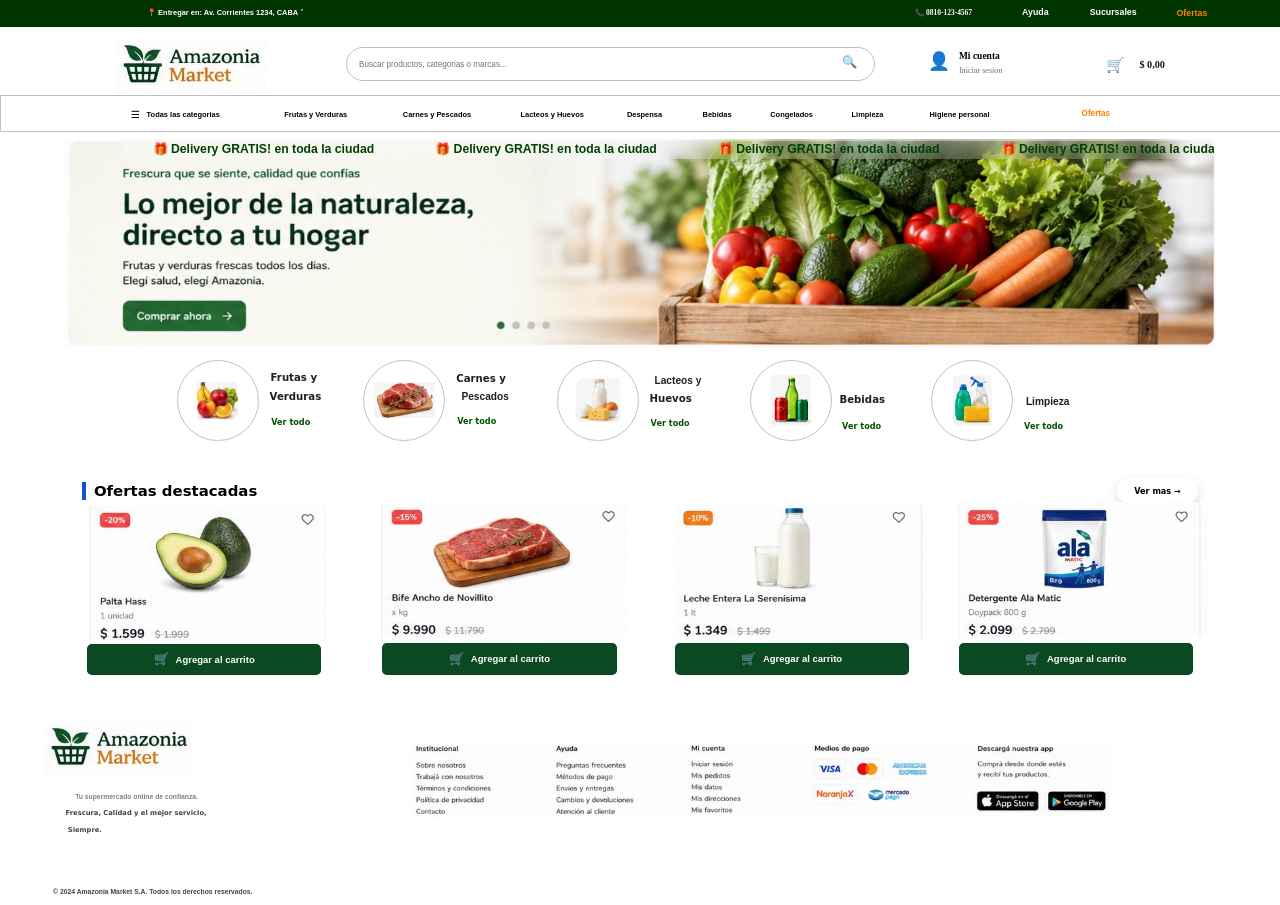
==== index.html @ 71a2fd88 "h" ====
<!DOCTYPE html>
<html lang="es">
<head>
<meta charset="utf-8">
<meta name="viewport" content="width=device-width, initial-scale=1">
<title>Portada (inicio)</title>
<link rel="stylesheet" href="styles.css">
<style>body{background:#ffffff;}</style>
</head>
<body class="">
<div class="view only-pc"><section class="block" style="min-height:40px;background:#003500;"><div class="wrap" style="justify-content:center;"><div class="inner" style="width:100%;max-width:1886px;min-height:40px;position:relative;"><div class="el text" style="left:9.3400%;top:15.0000%;width:312px;height:26px;border-radius:0px 0px 0px 0px;color:#ffffff;font-size:11px;font-family:'Arial',system-ui,sans-serif;background:transparent;border:0!important;box-shadow:none!important;backdrop-filter:none;">📍 Entregar en: Av. Corrientes 1234, CABA ˅</div><div class="el text" style="left:68.4200%;top:12.5000%;width:200px;height:26px;border-radius:0px 0px 0px 0px;color:#ffffff;font-size:11px;font-family:'Times New Roman',system-ui,sans-serif;background:transparent;border:0!important;box-shadow:none!important;backdrop-filter:none;">📞 0810-123-4567</div><div class="el text" style="left:78.2300%;top:12.5000%;width:100px;height:26px;border-radius:0px 0px 0px 0px;color:#ffffff;font-size:13px;font-family:'Arial',system-ui,sans-serif;background:transparent;border:0!important;box-shadow:none!important;backdrop-filter:none;">Ayuda</div><div class="el text" style="left:84.5800%;top:12.5000%;width:90px;height:26px;border-radius:0px 0px 0px 0px;color:#ffffff;font-size:13px;font-family:'Arial',system-ui,sans-serif;background:transparent;border:0!important;box-shadow:none!important;backdrop-filter:none;">Sucursales</div><div class="el text" style="left:91.0000%;top:15.0000%;width:80px;height:26px;border-radius:0px 0px 0px 0px;color:#ff8000;font-size:13px;font-family:'Arial',system-ui,sans-serif;background:transparent;border:0!important;box-shadow:none!important;backdrop-filter:none;">Ofertas</div></div></div></section><section class="block" style="min-height:165px;background:#ffffff;"><div class="wrap" style="justify-content:center;"><div class="inner" style="width:100%;max-width:1886px;min-height:165px;position:relative;"><a href="index.html" class="plain"><div class="el logo logo" style="left:7.0000%;top:10.0000%;width:300px;height:85px;border-radius:13px 13px 13px 13px;color:#ffffff;font-size:15px;font-family:'Segoe UI',system-ui,sans-serif;background:rgba(255,255,255,0.22);backdrop-filter:blur(10px);-webkit-backdrop-filter:blur(10px);border:0 !important;outline:none;"><img src="assets/whatsapp-image-2026-08-26-at-11-25-01-pm.jpeg" alt="logo" style="transform:scale(1.00)"></div></a><div class="el search" style="left:27.0200%;top:18.1800%;width:780px;height:50px;border-radius:999px 999px 999px 999px;color:#808080;font-size:12px;font-family:'Segoe UI',system-ui,sans-serif;background:#ffffff;border:0.70px solid #c0c0c0;"><input type="text" placeholder="Buscar productos, categorias o marcas..." style="font-size:12px;color:#808080"></div><div data-search="1" class="el btn" style="left:65.2700%;top:19.3900%;width:40px;height:40px;border-radius:999px 999px 999px 999px;color:#000000;font-size:14px;font-family:'Segoe UI',system-ui,sans-serif;background:#ffffff;border:0 !important;outline:none;cursor:pointer;"><span class="ico" style="font-size:18px">🔍</span></div><div class="el mqbar mq" style="left:0.0000%;top:61.0000%;width:2000px;height:54px;border-radius:0px 0px 0px 0px;color:#ffffff;font-size:18px;font-family:'Segoe UI',system-ui,sans-serif;background:#ffffff;border:0.74px solid #c0c0c0;"><div class="mq-track" style="animation-duration:9s"><span style="padding:0 45px"></span><span style="padding:0 45px"></span><span style="padding:0 45px"></span><span style="padding:0 45px"></span><span style="padding:0 45px"></span><span style="padding:0 45px"></span><span style="padding:0 45px"></span><span style="padding:0 45px"></span><span style="padding:0 45px"></span><span style="padding:0 45px"></span><span style="padding:0 45px"></span><span style="padding:0 45px"></span></div></div><div data-menubtn="1" class="el btn" style="left:8.3900%;top:64.2400%;width:200px;height:46px;border-radius:999px 999px 999px 999px;color:#000000;font-size:11px;font-family:'Arial',system-ui,sans-serif;background:#ffffff;cursor:pointer;"><span class="ico" style="font-size:15px">☰</span><span>Todas las categorias</span></div><div class="el text" style="left:20.9300%;top:70.3000%;width:141px;height:26px;border-radius:0px 0px 0px 0px;color:#000000;font-size:11px;font-family:'Arial',system-ui,sans-serif;background:rgba(255,255,255,0.22);backdrop-filter:blur(10px);-webkit-backdrop-filter:blur(10px);border:0 !important;outline:none;">Frutas y Verduras</div><div class="el text" style="left:30.4300%;top:64.2400%;width:140px;height:46px;border-radius:0px 0px 0px 0px;color:#000000;font-size:11px;font-family:'Arial',system-ui,sans-serif;background:rgba(255,255,255,0.22);backdrop-filter:blur(10px);-webkit-backdrop-filter:blur(10px);border:0 !important;outline:none;">Carnes y Pescados</div><div class="el text" style="left:39.5600%;top:70.3000%;width:135px;height:26px;border-radius:7px 7px 7px 7px;color:#000000;font-size:11px;font-family:'Arial',system-ui,sans-serif;background:rgba(255,255,255,0.22);backdrop-filter:blur(10px);-webkit-backdrop-filter:blur(10px);border:0 !important;outline:none;">Lacteos y Huevos</div><div class="el text" style="left:46.6400%;top:64.2400%;width:140px;height:46px;border-radius:0px 0px 0px 0px;color:#000000;font-size:11px;font-family:'Arial',system-ui,sans-serif;background:rgba(255,255,255,0.22);backdrop-filter:blur(10px);-webkit-backdrop-filter:blur(10px);border:0 !important;outline:none;">Despensa</div><div class="el text" style="left:52.3100%;top:64.2400%;width:140px;height:46px;border-radius:0px 0px 0px 0px;color:#000000;font-size:11px;font-family:'Arial',system-ui,sans-serif;background:rgba(255,255,255,0.22);backdrop-filter:blur(10px);-webkit-backdrop-filter:blur(10px);border:0 !important;outline:none;">Bebidas</div><div class="el text" style="left:58.1300%;top:64.2400%;width:140px;height:46px;border-radius:0px 0px 0px 0px;color:#000000;font-size:11px;font-family:'Arial',system-ui,sans-serif;background:rgba(255,255,255,0.22);backdrop-filter:blur(10px);-webkit-backdrop-filter:blur(10px);border:0 !important;outline:none;">Congelados</div><div class="el text" style="left:71.2500%;top:64.2400%;width:140px;height:46px;border-radius:0px 0px 0px 0px;color:#000000;font-size:11px;font-family:'Arial',system-ui,sans-serif;background:rgba(255,255,255,0.22);backdrop-filter:blur(10px);-webkit-backdrop-filter:blur(10px);border:0 !important;outline:none;">Higiene personal</div><div class="el cartbtn" data-cartbtn="1" data-tpl="3" data-cur="$" data-drop="0" style="left:85.8900%;top:19.3900%;width:190px;height:52px;border-radius:999px 999px 999px 999px;color:#111827;font-size:13px;font-family:'Segoe UI',system-ui,sans-serif;background:#ffffff;border:0 !important;outline:none;"><span class="cico" style="left:10px;top:50%;margin-top:-13px;font-size:22px;color:#111827"><span class="ico" style="font-size:22px">🛒</span></span><span class="cbadge2" style="left:28px;top:50%;margin-top:-22px;width:20px;height:20px;background:#0f7a3d;color:#ffffff;font-size:11px"></span><span class="ctotal" style="left:59px;top:50%;margin-top:-10px;font-size:15px;color:#111827;font-family:Segoe UI">$ 0.00</span><div class="cdrop"></div></div><div class="el text" style="left:81.9000%;top:66.0600%;width:140px;height:37px;border-radius:0px 0px 0px 0px;color:#ff8000;font-size:12px;font-family:'Arial',system-ui,sans-serif;background:rgba(255,255,255,0.22);backdrop-filter:blur(10px);-webkit-backdrop-filter:blur(10px);border:0 !important;outline:none;">Ofertas</div><div class="el accbtn" data-accbtn="1" style="left:72.0000%;top:16.0000%;width:190px;height:56px;border-radius:8px 8px 8px 8px;color:#000000;font-size:14px;font-family:'Segoe UI',system-ui,sans-serif;background:#ffffff;"><span class="aico" style="left:10px;top:50%;margin-top:-16px;font-size:26px;color:#000000"><span class="ico" style="font-size:26px">👤</span></span><span class="atitle" style="left:55px;top:50%;margin-top:-18px;font-size:14px;color:#000000;font-family:Segoe UI">Mi cuenta</span><span class="asub" style="left:55px;top:50%;margin-top:4px;font-size:12px;color:#6b7280;font-family:Segoe UI">Iniciar sesion</span></div><div class="el text" style="left:64.0600%;top:64.2400%;width:140px;height:46px;border-radius:0px 0px 0px 0px;color:#000000;font-size:11px;font-family:'Arial',system-ui,sans-serif;background:rgba(255,255,255,0.22);backdrop-filter:blur(10px);-webkit-backdrop-filter:blur(10px);border:0 !important;outline:none;">Limpieza</div></div></div></section><section class="block" style="min-height:308px;background:#ffffff;"><div class="wrap" style="justify-content:center;justify-content:center!important;"><div class="inner" style="width:90%;max-width:1697px;min-height:308px;position:relative;overflow:hidden;"><div class="carousel tr-fade" data-ms="4000"><div class="slide on"><img src="assets/whatsapp-image-2026-08-27-at-12-18-25-am.jpeg" alt=""></div></div><div class="el mqbar mq" style="left:5.0000%;top:0.0000%;width:1609px;height:30px;border-radius:0px 0px 0px 0px;color:#004000;font-size:18px;font-family:'Arial',system-ui,sans-serif;background:rgba(255,255,255,0.22);backdrop-filter:blur(10px);-webkit-backdrop-filter:blur(10px);border:0 !important;outline:none;"><div class="mq-track" style="animation-duration:49s"><span style="padding:0 45px">🎁 Delivery GRATIS! en toda la ciudad</span><span style="padding:0 45px">🎁 Delivery GRATIS! en toda la ciudad</span><span style="padding:0 45px">🎁 Delivery GRATIS! en toda la ciudad</span><span style="padding:0 45px">🎁 Delivery GRATIS! en toda la ciudad</span><span style="padding:0 45px">🎁 Delivery GRATIS! en toda la ciudad</span><span style="padding:0 45px">🎁 Delivery GRATIS! en toda la ciudad</span><span style="padding:0 45px">🎁 Delivery GRATIS! en toda la ciudad</span><span style="padding:0 45px">🎁 Delivery GRATIS! en toda la ciudad</span><span style="padding:0 45px">🎁 Delivery GRATIS! en toda la ciudad</span><span style="padding:0 45px">🎁 Delivery GRATIS! en toda la ciudad</span><span style="padding:0 45px">🎁 Delivery GRATIS! en toda la ciudad</span><span style="padding:0 45px">🎁 Delivery GRATIS! en toda la ciudad</span></div></div></div></div></section><section class="block" style="min-height:170px;background:#ffffff;"><div class="wrap" style="justify-content:center;"><div class="inner" style="width:100%;max-width:1886px;min-height:170px;position:relative;"><div class="el logo photo" style="left:13.8500%;top:10.0000%;width:120px;height:120px;border-radius:999px 999px 999px 999px;color:#111827;font-size:14px;font-family:'Segoe UI',system-ui,sans-serif;background:rgba(255,255,255,0.22);backdrop-filter:blur(10px);-webkit-backdrop-filter:blur(10px);border:2.00px solid #c0c0c0;overflow:hidden;"><img src="assets/whatsapp-image-2026-08-27-at-12-25-51-am.jpeg" alt="logo" style="transform:scale(0.65)"></div><div class="el text" style="left:20.5700%;top:20.0000%;width:90px;height:20px;border-radius:0px 0px 0px 0px;color:#202020;font-size:15px;font-family:'Segoe UI',system-ui,sans-serif;background:rgba(255,255,255,0.22);backdrop-filter:blur(10px);-webkit-backdrop-filter:blur(10px);border:0 !important;outline:none;">Frutas y</div><div class="el text" style="left:20.8300%;top:35.8800%;width:85px;height:20px;border-radius:0px 0px 0px 0px;color:#1f1f1f;font-size:15px;font-family:'Segoe UI',system-ui,sans-serif;background:rgba(255,255,255,0.22);backdrop-filter:blur(10px);-webkit-backdrop-filter:blur(10px);border:0 !important;outline:none;">Verduras</div><div class="el text" style="left:20.4600%;top:58.2400%;width:85px;height:20px;border-radius:0px 0px 0px 0px;color:#005100;font-size:12px;font-family:'Tahoma',system-ui,sans-serif;background:rgba(255,255,255,0.22);backdrop-filter:blur(10px);-webkit-backdrop-filter:blur(10px);border:0 !important;outline:none;">Ver todo</div><div class="el logo photo" style="left:58.6000%;top:10.0000%;width:120px;height:120px;border-radius:999px 999px 999px 999px;color:#111827;font-size:14px;font-family:'Segoe UI',system-ui,sans-serif;background:rgba(255,255,255,0.22);backdrop-filter:blur(10px);-webkit-backdrop-filter:blur(10px);border:2.00px solid #c0c0c0;overflow:hidden;"><img src="assets/whatsapp-image-2026-08-27-at-5-06-15-pm.jpeg" alt="logo" style="transform:scale(0.75)"></div><div class="el text" style="left:50.5800%;top:22.3500%;width:90px;height:20px;border-radius:0px 0px 0px 0px;color:#202020;font-size:15px;font-family:'Arial',system-ui,sans-serif;background:rgba(255,255,255,0.22);backdrop-filter:blur(10px);-webkit-backdrop-filter:blur(10px);border:0 !important;outline:none;">Lacteos y</div><div class="el text" style="left:50.0000%;top:35.8800%;width:90px;height:26px;border-radius:0px 0px 0px 0px;color:#1f1f1f;font-size:15px;font-family:'Segoe UI',system-ui,sans-serif;background:rgba(255,255,255,0.22);backdrop-filter:blur(10px);-webkit-backdrop-filter:blur(10px);border:0 !important;outline:none;">Huevos</div><div class="el text" style="left:50.1000%;top:59.4100%;width:85px;height:20px;border-radius:0px 0px 0px 0px;color:#005300;font-size:12px;font-family:'Tahoma',system-ui,sans-serif;background:rgba(255,255,255,0.22);backdrop-filter:blur(10px);-webkit-backdrop-filter:blur(10px);border:0 !important;outline:none;">Ver todo</div><div class="el logo photo" style="left:28.3800%;top:10.0000%;width:120px;height:120px;border-radius:999px 999px 999px 999px;color:#111827;font-size:14px;font-family:'Segoe UI',system-ui,sans-serif;background:rgba(255,255,255,0.22);backdrop-filter:blur(10px);-webkit-backdrop-filter:blur(10px);border:2.00px solid #c0c0c0;overflow:hidden;"><img src="assets/whatsapp-image-2026-08-27-at-5-05-43-pm.jpeg" alt="logo" style="transform:scale(0.85)"></div><div class="el text" style="left:35.2000%;top:20.5900%;width:90px;height:20px;border-radius:0px 0px 0px 0px;color:#202020;font-size:15px;font-family:'Segoe UI',system-ui,sans-serif;background:rgba(255,255,255,0.22);backdrop-filter:blur(10px);-webkit-backdrop-filter:blur(10px);border:0 !important;outline:none;">Carnes y</div><div class="el text" style="left:35.5200%;top:35.8800%;width:90px;height:20px;border-radius:0px 0px 0px 0px;color:#1f1f1f;font-size:15px;font-family:'Arial',system-ui,sans-serif;background:rgba(255,255,255,0.22);backdrop-filter:blur(10px);-webkit-backdrop-filter:blur(10px);border:0 !important;outline:none;">Pescados</div><div class="el text" style="left:34.9900%;top:57.6500%;width:85px;height:20px;border-radius:0px 0px 0px 0px;color:#005300;font-size:12px;font-family:'Tahoma',system-ui,sans-serif;background:rgba(255,255,255,0.22);backdrop-filter:blur(10px);-webkit-backdrop-filter:blur(10px);border:0 !important;outline:none;">Ver todo</div><div class="el logo photo" style="left:43.5500%;top:10.0000%;width:120px;height:120px;border-radius:999px 999px 999px 999px;color:#111827;font-size:14px;font-family:'Segoe UI',system-ui,sans-serif;background:rgba(255,255,255,0.22);backdrop-filter:blur(10px);-webkit-backdrop-filter:blur(10px);border:2.00px solid #c0c0c0;overflow:hidden;"><img src="assets/whatsapp-image-2026-08-27-at-5-05-59-pm.jpeg" alt="logo" style="transform:scale(0.70)"></div><div class="el text" style="left:65.1100%;top:38.2400%;width:85px;height:20px;border-radius:0px 0px 0px 0px;color:#1f1f1f;font-size:15px;font-family:'Segoe UI',system-ui,sans-serif;background:rgba(255,255,255,0.22);backdrop-filter:blur(10px);-webkit-backdrop-filter:blur(10px);border:0 !important;outline:none;">Bebidas</div><div class="el text" style="left:65.0600%;top:61.1800%;width:85px;height:20px;border-radius:0px 0px 0px 0px;color:#005300;font-size:12px;font-family:'Tahoma',system-ui,sans-serif;background:rgba(255,255,255,0.22);backdrop-filter:blur(10px);-webkit-backdrop-filter:blur(10px);border:0 !important;outline:none;">Ver todo</div><div class="el logo photo" style="left:72.7700%;top:10.0000%;width:120px;height:120px;border-radius:999px 999px 999px 999px;color:#111827;font-size:14px;font-family:'Segoe UI',system-ui,sans-serif;background:rgba(255,255,255,0.22);backdrop-filter:blur(10px);-webkit-backdrop-filter:blur(10px);border:2.00px solid #c0c0c0;overflow:hidden;"><img src="assets/whatsapp-image-2026-08-27-at-5-25-09-pm.jpeg" alt="logo" style="transform:scale(0.75)"></div><div class="el text" style="left:79.3300%;top:40.0000%;width:95px;height:20px;border-radius:0px 0px 0px 0px;color:#1f1f1f;font-size:15px;font-family:'Arial',system-ui,sans-serif;background:rgba(255,255,255,0.22);backdrop-filter:blur(10px);-webkit-backdrop-filter:blur(10px);border:0 !important;outline:none;">Limpieza</div><div class="el text" style="left:79.2800%;top:61.7600%;width:85px;height:20px;border-radius:0px 0px 0px 0px;color:#005300;font-size:12px;font-family:'Tahoma',system-ui,sans-serif;background:rgba(255,255,255,0.22);backdrop-filter:blur(10px);-webkit-backdrop-filter:blur(10px);border:0 !important;outline:none;">Ver todo</div></div></div></section><section class="block" style="min-height:336px;background:#ffffff;"><div class="wrap" style="justify-content:center;"><div class="inner" style="width:90%;max-width:1697px;min-height:336px;position:relative;">
        <div class="section">
          <div class="sec-head">
            <h3 style="font-size:22px;color:#000000;">Ofertas destacadas</h3>
            <a class="more" href="#" style="background:#ffffff;color:#000000;font-size:12px;
               width:120px;height:38px;border-radius:999px;">Ver mas →</a>
          </div>
          <div class="cats" style="display:flex;gap:18px;overflow-x:auto;
               scroll-snap-type:x mandatory;grid-template-columns:none;"></div>
        </div><div class="el logo photo" style="left:0.0000%;top:18.4500%;width:422px;height:200px;border-radius:18px 18px 18px 18px;color:#111827;font-size:14px;font-family:'Segoe UI',system-ui,sans-serif;background:transparent;border:0!important;box-shadow:none!important;backdrop-filter:none;"><img src="assets/whatsapp-image-2026-08-27-at-5-41-16-pm.jpeg" alt="logo" style="transform:scale(1.00)"></div><button class="el btn addcart" data-name="PRODUCTO" data-price="$0.00" data-img="" style="left:2.0000%;top:79.0000%;width:345px;height:46px;border-radius:7px 7px 7px 7px;color:#ffffff;font-size:14px;font-family:'Arial',system-ui,sans-serif;background:#0a4922;"><span class="ico" style="font-size:18px">🛒</span><span>       Agregar al carrito</span></button><div class="el logo photo" style="left:25.7700%;top:17.2600%;width:422px;height:200px;border-radius:18px 18px 18px 18px;color:#111827;font-size:14px;font-family:'Segoe UI',system-ui,sans-serif;background:transparent;border:0!important;box-shadow:none!important;backdrop-filter:none;"><img src="assets/whatsapp-image-2026-08-27-at-5-53-44-pm.jpeg" alt="logo" style="transform:scale(1.00)"></div><button class="el btn addcart" data-name="PRODUCTO" data-price="$0.00" data-img="" style="left:27.6370%;top:78.8690%;width:345px;height:46px;border-radius:7px 7px 7px 7px;color:#ffffff;font-size:14px;font-family:'Arial',system-ui,sans-serif;background:#0a4922;"><span class="ico" style="font-size:18px">🛒</span><span>       Agregar al carrito</span></button><div class="el logo photo" style="left:51.3700%;top:17.5600%;width:422px;height:200px;border-radius:0px 0px 0px 0px;color:#111827;font-size:14px;font-family:'Segoe UI',system-ui,sans-serif;background:transparent;border:0!important;box-shadow:none!important;backdrop-filter:none;"><img src="assets/whatsapp-image-2026-08-27-at-5-54-05-pm.jpeg" alt="logo" style="transform:scale(1.00)"></div><button class="el btn addcart" data-name="PRODUCTO" data-price="$0.00" data-img="" style="left:53.0000%;top:78.8700%;width:345px;height:46px;border-radius:7px 7px 7px 7px;color:#ffffff;font-size:14px;font-family:'Arial',system-ui,sans-serif;background:#0a4922;"><span class="ico" style="font-size:18px">🛒</span><span>       Agregar al carrito</span></button><div class="el logo photo" style="left:76.6800%;top:16.9600%;width:400px;height:200px;border-radius:18px 18px 18px 18px;color:#111827;font-size:14px;font-family:'Arial',system-ui,sans-serif;background:transparent;border:0!important;box-shadow:none!important;backdrop-filter:none;"><img src="assets/whatsapp-image-2026-08-27-at-5-54-23-pm.jpeg" alt="logo" style="transform:scale(1.00)"></div><button class="el btn addcart" data-name="PRODUCTO" data-price="$0.00" data-img="" style="left:77.6665%;top:78.8690%;width:345px;height:46px;border-radius:7px 7px 7px 7px;color:#ffffff;font-size:14px;font-family:'Arial',system-ui,sans-serif;background:#0a4922;"><span class="ico" style="font-size:18px">🛒</span><span>       Agregar al carrito</span></button></div></div></section><section class="block" style="min-height:315px;background:#ffffff;"><div class="wrap" style="justify-content:center;"><div class="inner" style="width:100%;max-width:1886px;min-height:315px;position:relative;"><div class="el logo logo" style="left:3.4600%;top:11.1100%;width:220px;height:100px;border-radius:16px 16px 16px 16px;color:#ffffff;font-size:15px;font-family:'Segoe UI',system-ui,sans-serif;background:transparent;border:0!important;box-shadow:none!important;backdrop-filter:none;"><img src="assets/whatsapp-image-2026-08-26-at-11-25-01-pm.jpeg" alt="logo" style="transform:scale(1.00)"></div><div class="el text" style="left:3.7800%;top:45.0800%;width:260px;height:26px;border-radius:0px 0px 0px 0px;color:#808080;font-size:10px;font-family:'Arial',system-ui,sans-serif;background:rgba(255,255,255,0.22);backdrop-filter:blur(10px);-webkit-backdrop-filter:blur(10px);border:0 !important;outline:none;">Tu supermercado online de confianza.</div><div class="el text" style="left:2.6800%;top:53.6500%;width:300px;height:20px;border-radius:0px 0px 0px 0px;color:#444444;font-size:10px;font-family:'Tahoma',system-ui,sans-serif;background:rgba(255,255,255,0.22);backdrop-filter:blur(10px);-webkit-backdrop-filter:blur(10px);border:0 !important;outline:none;">Frescura, Calidad y el mejor servicio,</div><div class="el text" style="left:5.0400%;top:62.2200%;width:60px;height:15px;border-radius:0px 0px 0px 0px;color:#484848;font-size:10px;font-family:'Tahoma',system-ui,sans-serif;background:rgba(255,255,255,0.22);backdrop-filter:blur(10px);-webkit-backdrop-filter:blur(10px);border:0 !important;outline:none;">Siempre.</div><div class="el text" style="left:1.5200%;top:87.6200%;width:393px;height:37px;border-radius:0px 0px 0px 0px;color:#444444;font-size:10px;font-family:'Arial',system-ui,sans-serif;background:rgba(255,255,255,0.22);backdrop-filter:blur(10px);-webkit-backdrop-filter:blur(10px);border:0 !important;outline:none;">© 2024 Amazonia Market S.A. Todos los derechos reservados.</div><div class="el logo photo" style="left:22.3000%;top:10.1600%;width:1400px;height:200px;border-radius:0px 0px 0px 0px;color:#111827;font-size:14px;font-family:'Segoe UI',system-ui,sans-serif;background:rgba(255,255,255,0.22);backdrop-filter:blur(10px);-webkit-backdrop-filter:blur(10px);border:0 !important;outline:none;"><img src="assets/whatsapp-image-2026-08-27-at-6-38-13-pm.jpeg" alt="logo" style="transform:scale(1.00)"></div></div></div></section></div>
<script>window.SITE_PRODUCTS=[{"name": "NOMBRE DEL PRODUCTO", "price": "$0.00", "img": "", "page": "carrito.html"}];</script>
<script>

function cartGet(){try{return JSON.parse(localStorage.getItem('carrito')||'[]');}catch(e){return [];}}
function cartSet(c){localStorage.setItem('carrito',JSON.stringify(c));cartBadge();cartRender();}
function cartNum(p){var m=String(p||'').replace(/[^0-9.,]/g,'').replace(',','.');var v=parseFloat(m);return isNaN(v)?0:v;}
function cartMoney(v){return '$'+v.toFixed(2);}
function cartBadge(){var t=0;cartGet().forEach(function(i){t+=i.q;});
  document.querySelectorAll('.el.btn').forEach(function(b){
    if(b.dataset.cart==='1'){var s=b.querySelector('.cbadge');
      if(!s){s=document.createElement('span');s.className='cbadge';b.appendChild(s);}
      s.textContent=t>0?t:'';}});}
function cartAdd(name,price,img){var c=cartGet();var f=null;
  c.forEach(function(i){if(i.name===name)f=i;});
  if(f){f.q++;}else{c.push({name:name,price:price,img:img,q:1});}
  cartSet(c);cartToast(name+' agregado al carrito');}
function cartToast(msg){var d=document.createElement('div');d.className='ctoast';
  d.textContent=msg;document.body.appendChild(d);
  setTimeout(function(){d.classList.add('off');},1800);
  setTimeout(function(){d.remove();},2400);}
function cartRowAbs(it,ix,cfg,P){
  var r=P.row,im=P.img,nm=P.name,pr=P.price,bt=P.btn;
  var img=it.img?'<img src="'+it.img+'" alt="">':'<div class="cph"></div>';
  var line=cartMoney(cartNum(it.price)*it.q);
  var off=(cfg.off===undefined?null:cfg.off);
  var h='<div class="crow abs" style="'+(off===null?'':'margin-left:'+off+'%;')+'width:'+r[0]+'px;height:'+r[1]+'px;background:'+r[2]+
        ';border-radius:'+r[3]+'px;border:'+r[4]+'px solid '+r[5]+';'+(r[6]?'box-shadow:0 8px 20px rgba(0,0,0,.12);':'')+'">';
  h+='<div class="cimg" style="left:'+im[0]+'px;top:'+im[1]+'px;width:'+im[2]+'px;height:'+im[3]+
     'px;border-radius:'+im[4]+'px;border:'+im[5]+'px solid '+im[6]+'">'+img+'</div>';
  h+='<b class="cname" style="left:'+nm[0]+'px;top:'+nm[1]+'px;font-size:'+nm[2]+'px;color:'+nm[3]+'">'+it.name+'</b>';
  h+='<span class="cprice" style="left:'+pr[0]+'px;top:'+pr[1]+'px;font-size:'+pr[2]+'px;color:'+pr[3]+'">'+it.price+'</span>';
  var qy=P.qty||[1,pr[0],pr[1]+pr[2]+14,12,'#111827','#f3f4f6'];
  var sb=P.sub||[1,pr[0]+170,pr[1],pr[2],(cfg.accent||'#16a34a')];
  var dl=P.dele||[0,nm[0],r[1]-34,12,'#2563eb',(cfg.del_text||'Eliminar')];
  if(qy[0]){h+='<div class="cqty" style="left:'+qy[1]+'px;top:'+qy[2]+'px;font-size:'+qy[3]+
     'px;color:'+qy[4]+';background:'+qy[5]+'"><button data-a="-" data-i="'+ix+'">-</button><span>'+it.q+'</span><button data-a="+" data-i="'+ix+'">+</button></div>';}
  if(sb[0]){h+='<span class="ctot abs" style="left:'+sb[1]+'px;top:'+sb[2]+'px;font-size:'+sb[3]+'px;color:'+sb[4]+'">'+line+'</span>';}
  if(dl[0]){h+='<button class="clink abs" data-a="x" data-i="'+ix+'" style="left:'+dl[1]+'px;top:'+dl[2]+
     'px;font-size:'+dl[3]+'px;color:'+dl[4]+'">'+(dl[5]||cfg.del_text||'Eliminar')+'</button>';}
  var bst='left:'+bt[0]+'px;top:'+bt[1]+'px;width:'+bt[2]+'px;height:'+bt[3]+
     'px;background:'+bt[4]+';color:'+bt[5]+';border-radius:'+bt[6]+'px;font-size:'+(bt[7]+2)+'px';
  var btxt=((bt[9]||'')+' '+(bt[8]||'')).trim();
  if(cfg.tpl>=3){
    h+='<button class="cdel cpaybtn" style="'+bst+'" onclick="cartGoPay()">'+btxt+'</button>';
    if(!dl[0]){h+='<button class="clink abs" data-a="x" data-i="'+ix+'" style="left:'+nm[0]+'px;top:'+(r[1]-34)+'px">'+(cfg.del_text||'Eliminar')+'</button>';}
  }else{
    h+='<button class="cdel" data-a="x" data-i="'+ix+'" style="'+bst+'">'+btxt+'</button>';
  }
  return h+'</div>';}
function cartRenderRoot(root){
  var cfg={};try{cfg=JSON.parse(root.dataset.cfg||'{}');}catch(e){}
  var items=cartGet();
  if(!items.length){root.innerHTML='<div class="cempty">'+(cfg.empty_text||'Tu carrito esta vacio')+'</div>';return;}
  var total=0;items.forEach(function(i){total+=cartNum(i.price)*i.q;});
  var rows;
  if(cfg.pos){rows=items.map(function(it,ix){return cartRowAbs(it,ix,cfg,cfg.pos);}).join('');}
  else{rows=items.map(function(it,ix){
    var img=it.img?'<img src="'+it.img+'" alt="">':'<div class="cph"></div>';
    var qty='<div class="cqty"><button data-a="-" data-i="'+ix+'">-</button><span>'+it.q+'</span><button data-a="+" data-i="'+ix+'">+</button></div>';
    var trash='<button class="ctrash" data-a="x" data-i="'+ix+'" style="color:'+(cfg.trash_color||'#ef4444')+';font-size:'+(cfg.trash_size||18)+'px">'+(cfg.trash_glyph||'&#128465;')+'</button>';
    if(cfg.tpl===2){
      return '<div class="crow tpl2" style="border-radius:'+(cfg.radius||14)+'px">'+img+
        '<div class="cinfo"><b>'+it.name+'</b><span>'+it.price+' c/u</span></div>'+qty+
        '<span class="cprice2" style="background:'+(cfg.accent||'#16a34a')+'">'+cartMoney(cartNum(it.price)*it.q)+'</span>'+
        '<span class="ctrashbox" style="background:'+(cfg.trash_color||'#ef4444')+'">'+trash+'</span></div>';
    }
    if(cfg.tpl===3){
      return '<div class="crow tpl3">'+img+'<div class="cinfo"><b>'+it.name+'</b><span style="color:'+(cfg.accent||'#16a34a')+'">'+it.price+'</span></div>'+
        qty+'<div class="ctot">'+cartMoney(cartNum(it.price)*it.q)+'</div>'+
        '<button class="clink" data-a="x" data-i="'+ix+'">'+(cfg.del_text||'Quitar')+'</button></div>';
    }
    return '<div class="crow tpl1">'+img+'<div class="cinfo"><b>'+it.name+'</b>'+
      '<span style="color:'+(cfg.accent||'#16a34a')+'">'+it.price+'</span>'+
      '<div class="cactions">'+qty+trash+'<button class="clink" data-a="x" data-i="'+ix+'">'+(cfg.del_text||'Eliminar')+'</button></div></div>'+
      '<div class="ctot">'+cartMoney(cartNum(it.price)*it.q)+'</div></div>';
  }).join('');}
  var bar='';
  if(cfg.bar_show===undefined||cfg.bar_show){
    var bst2='background:'+(cfg.bar_bg||'#ffffff')+';width:'+(cfg.bar_w||360)+'px;max-width:100%;'+
      (cfg.bar_fixed?'position:fixed;right:18px;bottom:18px;z-index:60;box-shadow:0 10px 30px rgba(0,0,0,.18);':
       (cfg.bar_relx!==undefined?'margin-left:'+(cfg.bar_relx*100)+'%;':'margin-left:auto;'));
    bar='<div class="csum" style="'+bst2+'">'+
      '<div class="crowtot"><span style="font-size:'+(cfg.bar_label_size||18)+'px;color:'+
      (cfg.bar_label_color||'#111827')+'">'+(cfg.total_text||'Total')+'</span>'+
      '<b style="font-size:'+(cfg.bar_val_size||20)+'px;color:'+(cfg.bar_val_color||'#111827')+
      '">'+cartMoney(total)+'</b></div>'+
      '<button class="cpay" onclick="cartGoPay()" style="background:'+(cfg.pay_bg||'#f5c451')+';color:'+(cfg.pay_fg||'#111827')+
      ';height:'+(cfg.pay_h||48)+'px;font-size:'+(cfg.pay_size||16)+'px'+
      ';border-radius:'+(cfg.pay_radius||cfg.radius||14)+'px">'+(cfg.pay_text||'Ir a pagar')+'</button></div>';
  }
  window.CART_PAY_LINK=cfg.pay_link||'';
  root.innerHTML='<div class="clist">'+rows+'</div>'+bar;
  root.querySelectorAll('button[data-a]').forEach(function(b){
    b.addEventListener('click',function(){
      var c=cartGet(),i=parseInt(b.dataset.i,10),a=b.dataset.a;
      if(a==='+')c[i].q++; else if(a==='-'){c[i].q--;if(c[i].q<1)c.splice(i,1);} else c.splice(i,1);
      cartSet(c);});});
}
function cartGoPay(){var u=window.CART_PAY_LINK||'';if(u){location.href=u;}else{alert('Gracias por tu compra');}}
function cartRender(){document.querySelectorAll('.cart-root,#cart-root').forEach(cartRenderRoot);}
document.addEventListener('click',function(e){
  var b=e.target.closest('.addcart');if(!b)return;e.preventDefault();
  cartAdd(b.dataset.name,b.dataset.price,b.dataset.img||'');});
document.addEventListener('DOMContentLoaded',function(){cartBadge();cartRender();});

/* ---------- BUSCADOR DE PRODUCTOS ---------- */
function sNorm(s){return String(s||'').toLowerCase()
  .normalize('NFD').replace(/[\u0300-\u036f]/g,'').trim();}
function sFind(q){
  var n=sNorm(q); if(!n) return [];
  var all=(window.SITE_PRODUCTS||[]);
  var starts=[],has=[];
  all.forEach(function(p){var nm=sNorm(p.name);
    if(nm.indexOf(n)===0)starts.push(p); else if(nm.indexOf(n)>-1)has.push(p);});
  return starts.concat(has);
}
function sPanel(){
  var p=document.getElementById('search-panel');
  if(p) return p;
  p=document.createElement('div');p.id='search-panel';p.className='spanel';
  p.innerHTML='<div class="sbox"><div class="shead"><b id="stitle">Resultados</b>'+
    '<button class="sclose" type="button">&times;</button></div>'+
    '<div class="sgrid" id="sgrid"></div></div>';
  document.body.appendChild(p);
  p.addEventListener('click',function(e){
    if(e.target===p||e.target.classList.contains('sclose'))p.style.display='none';});
  return p;
}
function sRun(q){
  var res=sFind(q),p=sPanel();
  document.getElementById('stitle').textContent=
    q?('Resultados para "'+q+'" ('+res.length+')'):'Resultados';
  var g=document.getElementById('sgrid');
  if(!res.length){g.innerHTML='<div class="sempty">No se encontraron productos'+
    (q?(' con "'+q+'"'):'')+'.</div>';}
  else{g.innerHTML=res.map(function(it){
    return '<article class="scard">'+
      (it.img?('<img src="'+it.img+'" alt="">'):'<div class="sph"></div>')+
      '<h4>'+it.name+'</h4><p class="sprice">'+(it.price||'')+'</p>'+
      '<div class="sacts"><button class="addcart sadd" type="button" data-name="'+
      String(it.name).replace(/"/g,"'")+'" data-price="'+
      String(it.price||'').replace(/"/g,"'")+'" data-img="'+(it.img||'')+
      '">Agregar al carrito</button>'+
      (it.page?('<a class="sgo" href="'+it.page+'">Ver</a>'):'')+'</div></article>';
  }).join('');}
  p.style.display='flex';
}
function sQuery(from){
  var box=from?from.closest('.block'):null;
  var inp=(box&&box.querySelector('.el.search input'))||
          document.querySelector('.el.search input');
  return inp?inp.value:'';
}
document.addEventListener('click',function(e){
  var b=e.target.closest('[data-search]');if(!b)return;
  e.preventDefault();sRun(sQuery(b));});
document.addEventListener('keydown',function(e){
  if(e.key!=='Enter')return;
  var i=e.target.closest('.el.search input');if(!i)return;
  e.preventDefault();sRun(i.value);});

/* ---------- BOTON DEL CARRITO (numerito, precio total y lista) ---------- */
function cartCount(){var n=0;cartGet().forEach(function(i){n+=i.q;});return n;}
function cartTotalVal(){var t=0;cartGet().forEach(function(i){t+=cartNum(i.price)*i.q;});return t;}
function cartFmt(v,cur){
  var s=v.toFixed(2).replace('.',',');
  s=s.replace(/\B(?=(\d{3})+(?!\d))/g,'.');
  return (cur||'$')+' '+s;}
function cartDropHtml(cur){
  var c=cartGet();
  if(!c.length)return '<div class="cdrop-e">Tu carrito esta vacio</div>';
  var h=c.map(function(i){
    return '<div class="cdrop-i"><span class="cdn">'+i.q+'x '+i.name+
           '</span><span class="cdp">'+cartFmt(cartNum(i.price)*i.q,cur)+'</span></div>';
  }).join('');
  return h+'<div class="cdrop-t"><span>Total</span><span>'+
    cartFmt(cartTotalVal(),cur)+'</span></div>'+
    '<a class="cdrop-go" href="carrito.html">Ver el carrito</a>';}
function cartBtnsRender(){
  var n=cartCount();
  document.querySelectorAll('[data-cartbtn]').forEach(function(b){
    var cur=b.dataset.cur||'$';
    var bd=b.querySelector('.cbadge2');
    if(bd){bd.textContent=n>0?n:'';bd.style.display=n>0?'flex':'none';}
    var tt=b.querySelector('.ctotal');
    if(tt){tt.textContent=cartFmt(cartTotalVal(),cur);}
    var dp=b.querySelector('.cdrop');
    if(dp&&dp.classList.contains('on')){dp.innerHTML=cartDropHtml(cur);}
  });}
document.addEventListener('click',function(e){
  var b=e.target.closest('[data-cartbtn]');
  document.querySelectorAll('.cdrop.on').forEach(function(d){
    if(!b||!b.contains(d))d.classList.remove('on');});
  if(!b)return;
  if(b.dataset.drop==='1'){
    e.preventDefault();
    var d=b.querySelector('.cdrop');
    if(d){d.innerHTML=cartDropHtml(b.dataset.cur||'$');d.classList.toggle('on');}
  }else{location.href='carrito.html';}
});

/* ---------- BOTON DE REGISTRO / INICIAR SESION ---------- */
function accGet(){try{return JSON.parse(localStorage.getItem('usuario')||'null');}catch(e){return null;}}
function accSet(u){if(u)localStorage.setItem('usuario',JSON.stringify(u));
  else localStorage.removeItem('usuario');accRender();}
function accRender(){var u=accGet();
  document.querySelectorAll('[data-accbtn]').forEach(function(b){
    var s=b.querySelector('.asub');
    if(!s)return;
    if(!b.dataset.sub0)b.dataset.sub0=s.textContent;
    s.textContent=u?(u.nombre||u.email):b.dataset.sub0;});}
function accPanel(){
  var p=document.getElementById('authbox');
  if(p)return p;
  p=document.createElement('div');p.id='authbox';p.className='authwrap';
  p.innerHTML='<div class="authcard"><button class="authx" type="button">&times;</button>'+
   '<div class="authtabs"><button class="authtab on" data-t="in">Iniciar sesion</button>'+
   '<button class="authtab" data-t="up">Registrarse</button></div>'+
   '<div class="authbody"></div></div>';
  document.body.appendChild(p);
  p.addEventListener('click',function(e){
    if(e.target===p||e.target.classList.contains('authx'))p.classList.remove('on');
    var t=e.target.closest('.authtab');
    if(t){p.querySelectorAll('.authtab').forEach(function(x){x.classList.remove('on');});
      t.classList.add('on');accFill(t.dataset.t);}
    var go=e.target.closest('.authgo');
    if(go){
      var f=p.querySelector('.authbody');
      var nm=f.querySelector('[name=nombre]');
      var em=f.querySelector('[name=email]');
      var pw=f.querySelector('[name=pass]');
      if(!em.value||!pw.value){cartToast('Escribe tu correo y tu clave');return;}
      accSet({nombre:nm?nm.value:em.value.split('@')[0],email:em.value});
      p.classList.remove('on');
      cartToast('Bienvenido '+(accGet().nombre||''));}
    var out=e.target.closest('.authout');
    if(out){accSet(null);p.classList.remove('on');cartToast('Sesion cerrada');}
  });
  return p;}
function accFill(mode){
  var p=accPanel(),b=p.querySelector('.authbody'),u=accGet();
  if(u){b.innerHTML='<p class="authhi">Hola '+(u.nombre||u.email)+'</p>'+
    '<p class="authsm">'+u.email+'</p>'+
    '<button class="authgo authout" type="button">Cerrar sesion</button>';return;}
  b.innerHTML=(mode==='up'?'<input name="nombre" placeholder="Tu nombre">':'')+
    '<input name="email" type="email" placeholder="Correo electronico">'+
    '<input name="pass" type="password" placeholder="Clave">'+
    '<button class="authgo" type="button">'+(mode==='up'?'Crear mi cuenta':'Entrar')+'</button>'+
    '<p class="authsm">Tus datos se guardan en este navegador.</p>';}
document.addEventListener('click',function(e){
  var b=e.target.closest('[data-accbtn]');if(!b)return;
  e.preventDefault();
  var p=accPanel();accFill('in');p.classList.add('on');});

var _cartBadge0=cartBadge;
cartBadge=function(){try{_cartBadge0();}catch(e){}
  try{cartBtnsRender();}catch(e){}};
document.addEventListener('DOMContentLoaded',function(){
  try{cartBtnsRender();}catch(e){}
  try{accRender();}catch(e){}});

/* Ajuste del ancho: si el navegador no soporta zoom, se usa transform
   para que la pagina SIEMPRE se vea completa y sin margenes. */
/* Menu de paginas: al hacer click en el boton se muestra la tarjeta,
   y al volver a hacer click se esconde. */
document.addEventListener('click', function(ev){
  var btn = ev.target.closest && ev.target.closest('[data-menubtn]');
  var cards = document.querySelectorAll('[data-navmenu]');
  if(btn){
    ev.preventDefault();
    var open = false;
    cards.forEach(function(c){
      open = (c.style.display === 'none' || !c.style.display);
      c.style.display = open ? 'flex' : 'none';
    });
    return;
  }
  if(ev.target.closest && ev.target.closest('[data-navmenu]')) return;
  cards.forEach(function(c){ c.style.display = 'none'; });
});

(function(){
  var BASE_PC = 1886, BASE_MB = 440;
  var okZoom = (window.CSS && CSS.supports && CSS.supports('zoom','1'));
  function fit(){
    var vw = document.documentElement.clientWidth;
    document.querySelectorAll('.view').forEach(function(v){
      if(getComputedStyle(v).display === 'none'){ v.style.height=''; return; }
      var mb = v.classList.contains('only-mb');
      var base = mb ? BASE_MB : BASE_PC;
      /* En PC nunca se agranda (k maximo = 1): todo conserva su tamano. */
      var k = mb ? (vw / base) : Math.min(1, vw / base);
      if(k >= 0.999){
        v.style.zoom = ''; v.style.transform = ''; v.style.marginLeft = '0';
        v.style.width = '100%'; v.style.height = '';
        return;
      }
      if(okZoom){
        v.style.transform = '';
        v.style.zoom = k;
        v.style.width = (vw / k) + 'px';   /* sin margenes a los lados */
        v.style.height = '';
      }else{
        v.style.zoom = '';
        v.style.width = (vw / k) + 'px';
        v.style.transform = 'scale(' + k + ')';
        v.style.marginLeft = '0';
        v.style.height = (v.scrollHeight * k) + 'px';
      }
    });
  }
  fit();
  window.addEventListener('resize', fit);
  window.addEventListener('load', fit);
  window.addEventListener('orientationchange', fit);
})();
document.querySelectorAll('.carousel').forEach(function(c){
  var s=c.querySelectorAll('.slide'), i=0, ms=parseInt(c.dataset.ms||'4000',10);
  if(s.length<2) return;
  setInterval(function(){ s[i].classList.remove('on'); i=(i+1)%s.length;
    s[i].classList.add('on'); }, ms);
});
</script>
</body>
</html>
---- styles.css ----
*{box-sizing:border-box;margin:0;padding:0}
body{font-family:'Segoe UI',system-ui,sans-serif;background:#fff;color:#111827}
a{text-decoration:none;color:inherit}
.sitenav{display:flex;gap:14px;padding:10px 18px;background:#0f172a;color:#e8ecf3;
  font-size:13px;flex-wrap:wrap}
.sitenav a{opacity:.75}
.sitenav a.on,.sitenav a:hover{opacity:1;font-weight:600}
.block{position:relative;overflow:hidden;width:100%}
/* Fondo y banner siempre de borde a borde; solo el contenido usa el lienzo central. */
.wrap{position:relative;z-index:2;display:flex;width:100%;max-width:none;margin:0;height:100%}
.only-pc .wrap{justify-content:center!important}
.inner{position:relative;overflow:hidden;max-width:1886px}
.bg{position:absolute;z-index:0;inset:0;width:100%;height:100%;background-position:center;background-repeat:no-repeat}
.carousel{position:absolute;z-index:0;inset:0;width:100%;height:100%}
.slide{position:absolute;inset:0;opacity:0;transition:opacity .8s ease}
.slide.on{opacity:1}
.carousel.tr-zoom .slide{transform:scale(1.06);transition:opacity .8s ease,transform .8s ease}
.carousel.tr-zoom .slide.on{transform:scale(1)}
.carousel.tr-slide .slide{transform:translateX(4%);transition:opacity .7s ease,transform .7s ease}
.carousel.tr-slide .slide.on{transform:translateX(0)}
.mq{position:relative;overflow:hidden;display:flex;align-items:center;width:100%}
.el.mqbar{overflow:hidden;padding:0;margin:0;justify-content:flex-start;
  background:transparent;border:0;box-shadow:none;white-space:nowrap;font-weight:700}
.mq-track.mq-rev{animation-name:mqmove-rev}
@keyframes mqmove-rev{from{transform:translateX(-50%)}to{transform:translateX(0)}}
.mq-track{display:inline-flex;white-space:nowrap;will-change:transform;
  animation-name:mqmove;animation-timing-function:linear;
  animation-iteration-count:infinite}
@keyframes mqmove{from{transform:translateX(0)}to{transform:translateX(-50%)}}
.slide img,.slide video{width:100%;height:100%;object-fit:cover;display:block}
.el{position:absolute;display:flex;align-items:center;justify-content:center;gap:10px;
  transition:transform .18s ease,box-shadow .18s ease}
.el.btn{cursor:pointer;font-weight:600}
.el.btn:hover{transform:translateY(-2px)}
.el.search{justify-content:flex-start;padding:0 18px}
.el.search input{border:0;outline:0;background:transparent;width:100%}
.el.logo img{max-width:100%;max-height:100%;object-fit:contain}
.el.logo{overflow:hidden}
.el.logo span{font-weight:800;letter-spacing:.5px}
.el.card,.el.photo{overflow:hidden}
.el.photo{background:transparent!important;box-shadow:none!important}
.el.card img,.el.photo img{max-width:100%;max-height:100%;object-fit:contain;border:0}
.el.btn.addcart{border:0;cursor:pointer;font-weight:700}
.el.navmenu{flex-direction:column;align-items:stretch;justify-content:flex-start;
  gap:6px;padding:12px;overflow:auto}
.el.navmenu a{display:block;padding:8px 12px;border-radius:10px;font-weight:700;
  white-space:nowrap;overflow:hidden;text-overflow:ellipsis}
.el.navmenu a:hover{background:rgba(0,0,0,.08)}
.el.social{gap:14px;font-size:16px}
/* ---- boton del carrito con plantilla ---- */
.el.cartbtn,.el.accbtn{display:block;cursor:pointer;overflow:visible}
.el.cartbtn span,.el.accbtn span{position:absolute;white-space:nowrap;line-height:1}
.el.cartbtn .cico img,.el.accbtn .aico img{height:1.2em;vertical-align:middle}
.el.cartbtn .cbadge2{display:flex;align-items:center;justify-content:center;
  border-radius:999px;font-weight:800;box-shadow:0 2px 6px rgba(0,0,0,.25)}
.el.cartbtn .ctotal,.el.accbtn .atitle{font-weight:700}
.el.cartbtn .cdrop{display:none;position:absolute;top:calc(100% + 10px);right:0;
  min-width:260px;background:#fff;color:#111827;border-radius:14px;padding:10px;
  box-shadow:0 14px 40px rgba(15,23,42,.22);z-index:60;text-align:left}
.el.cartbtn .cdrop.on{display:block}
.cdrop-i{display:flex;justify-content:space-between;gap:12px;font-size:12px;
  padding:6px 8px;border-bottom:1px solid #eef1f6}
.cdrop-i .cdn{max-width:170px;overflow:hidden;text-overflow:ellipsis;white-space:nowrap}
.cdrop-i .cdp{font-weight:700}
.cdrop-e{font-size:12px;padding:10px;color:#6b7280}
.cdrop-t{display:flex;justify-content:space-between;font-size:13px;font-weight:800;
  padding:8px}
.cdrop-go{display:block;text-align:center;background:#0f7a3d;color:#fff;
  border-radius:10px;padding:8px;font-size:12px;font-weight:700}
/* ---- ventana de registro / iniciar sesion ---- */
.authwrap{display:none;position:fixed;inset:0;background:rgba(15,23,42,.55);
  z-index:120;align-items:center;justify-content:center;padding:18px}
.authwrap.on{display:flex}
.authcard{position:relative;background:#fff;color:#111827;border-radius:18px;
  padding:22px;width:340px;max-width:100%;box-shadow:0 24px 60px rgba(0,0,0,.3)}
.authx{position:absolute;right:12px;top:8px;border:0;background:transparent;
  font-size:22px;cursor:pointer;color:#6b7280}
.authtabs{display:flex;gap:8px;margin-bottom:14px}
.authtab{flex:1;border:0;background:#f1f5f9;border-radius:10px;padding:9px;
  font-weight:700;font-size:13px;cursor:pointer;color:#475569}
.authtab.on{background:#0f7a3d;color:#fff}
.authbody input{width:100%;border:1px solid #e2e8f0;border-radius:10px;padding:11px;
  margin-bottom:10px;font-size:14px;outline:0}
.authgo{width:100%;border:0;border-radius:10px;padding:12px;background:#111827;
  color:#fff;font-weight:700;cursor:pointer;font-size:14px}
.authhi{font-size:16px;font-weight:800;margin-bottom:4px}
.authsm{font-size:11px;color:#6b7280;margin-top:8px}
.el.text{background:transparent!important;box-shadow:none!important;font-weight:700}
.plain{display:block}
.blocktext{position:relative;padding:26px}
.section{position:relative;padding:22px 26px}
.sec-head{display:flex;align-items:center;justify-content:space-between;margin-bottom:16px}
.sec-head h3{border-left:6px solid #1d4ed8;padding-left:12px;font-weight:800}
.more{display:flex;align-items:center;justify-content:center;font-weight:700;
  box-shadow:0 6px 16px rgba(0,0,0,.15)}
.cats{display:grid;gap:16px}
.cat{background:#fff;border-radius:16px;padding:14px;text-align:center;
  box-shadow:0 8px 22px rgba(15,23,42,.10);transition:transform .18s ease}
.cat:hover{transform:translateY(-4px)}
.cat .catimg{display:flex;align-items:center;justify-content:center;margin:0 auto;
  max-width:100%;overflow:hidden}
.cat img{max-width:100%;max-height:100%;width:auto;height:auto;object-fit:contain}
.cat .ph{width:100%;height:100%;background:#e5e7eb;border-radius:12px}
.cat .catname{display:block;margin-top:8px;font-weight:600;line-height:1.15}

.prods{position:relative;display:flex;flex-wrap:wrap;gap:18px;padding:22px 26px}
.prod{position:relative;box-shadow:0 10px 26px rgba(15,23,42,.12)}
.p-img{position:absolute;overflow:hidden;display:flex;align-items:center;
  justify-content:center}
.p-img img{max-width:100%;max-height:100%;object-fit:contain}
.p-img .ph{width:100%;height:100%;background:#f1f5f9}
.prod h4{position:absolute;font-weight:600;line-height:1.1}
.prod .price{position:absolute;font-weight:800;line-height:1.1}
.prod .pbtn,.prod button{position:absolute;border:0;font-weight:700;cursor:pointer;
  display:flex;align-items:center;justify-content:center;gap:8px}
.prod .pbtn{display:flex;align-items:center;justify-content:center;text-decoration:none}
.prod .pbtn:hover,.prod button:hover{filter:brightness(1.08)}
/* ---- ESCALADO AUTOMATICO: fondos y banners ocupan TODO el monitor;
   el contenido conserva el tamano compacto del editor en 1366, 1600,
   1920 o cualquier pantalla, y se reduce completo en pantallas menores. ---- */
html,body{width:100%;max-width:100%;overflow-x:hidden}
.view{transform-origin:top left;margin:0 auto;width:100%}
/* El diseno se hace sobre un lienzo de 1600px: en pantallas mas grandes
   NUNCA se agranda (los campos, logos y botones conservan su tamano real,
   igual que en el programa) y los fondos siguen ocupando todo el ancho.
   En pantallas mas chicas se reduce proporcional, sin bordes ni margenes. */
.only-pc{width:100%}
.only-mb{display:none;width:440px}
/* En el telefono: si existe diseno de movil se muestra SOLO ese;
   si no existe, se muestra el de PC reducido pero completo. */
@media(max-width:820px){
  body.has-mb .only-pc{display:none!important}
  body.has-mb .only-mb{display:block}
}
/* En la PC nunca se ve la vista de movil */
@media(min-width:821px){
  .only-mb{display:none!important}
  .only-pc{display:block}
}
/* ---- carrito ---- */
#cart-root{padding:22px 18px;max-width:1100px;margin:0 auto}
.cempty{text-align:center;font-size:24px;font-weight:700;padding:60px 0;color:#111827}
.clist{display:flex;flex-direction:column;gap:14px}
.crow{display:flex;align-items:center;gap:16px;background:#fff;padding:14px 18px;
  border:1px solid #e5e7eb;border-radius:14px;box-shadow:0 6px 18px rgba(15,23,42,.06)}
.crow img{width:78px;height:78px;object-fit:contain;border-radius:10px}
.crow .cph{width:78px;height:78px;background:#f1f5f9;border-radius:10px}
.cinfo{flex:1;display:flex;flex-direction:column;gap:4px;min-width:0}
.cinfo b{font-size:15px}
.cqty{display:flex;align-items:center;gap:12px;border:1px solid #d1d5db;
  border-radius:999px;padding:4px 12px;background:#fff}
.cqty button{border:0;background:transparent;font-size:17px;cursor:pointer;line-height:1}
.crow.abs{position:relative;overflow:hidden;margin:0 0 14px;max-width:100%}
.crow.abs>*{position:absolute}
.crow.abs .cimg{overflow:hidden;display:flex;align-items:center;justify-content:center}
.crow.abs .cimg img{width:100%;height:100%;object-fit:contain}
.crow.abs .cname{font-weight:700;max-width:55%}
.crow.abs .cqty{display:flex;align-items:center;gap:10px;background:#f3f4f6;
  border-radius:999px;padding:4px 12px}
.crow.abs .cdel{border:0;cursor:pointer;font-weight:700}
.cart-root{width:100%}
.ctrash{border:0;background:transparent;cursor:pointer}
.ctrashbox{display:flex;align-items:center;justify-content:center;width:40px;height:36px;
  border-radius:10px}
.ctrashbox .ctrash{color:#fff!important}
.cprice2{color:#fff;font-weight:800;padding:8px 16px;border-radius:10px}
.ctot{font-weight:800;min-width:90px;text-align:right}
.clink{border:0;background:transparent;color:#2563eb;cursor:pointer;font-size:13px}
.cactions{display:flex;align-items:center;gap:12px;margin-top:6px;flex-wrap:wrap}
.csum{margin-top:22px;margin-left:auto;max-width:360px;border:1px solid #e5e7eb;
  border-radius:14px;padding:18px;box-shadow:0 8px 20px rgba(15,23,42,.08)}
.crowtot{display:flex;justify-content:space-between;font-size:18px;margin-bottom:14px}
.cpay{width:100%;height:48px;border:0;font-weight:800;font-size:16px;cursor:pointer}
.cbadge{position:absolute;top:-6px;right:-6px;background:#ef4444;color:#fff;
  font-size:11px;min-width:18px;height:18px;border-radius:999px;display:flex;
  align-items:center;justify-content:center;padding:0 4px}
.el.btn{position:absolute}
.ctoast{position:fixed;left:50%;bottom:26px;transform:translateX(-50%);
  background:#111827;color:#fff;padding:12px 20px;border-radius:999px;font-size:14px;
  z-index:99;opacity:1;transition:opacity .5s ease}
.ctoast.off{opacity:0}
@media(max-width:820px){
  .crow{flex-wrap:wrap}
  .csum{max-width:none}
}
/* ---- buscador ---- */
.spanel{display:none;position:fixed;inset:0;background:rgba(15,23,42,.55);
  z-index:120;align-items:flex-start;justify-content:center;padding:40px 16px;overflow:auto}
.spanel .sbox{background:#fff;border-radius:16px;width:min(1080px,100%);
  padding:18px 20px 24px;box-shadow:0 20px 60px rgba(0,0,0,.35)}
.spanel .shead{display:flex;justify-content:space-between;align-items:center;
  margin-bottom:14px;font-size:17px}
.spanel .sclose{border:0;background:#f3f4f6;width:34px;height:34px;border-radius:999px;
  font-size:20px;cursor:pointer}
.sgrid{display:grid;grid-template-columns:repeat(auto-fill,minmax(180px,1fr));gap:16px}
.scard{border:1px solid #e5e7eb;border-radius:12px;padding:10px;text-align:center}
.scard img,.scard .sph{width:100%;height:150px;object-fit:contain;display:block;
  background:#f8fafc;border-radius:8px}
.scard h4{font-size:14px;margin:8px 0 4px}
.scard .sprice{font-size:15px;font-weight:700;margin-bottom:8px}
.scard .sacts{display:flex;gap:6px;justify-content:center;flex-wrap:wrap}
.scard .sadd{border:0;background:#16a34a;color:#fff;border-radius:999px;
  padding:8px 12px;font-size:12px;cursor:pointer}
.scard .sgo{background:#111827;color:#fff;border-radius:999px;padding:8px 12px;font-size:12px}
.sempty{padding:24px;color:#6b7280}
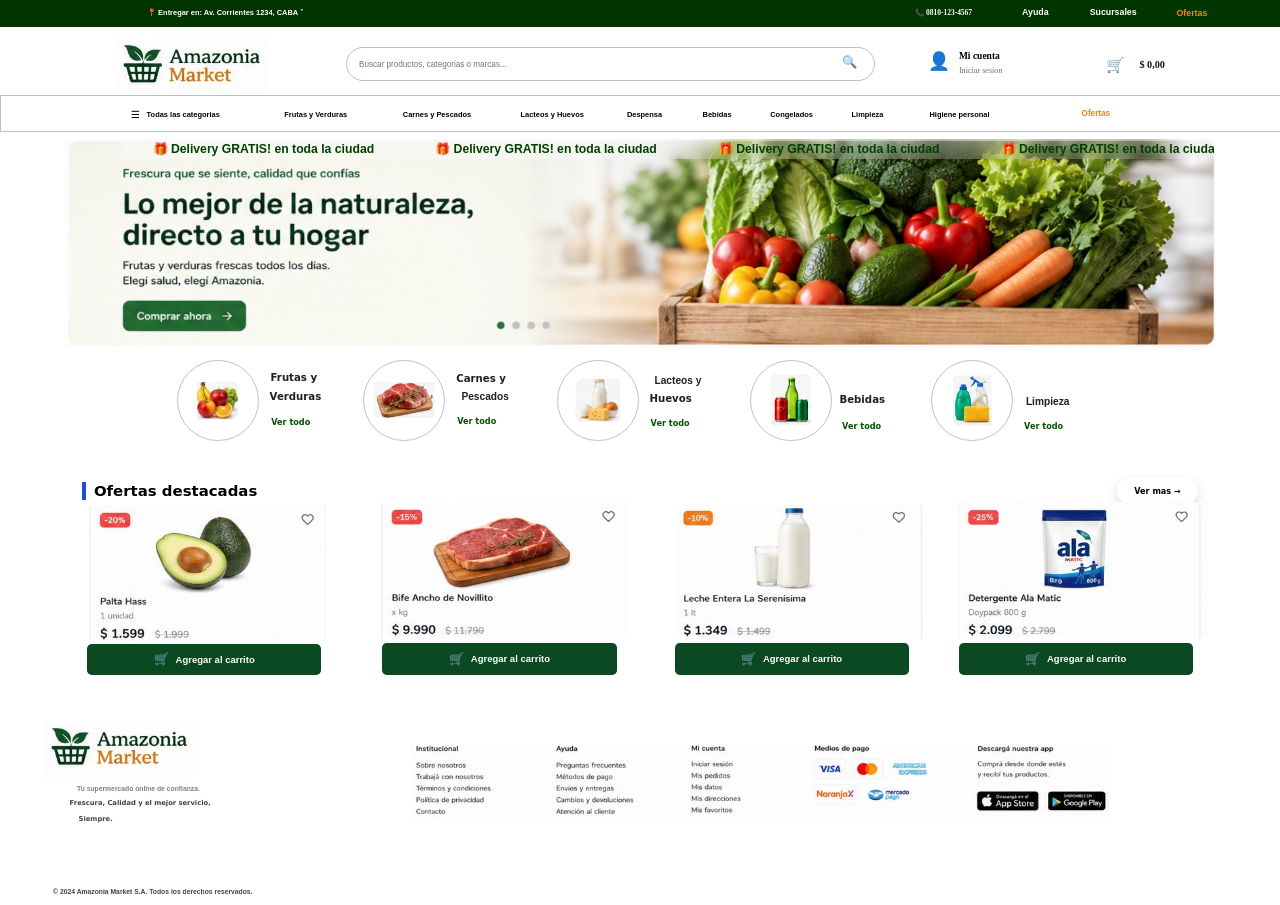
==== commit ce6bfd9b: "n" ====
--- a/index.html
+++ b/index.html
@@ -17,7 +17,7 @@
           </div>
           <div class="cats" style="display:flex;gap:18px;overflow-x:auto;
                scroll-snap-type:x mandatory;grid-template-columns:none;"></div>
-        </div><div class="el logo photo" style="left:0.0000%;top:18.4500%;width:422px;height:200px;border-radius:18px 18px 18px 18px;color:#111827;font-size:14px;font-family:'Segoe UI',system-ui,sans-serif;background:transparent;border:0!important;box-shadow:none!important;backdrop-filter:none;"><img src="assets/whatsapp-image-2026-08-27-at-5-41-16-pm.jpeg" alt="logo" style="transform:scale(1.00)"></div><button class="el btn addcart" data-name="PRODUCTO" data-price="$0.00" data-img="" style="left:2.0000%;top:79.0000%;width:345px;height:46px;border-radius:7px 7px 7px 7px;color:#ffffff;font-size:14px;font-family:'Arial',system-ui,sans-serif;background:#0a4922;"><span class="ico" style="font-size:18px">🛒</span><span>       Agregar al carrito</span></button><div class="el logo photo" style="left:25.7700%;top:17.2600%;width:422px;height:200px;border-radius:18px 18px 18px 18px;color:#111827;font-size:14px;font-family:'Segoe UI',system-ui,sans-serif;background:transparent;border:0!important;box-shadow:none!important;backdrop-filter:none;"><img src="assets/whatsapp-image-2026-08-27-at-5-53-44-pm.jpeg" alt="logo" style="transform:scale(1.00)"></div><button class="el btn addcart" data-name="PRODUCTO" data-price="$0.00" data-img="" style="left:27.6370%;top:78.8690%;width:345px;height:46px;border-radius:7px 7px 7px 7px;color:#ffffff;font-size:14px;font-family:'Arial',system-ui,sans-serif;background:#0a4922;"><span class="ico" style="font-size:18px">🛒</span><span>       Agregar al carrito</span></button><div class="el logo photo" style="left:51.3700%;top:17.5600%;width:422px;height:200px;border-radius:0px 0px 0px 0px;color:#111827;font-size:14px;font-family:'Segoe UI',system-ui,sans-serif;background:transparent;border:0!important;box-shadow:none!important;backdrop-filter:none;"><img src="assets/whatsapp-image-2026-08-27-at-5-54-05-pm.jpeg" alt="logo" style="transform:scale(1.00)"></div><button class="el btn addcart" data-name="PRODUCTO" data-price="$0.00" data-img="" style="left:53.0000%;top:78.8700%;width:345px;height:46px;border-radius:7px 7px 7px 7px;color:#ffffff;font-size:14px;font-family:'Arial',system-ui,sans-serif;background:#0a4922;"><span class="ico" style="font-size:18px">🛒</span><span>       Agregar al carrito</span></button><div class="el logo photo" style="left:76.6800%;top:16.9600%;width:400px;height:200px;border-radius:18px 18px 18px 18px;color:#111827;font-size:14px;font-family:'Arial',system-ui,sans-serif;background:transparent;border:0!important;box-shadow:none!important;backdrop-filter:none;"><img src="assets/whatsapp-image-2026-08-27-at-5-54-23-pm.jpeg" alt="logo" style="transform:scale(1.00)"></div><button class="el btn addcart" data-name="PRODUCTO" data-price="$0.00" data-img="" style="left:77.6665%;top:78.8690%;width:345px;height:46px;border-radius:7px 7px 7px 7px;color:#ffffff;font-size:14px;font-family:'Arial',system-ui,sans-serif;background:#0a4922;"><span class="ico" style="font-size:18px">🛒</span><span>       Agregar al carrito</span></button></div></div></section><section class="block" style="min-height:315px;background:#ffffff;"><div class="wrap" style="justify-content:center;"><div class="inner" style="width:100%;max-width:1886px;min-height:315px;position:relative;"><div class="el logo logo" style="left:3.4600%;top:11.1100%;width:220px;height:100px;border-radius:16px 16px 16px 16px;color:#ffffff;font-size:15px;font-family:'Segoe UI',system-ui,sans-serif;background:transparent;border:0!important;box-shadow:none!important;backdrop-filter:none;"><img src="assets/whatsapp-image-2026-08-26-at-11-25-01-pm.jpeg" alt="logo" style="transform:scale(1.00)"></div><div class="el text" style="left:3.7800%;top:45.0800%;width:260px;height:26px;border-radius:0px 0px 0px 0px;color:#808080;font-size:10px;font-family:'Arial',system-ui,sans-serif;background:rgba(255,255,255,0.22);backdrop-filter:blur(10px);-webkit-backdrop-filter:blur(10px);border:0 !important;outline:none;">Tu supermercado online de confianza.</div><div class="el text" style="left:2.6800%;top:53.6500%;width:300px;height:20px;border-radius:0px 0px 0px 0px;color:#444444;font-size:10px;font-family:'Tahoma',system-ui,sans-serif;background:rgba(255,255,255,0.22);backdrop-filter:blur(10px);-webkit-backdrop-filter:blur(10px);border:0 !important;outline:none;">Frescura, Calidad y el mejor servicio,</div><div class="el text" style="left:5.0400%;top:62.2200%;width:60px;height:15px;border-radius:0px 0px 0px 0px;color:#484848;font-size:10px;font-family:'Tahoma',system-ui,sans-serif;background:rgba(255,255,255,0.22);backdrop-filter:blur(10px);-webkit-backdrop-filter:blur(10px);border:0 !important;outline:none;">Siempre.</div><div class="el text" style="left:1.5200%;top:87.6200%;width:393px;height:37px;border-radius:0px 0px 0px 0px;color:#444444;font-size:10px;font-family:'Arial',system-ui,sans-serif;background:rgba(255,255,255,0.22);backdrop-filter:blur(10px);-webkit-backdrop-filter:blur(10px);border:0 !important;outline:none;">© 2024 Amazonia Market S.A. Todos los derechos reservados.</div><div class="el logo photo" style="left:22.3000%;top:10.1600%;width:1400px;height:200px;border-radius:0px 0px 0px 0px;color:#111827;font-size:14px;font-family:'Segoe UI',system-ui,sans-serif;background:rgba(255,255,255,0.22);backdrop-filter:blur(10px);-webkit-backdrop-filter:blur(10px);border:0 !important;outline:none;"><img src="assets/whatsapp-image-2026-08-27-at-6-38-13-pm.jpeg" alt="logo" style="transform:scale(1.00)"></div></div></div></section></div>
+        </div><div class="el logo photo" style="left:0.0000%;top:18.4500%;width:422px;height:200px;border-radius:18px 18px 18px 18px;color:#111827;font-size:14px;font-family:'Segoe UI',system-ui,sans-serif;background:transparent;border:0!important;box-shadow:none!important;backdrop-filter:none;"><img src="assets/whatsapp-image-2026-08-27-at-5-41-16-pm.jpeg" alt="logo" style="transform:scale(1.00)"></div><button class="el btn addcart" data-name="PRODUCTO" data-price="$0.00" data-img="" style="left:2.0000%;top:79.0000%;width:345px;height:46px;border-radius:7px 7px 7px 7px;color:#ffffff;font-size:14px;font-family:'Arial',system-ui,sans-serif;background:#0a4922;"><span class="ico" style="font-size:18px">🛒</span><span>       Agregar al carrito</span></button><div class="el logo photo" style="left:25.7700%;top:17.2600%;width:422px;height:200px;border-radius:18px 18px 18px 18px;color:#111827;font-size:14px;font-family:'Segoe UI',system-ui,sans-serif;background:transparent;border:0!important;box-shadow:none!important;backdrop-filter:none;"><img src="assets/whatsapp-image-2026-08-27-at-5-53-44-pm.jpeg" alt="logo" style="transform:scale(1.00)"></div><button class="el btn addcart" data-name="PRODUCTO" data-price="$0.00" data-img="" style="left:27.6370%;top:78.8690%;width:345px;height:46px;border-radius:7px 7px 7px 7px;color:#ffffff;font-size:14px;font-family:'Arial',system-ui,sans-serif;background:#0a4922;"><span class="ico" style="font-size:18px">🛒</span><span>       Agregar al carrito</span></button><div class="el logo photo" style="left:51.3700%;top:17.5600%;width:422px;height:200px;border-radius:0px 0px 0px 0px;color:#111827;font-size:14px;font-family:'Segoe UI',system-ui,sans-serif;background:transparent;border:0!important;box-shadow:none!important;backdrop-filter:none;"><img src="assets/whatsapp-image-2026-08-27-at-5-54-05-pm.jpeg" alt="logo" style="transform:scale(1.00)"></div><button class="el btn addcart" data-name="PRODUCTO" data-price="$0.00" data-img="" style="left:53.0000%;top:78.8700%;width:345px;height:46px;border-radius:7px 7px 7px 7px;color:#ffffff;font-size:14px;font-family:'Arial',system-ui,sans-serif;background:#0a4922;"><span class="ico" style="font-size:18px">🛒</span><span>       Agregar al carrito</span></button><div class="el logo photo" style="left:76.6800%;top:16.9600%;width:400px;height:200px;border-radius:18px 18px 18px 18px;color:#111827;font-size:14px;font-family:'Arial',system-ui,sans-serif;background:transparent;border:0!important;box-shadow:none!important;backdrop-filter:none;"><img src="assets/whatsapp-image-2026-08-27-at-5-54-23-pm.jpeg" alt="logo" style="transform:scale(1.00)"></div><button class="el btn addcart" data-name="PRODUCTO" data-price="$0.00" data-img="" style="left:77.6665%;top:78.8690%;width:345px;height:46px;border-radius:7px 7px 7px 7px;color:#ffffff;font-size:14px;font-family:'Arial',system-ui,sans-serif;background:#0a4922;"><span class="ico" style="font-size:18px">🛒</span><span>       Agregar al carrito</span></button></div></div></section><section class="block" style="min-height:315px;background:#ffffff;"><div class="wrap" style="justify-content:center;"><div class="inner" style="width:100%;max-width:1886px;min-height:315px;position:relative;"><div class="el logo logo" style="left:3.4600%;top:11.1100%;width:220px;height:100px;border-radius:16px 16px 16px 16px;color:#ffffff;font-size:15px;font-family:'Segoe UI',system-ui,sans-serif;background:transparent;border:0!important;box-shadow:none!important;backdrop-filter:none;"><img src="assets/whatsapp-image-2026-08-26-at-11-25-01-pm.jpeg" alt="logo" style="transform:scale(1.00)"></div><div class="el text" style="left:3.9236%;top:41.2698%;width:260px;height:26px;border-radius:0px 0px 0px 0px;color:#808080;font-size:10px;font-family:'Arial',system-ui,sans-serif;background:rgba(255,255,255,0.22);backdrop-filter:blur(10px);-webkit-backdrop-filter:blur(10px);border:0 !important;outline:none;">Tu supermercado online de confianza.</div><div class="el text" style="left:3.0000%;top:49.0000%;width:300px;height:20px;border-radius:0px 0px 0px 0px;color:#444444;font-size:10px;font-family:'Tahoma',system-ui,sans-serif;background:rgba(255,255,255,0.22);backdrop-filter:blur(10px);-webkit-backdrop-filter:blur(10px);border:0 !important;outline:none;">Frescura, Calidad y el mejor servicio,</div><div class="el text" style="left:5.8855%;top:57.4603%;width:60px;height:15px;border-radius:0px 0px 0px 0px;color:#484848;font-size:10px;font-family:'Tahoma',system-ui,sans-serif;background:rgba(255,255,255,0.22);backdrop-filter:blur(10px);-webkit-backdrop-filter:blur(10px);border:0 !important;outline:none;">Siempre.</div><div class="el text" style="left:1.5200%;top:87.6200%;width:393px;height:37px;border-radius:0px 0px 0px 0px;color:#444444;font-size:10px;font-family:'Arial',system-ui,sans-serif;background:rgba(255,255,255,0.22);backdrop-filter:blur(10px);-webkit-backdrop-filter:blur(10px);border:0 !important;outline:none;">© 2024 Amazonia Market S.A. Todos los derechos reservados.</div><div class="el logo photo" style="left:22.3000%;top:10.1600%;width:1400px;height:200px;border-radius:0px 0px 0px 0px;color:#111827;font-size:14px;font-family:'Segoe UI',system-ui,sans-serif;background:rgba(255,255,255,0.22);backdrop-filter:blur(10px);-webkit-backdrop-filter:blur(10px);border:0 !important;outline:none;"><img src="assets/whatsapp-image-2026-08-27-at-6-38-13-pm.jpeg" alt="logo" style="transform:scale(1.00)"></div></div></div></section></div>
 <script>window.SITE_PRODUCTS=[{"name": "NOMBRE DEL PRODUCTO", "price": "$0.00", "img": "", "page": "carrito.html"}];</script>
 <script>
 
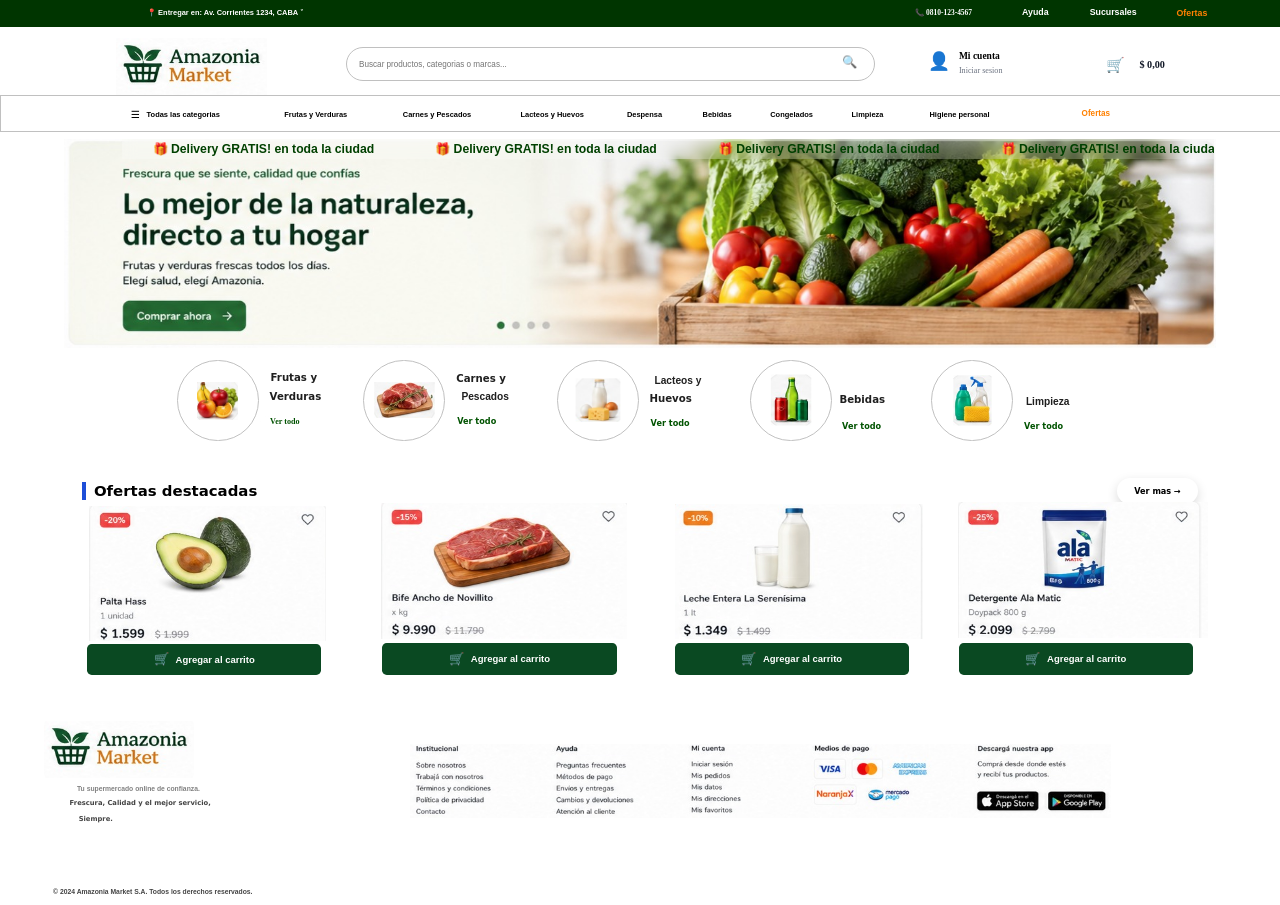
==== commit 0ce3fcb9: "f" ====
--- a/index.html
+++ b/index.html
@@ -6,9 +6,40 @@
 <title>Portada (inicio)</title>
 <link rel="stylesheet" href="styles.css">
 <style>body{background:#ffffff;}</style>
+<meta name="description" content="Sitio creado con el Creador de Paginas Web PRO.">
+<meta name="keywords" content="tienda, productos, ofertas">
+<meta name="theme-color" content="#2f6fed">
+<meta name="robots" content="index, follow">
+<meta property="og:type" content="website">
+<meta property="og:title" content="Mi sitio web">
+<meta property="og:description" content="Sitio creado con el Creador de Paginas Web PRO.">
+<meta name="twitter:card" content="summary_large_image">
+<link rel="manifest" href="manifest.json">
+<script type="application/ld+json">{"@context": "https://schema.org", "@type": "WebSite", "name": "Mi sitio web", "description": "Sitio creado con el Creador de Paginas Web PRO."}</script>
+
+<style id="proplus">
+html{scroll-behavior:smooth}
+.pp-top{position:fixed;right:18px;bottom:18px;width:46px;height:46px;border:0;
+ border-radius:50%;background:#2f6fed;color:#fff;font-size:20px;cursor:pointer;
+ opacity:0;pointer-events:none;transition:.25s;z-index:9998;
+ box-shadow:0 6px 18px rgba(0,0,0,.25)}
+.pp-top.on{opacity:1;pointer-events:auto}
+.pp-wa{position:fixed;left:18px;bottom:18px;width:54px;height:54px;border-radius:50%;
+ background:#25d366;display:flex;align-items:center;justify-content:center;
+ z-index:9998;box-shadow:0 6px 18px rgba(0,0,0,.25);text-decoration:none}
+.pp-wa svg{width:30px;height:30px;fill:#fff}
+.pp-reveal{opacity:0;transform:translateY(24px);transition:opacity .6s ease,transform .6s ease}
+.pp-reveal.in{opacity:1;transform:none}
+.pp-cookies{position:fixed;left:0;right:0;bottom:0;background:rgba(15,19,26,.96);
+ color:#fff;padding:14px 18px;display:flex;gap:14px;align-items:center;
+ justify-content:center;flex-wrap:wrap;z-index:9999;font-family:system-ui,sans-serif}
+.pp-cookies button{background:#2f6fed;color:#fff;border:0;border-radius:8px;
+ padding:8px 18px;cursor:pointer}
+@media print{.pp-top,.pp-wa,.pp-cookies{display:none!important}}
+</style>
 </head>
 <body class="">
-<div class="view only-pc"><section class="block" style="min-height:40px;background:#003500;"><div class="wrap" style="justify-content:center;"><div class="inner" style="width:100%;max-width:1886px;min-height:40px;position:relative;"><div class="el text" style="left:9.3400%;top:15.0000%;width:312px;height:26px;border-radius:0px 0px 0px 0px;color:#ffffff;font-size:11px;font-family:'Arial',system-ui,sans-serif;background:transparent;border:0!important;box-shadow:none!important;backdrop-filter:none;">📍 Entregar en: Av. Corrientes 1234, CABA ˅</div><div class="el text" style="left:68.4200%;top:12.5000%;width:200px;height:26px;border-radius:0px 0px 0px 0px;color:#ffffff;font-size:11px;font-family:'Times New Roman',system-ui,sans-serif;background:transparent;border:0!important;box-shadow:none!important;backdrop-filter:none;">📞 0810-123-4567</div><div class="el text" style="left:78.2300%;top:12.5000%;width:100px;height:26px;border-radius:0px 0px 0px 0px;color:#ffffff;font-size:13px;font-family:'Arial',system-ui,sans-serif;background:transparent;border:0!important;box-shadow:none!important;backdrop-filter:none;">Ayuda</div><div class="el text" style="left:84.5800%;top:12.5000%;width:90px;height:26px;border-radius:0px 0px 0px 0px;color:#ffffff;font-size:13px;font-family:'Arial',system-ui,sans-serif;background:transparent;border:0!important;box-shadow:none!important;backdrop-filter:none;">Sucursales</div><div class="el text" style="left:91.0000%;top:15.0000%;width:80px;height:26px;border-radius:0px 0px 0px 0px;color:#ff8000;font-size:13px;font-family:'Arial',system-ui,sans-serif;background:transparent;border:0!important;box-shadow:none!important;backdrop-filter:none;">Ofertas</div></div></div></section><section class="block" style="min-height:165px;background:#ffffff;"><div class="wrap" style="justify-content:center;"><div class="inner" style="width:100%;max-width:1886px;min-height:165px;position:relative;"><a href="index.html" class="plain"><div class="el logo logo" style="left:7.0000%;top:10.0000%;width:300px;height:85px;border-radius:13px 13px 13px 13px;color:#ffffff;font-size:15px;font-family:'Segoe UI',system-ui,sans-serif;background:rgba(255,255,255,0.22);backdrop-filter:blur(10px);-webkit-backdrop-filter:blur(10px);border:0 !important;outline:none;"><img src="assets/whatsapp-image-2026-08-26-at-11-25-01-pm.jpeg" alt="logo" style="transform:scale(1.00)"></div></a><div class="el search" style="left:27.0200%;top:18.1800%;width:780px;height:50px;border-radius:999px 999px 999px 999px;color:#808080;font-size:12px;font-family:'Segoe UI',system-ui,sans-serif;background:#ffffff;border:0.70px solid #c0c0c0;"><input type="text" placeholder="Buscar productos, categorias o marcas..." style="font-size:12px;color:#808080"></div><div data-search="1" class="el btn" style="left:65.2700%;top:19.3900%;width:40px;height:40px;border-radius:999px 999px 999px 999px;color:#000000;font-size:14px;font-family:'Segoe UI',system-ui,sans-serif;background:#ffffff;border:0 !important;outline:none;cursor:pointer;"><span class="ico" style="font-size:18px">🔍</span></div><div class="el mqbar mq" style="left:0.0000%;top:61.0000%;width:2000px;height:54px;border-radius:0px 0px 0px 0px;color:#ffffff;font-size:18px;font-family:'Segoe UI',system-ui,sans-serif;background:#ffffff;border:0.74px solid #c0c0c0;"><div class="mq-track" style="animation-duration:9s"><span style="padding:0 45px"></span><span style="padding:0 45px"></span><span style="padding:0 45px"></span><span style="padding:0 45px"></span><span style="padding:0 45px"></span><span style="padding:0 45px"></span><span style="padding:0 45px"></span><span style="padding:0 45px"></span><span style="padding:0 45px"></span><span style="padding:0 45px"></span><span style="padding:0 45px"></span><span style="padding:0 45px"></span></div></div><div data-menubtn="1" class="el btn" style="left:8.3900%;top:64.2400%;width:200px;height:46px;border-radius:999px 999px 999px 999px;color:#000000;font-size:11px;font-family:'Arial',system-ui,sans-serif;background:#ffffff;cursor:pointer;"><span class="ico" style="font-size:15px">☰</span><span>Todas las categorias</span></div><div class="el text" style="left:20.9300%;top:70.3000%;width:141px;height:26px;border-radius:0px 0px 0px 0px;color:#000000;font-size:11px;font-family:'Arial',system-ui,sans-serif;background:rgba(255,255,255,0.22);backdrop-filter:blur(10px);-webkit-backdrop-filter:blur(10px);border:0 !important;outline:none;">Frutas y Verduras</div><div class="el text" style="left:30.4300%;top:64.2400%;width:140px;height:46px;border-radius:0px 0px 0px 0px;color:#000000;font-size:11px;font-family:'Arial',system-ui,sans-serif;background:rgba(255,255,255,0.22);backdrop-filter:blur(10px);-webkit-backdrop-filter:blur(10px);border:0 !important;outline:none;">Carnes y Pescados</div><div class="el text" style="left:39.5600%;top:70.3000%;width:135px;height:26px;border-radius:7px 7px 7px 7px;color:#000000;font-size:11px;font-family:'Arial',system-ui,sans-serif;background:rgba(255,255,255,0.22);backdrop-filter:blur(10px);-webkit-backdrop-filter:blur(10px);border:0 !important;outline:none;">Lacteos y Huevos</div><div class="el text" style="left:46.6400%;top:64.2400%;width:140px;height:46px;border-radius:0px 0px 0px 0px;color:#000000;font-size:11px;font-family:'Arial',system-ui,sans-serif;background:rgba(255,255,255,0.22);backdrop-filter:blur(10px);-webkit-backdrop-filter:blur(10px);border:0 !important;outline:none;">Despensa</div><div class="el text" style="left:52.3100%;top:64.2400%;width:140px;height:46px;border-radius:0px 0px 0px 0px;color:#000000;font-size:11px;font-family:'Arial',system-ui,sans-serif;background:rgba(255,255,255,0.22);backdrop-filter:blur(10px);-webkit-backdrop-filter:blur(10px);border:0 !important;outline:none;">Bebidas</div><div class="el text" style="left:58.1300%;top:64.2400%;width:140px;height:46px;border-radius:0px 0px 0px 0px;color:#000000;font-size:11px;font-family:'Arial',system-ui,sans-serif;background:rgba(255,255,255,0.22);backdrop-filter:blur(10px);-webkit-backdrop-filter:blur(10px);border:0 !important;outline:none;">Congelados</div><div class="el text" style="left:71.2500%;top:64.2400%;width:140px;height:46px;border-radius:0px 0px 0px 0px;color:#000000;font-size:11px;font-family:'Arial',system-ui,sans-serif;background:rgba(255,255,255,0.22);backdrop-filter:blur(10px);-webkit-backdrop-filter:blur(10px);border:0 !important;outline:none;">Higiene personal</div><div class="el cartbtn" data-cartbtn="1" data-tpl="3" data-cur="$" data-drop="0" style="left:85.8900%;top:19.3900%;width:190px;height:52px;border-radius:999px 999px 999px 999px;color:#111827;font-size:13px;font-family:'Segoe UI',system-ui,sans-serif;background:#ffffff;border:0 !important;outline:none;"><span class="cico" style="left:10px;top:50%;margin-top:-13px;font-size:22px;color:#111827"><span class="ico" style="font-size:22px">🛒</span></span><span class="cbadge2" style="left:28px;top:50%;margin-top:-22px;width:20px;height:20px;background:#0f7a3d;color:#ffffff;font-size:11px"></span><span class="ctotal" style="left:59px;top:50%;margin-top:-10px;font-size:15px;color:#111827;font-family:Segoe UI">$ 0.00</span><div class="cdrop"></div></div><div class="el text" style="left:81.9000%;top:66.0600%;width:140px;height:37px;border-radius:0px 0px 0px 0px;color:#ff8000;font-size:12px;font-family:'Arial',system-ui,sans-serif;background:rgba(255,255,255,0.22);backdrop-filter:blur(10px);-webkit-backdrop-filter:blur(10px);border:0 !important;outline:none;">Ofertas</div><div class="el accbtn" data-accbtn="1" style="left:72.0000%;top:16.0000%;width:190px;height:56px;border-radius:8px 8px 8px 8px;color:#000000;font-size:14px;font-family:'Segoe UI',system-ui,sans-serif;background:#ffffff;"><span class="aico" style="left:10px;top:50%;margin-top:-16px;font-size:26px;color:#000000"><span class="ico" style="font-size:26px">👤</span></span><span class="atitle" style="left:55px;top:50%;margin-top:-18px;font-size:14px;color:#000000;font-family:Segoe UI">Mi cuenta</span><span class="asub" style="left:55px;top:50%;margin-top:4px;font-size:12px;color:#6b7280;font-family:Segoe UI">Iniciar sesion</span></div><div class="el text" style="left:64.0600%;top:64.2400%;width:140px;height:46px;border-radius:0px 0px 0px 0px;color:#000000;font-size:11px;font-family:'Arial',system-ui,sans-serif;background:rgba(255,255,255,0.22);backdrop-filter:blur(10px);-webkit-backdrop-filter:blur(10px);border:0 !important;outline:none;">Limpieza</div></div></div></section><section class="block" style="min-height:308px;background:#ffffff;"><div class="wrap" style="justify-content:center;justify-content:center!important;"><div class="inner" style="width:90%;max-width:1697px;min-height:308px;position:relative;overflow:hidden;"><div class="carousel tr-fade" data-ms="4000"><div class="slide on"><img src="assets/whatsapp-image-2026-08-27-at-12-18-25-am.jpeg" alt=""></div></div><div class="el mqbar mq" style="left:5.0000%;top:0.0000%;width:1609px;height:30px;border-radius:0px 0px 0px 0px;color:#004000;font-size:18px;font-family:'Arial',system-ui,sans-serif;background:rgba(255,255,255,0.22);backdrop-filter:blur(10px);-webkit-backdrop-filter:blur(10px);border:0 !important;outline:none;"><div class="mq-track" style="animation-duration:49s"><span style="padding:0 45px">🎁 Delivery GRATIS! en toda la ciudad</span><span style="padding:0 45px">🎁 Delivery GRATIS! en toda la ciudad</span><span style="padding:0 45px">🎁 Delivery GRATIS! en toda la ciudad</span><span style="padding:0 45px">🎁 Delivery GRATIS! en toda la ciudad</span><span style="padding:0 45px">🎁 Delivery GRATIS! en toda la ciudad</span><span style="padding:0 45px">🎁 Delivery GRATIS! en toda la ciudad</span><span style="padding:0 45px">🎁 Delivery GRATIS! en toda la ciudad</span><span style="padding:0 45px">🎁 Delivery GRATIS! en toda la ciudad</span><span style="padding:0 45px">🎁 Delivery GRATIS! en toda la ciudad</span><span style="padding:0 45px">🎁 Delivery GRATIS! en toda la ciudad</span><span style="padding:0 45px">🎁 Delivery GRATIS! en toda la ciudad</span><span style="padding:0 45px">🎁 Delivery GRATIS! en toda la ciudad</span></div></div></div></div></section><section class="block" style="min-height:170px;background:#ffffff;"><div class="wrap" style="justify-content:center;"><div class="inner" style="width:100%;max-width:1886px;min-height:170px;position:relative;"><div class="el logo photo" style="left:13.8500%;top:10.0000%;width:120px;height:120px;border-radius:999px 999px 999px 999px;color:#111827;font-size:14px;font-family:'Segoe UI',system-ui,sans-serif;background:rgba(255,255,255,0.22);backdrop-filter:blur(10px);-webkit-backdrop-filter:blur(10px);border:2.00px solid #c0c0c0;overflow:hidden;"><img src="assets/whatsapp-image-2026-08-27-at-12-25-51-am.jpeg" alt="logo" style="transform:scale(0.65)"></div><div class="el text" style="left:20.5700%;top:20.0000%;width:90px;height:20px;border-radius:0px 0px 0px 0px;color:#202020;font-size:15px;font-family:'Segoe UI',system-ui,sans-serif;background:rgba(255,255,255,0.22);backdrop-filter:blur(10px);-webkit-backdrop-filter:blur(10px);border:0 !important;outline:none;">Frutas y</div><div class="el text" style="left:20.8300%;top:35.8800%;width:85px;height:20px;border-radius:0px 0px 0px 0px;color:#1f1f1f;font-size:15px;font-family:'Segoe UI',system-ui,sans-serif;background:rgba(255,255,255,0.22);backdrop-filter:blur(10px);-webkit-backdrop-filter:blur(10px);border:0 !important;outline:none;">Verduras</div><div class="el text" style="left:20.4600%;top:58.2400%;width:85px;height:20px;border-radius:0px 0px 0px 0px;color:#005100;font-size:12px;font-family:'Tahoma',system-ui,sans-serif;background:rgba(255,255,255,0.22);backdrop-filter:blur(10px);-webkit-backdrop-filter:blur(10px);border:0 !important;outline:none;">Ver todo</div><div class="el logo photo" style="left:58.6000%;top:10.0000%;width:120px;height:120px;border-radius:999px 999px 999px 999px;color:#111827;font-size:14px;font-family:'Segoe UI',system-ui,sans-serif;background:rgba(255,255,255,0.22);backdrop-filter:blur(10px);-webkit-backdrop-filter:blur(10px);border:2.00px solid #c0c0c0;overflow:hidden;"><img src="assets/whatsapp-image-2026-08-27-at-5-06-15-pm.jpeg" alt="logo" style="transform:scale(0.75)"></div><div class="el text" style="left:50.5800%;top:22.3500%;width:90px;height:20px;border-radius:0px 0px 0px 0px;color:#202020;font-size:15px;font-family:'Arial',system-ui,sans-serif;background:rgba(255,255,255,0.22);backdrop-filter:blur(10px);-webkit-backdrop-filter:blur(10px);border:0 !important;outline:none;">Lacteos y</div><div class="el text" style="left:50.0000%;top:35.8800%;width:90px;height:26px;border-radius:0px 0px 0px 0px;color:#1f1f1f;font-size:15px;font-family:'Segoe UI',system-ui,sans-serif;background:rgba(255,255,255,0.22);backdrop-filter:blur(10px);-webkit-backdrop-filter:blur(10px);border:0 !important;outline:none;">Huevos</div><div class="el text" style="left:50.1000%;top:59.4100%;width:85px;height:20px;border-radius:0px 0px 0px 0px;color:#005300;font-size:12px;font-family:'Tahoma',system-ui,sans-serif;background:rgba(255,255,255,0.22);backdrop-filter:blur(10px);-webkit-backdrop-filter:blur(10px);border:0 !important;outline:none;">Ver todo</div><div class="el logo photo" style="left:28.3800%;top:10.0000%;width:120px;height:120px;border-radius:999px 999px 999px 999px;color:#111827;font-size:14px;font-family:'Segoe UI',system-ui,sans-serif;background:rgba(255,255,255,0.22);backdrop-filter:blur(10px);-webkit-backdrop-filter:blur(10px);border:2.00px solid #c0c0c0;overflow:hidden;"><img src="assets/whatsapp-image-2026-08-27-at-5-05-43-pm.jpeg" alt="logo" style="transform:scale(0.85)"></div><div class="el text" style="left:35.2000%;top:20.5900%;width:90px;height:20px;border-radius:0px 0px 0px 0px;color:#202020;font-size:15px;font-family:'Segoe UI',system-ui,sans-serif;background:rgba(255,255,255,0.22);backdrop-filter:blur(10px);-webkit-backdrop-filter:blur(10px);border:0 !important;outline:none;">Carnes y</div><div class="el text" style="left:35.5200%;top:35.8800%;width:90px;height:20px;border-radius:0px 0px 0px 0px;color:#1f1f1f;font-size:15px;font-family:'Arial',system-ui,sans-serif;background:rgba(255,255,255,0.22);backdrop-filter:blur(10px);-webkit-backdrop-filter:blur(10px);border:0 !important;outline:none;">Pescados</div><div class="el text" style="left:34.9900%;top:57.6500%;width:85px;height:20px;border-radius:0px 0px 0px 0px;color:#005300;font-size:12px;font-family:'Tahoma',system-ui,sans-serif;background:rgba(255,255,255,0.22);backdrop-filter:blur(10px);-webkit-backdrop-filter:blur(10px);border:0 !important;outline:none;">Ver todo</div><div class="el logo photo" style="left:43.5500%;top:10.0000%;width:120px;height:120px;border-radius:999px 999px 999px 999px;color:#111827;font-size:14px;font-family:'Segoe UI',system-ui,sans-serif;background:rgba(255,255,255,0.22);backdrop-filter:blur(10px);-webkit-backdrop-filter:blur(10px);border:2.00px solid #c0c0c0;overflow:hidden;"><img src="assets/whatsapp-image-2026-08-27-at-5-05-59-pm.jpeg" alt="logo" style="transform:scale(0.70)"></div><div class="el text" style="left:65.1100%;top:38.2400%;width:85px;height:20px;border-radius:0px 0px 0px 0px;color:#1f1f1f;font-size:15px;font-family:'Segoe UI',system-ui,sans-serif;background:rgba(255,255,255,0.22);backdrop-filter:blur(10px);-webkit-backdrop-filter:blur(10px);border:0 !important;outline:none;">Bebidas</div><div class="el text" style="left:65.0600%;top:61.1800%;width:85px;height:20px;border-radius:0px 0px 0px 0px;color:#005300;font-size:12px;font-family:'Tahoma',system-ui,sans-serif;background:rgba(255,255,255,0.22);backdrop-filter:blur(10px);-webkit-backdrop-filter:blur(10px);border:0 !important;outline:none;">Ver todo</div><div class="el logo photo" style="left:72.7700%;top:10.0000%;width:120px;height:120px;border-radius:999px 999px 999px 999px;color:#111827;font-size:14px;font-family:'Segoe UI',system-ui,sans-serif;background:rgba(255,255,255,0.22);backdrop-filter:blur(10px);-webkit-backdrop-filter:blur(10px);border:2.00px solid #c0c0c0;overflow:hidden;"><img src="assets/whatsapp-image-2026-08-27-at-5-25-09-pm.jpeg" alt="logo" style="transform:scale(0.75)"></div><div class="el text" style="left:79.3300%;top:40.0000%;width:95px;height:20px;border-radius:0px 0px 0px 0px;color:#1f1f1f;font-size:15px;font-family:'Arial',system-ui,sans-serif;background:rgba(255,255,255,0.22);backdrop-filter:blur(10px);-webkit-backdrop-filter:blur(10px);border:0 !important;outline:none;">Limpieza</div><div class="el text" style="left:79.2800%;top:61.7600%;width:85px;height:20px;border-radius:0px 0px 0px 0px;color:#005300;font-size:12px;font-family:'Tahoma',system-ui,sans-serif;background:rgba(255,255,255,0.22);backdrop-filter:blur(10px);-webkit-backdrop-filter:blur(10px);border:0 !important;outline:none;">Ver todo</div></div></div></section><section class="block" style="min-height:336px;background:#ffffff;"><div class="wrap" style="justify-content:center;"><div class="inner" style="width:90%;max-width:1697px;min-height:336px;position:relative;">
+<div class="view only-pc"><section class="block" style="min-height:40px;background:#003500;"><div class="wrap" style="justify-content:center;"><div class="inner" style="width:100%;max-width:1886px;min-height:40px;position:relative;"><div class="el text" style="left:9.3400%;top:15.0000%;width:312px;height:26px;border-radius:0px 0px 0px 0px;color:#ffffff;font-size:11px;font-family:'Arial',system-ui,sans-serif;background:transparent;border:0!important;box-shadow:none!important;backdrop-filter:none;">📍 Entregar en: Av. Corrientes 1234, CABA ˅</div><div class="el text" style="left:68.4200%;top:12.5000%;width:200px;height:26px;border-radius:0px 0px 0px 0px;color:#ffffff;font-size:11px;font-family:'Times New Roman',system-ui,sans-serif;background:transparent;border:0!important;box-shadow:none!important;backdrop-filter:none;">📞 0810-123-4567</div><div class="el text" style="left:78.2300%;top:12.5000%;width:100px;height:26px;border-radius:0px 0px 0px 0px;color:#ffffff;font-size:13px;font-family:'Arial',system-ui,sans-serif;background:transparent;border:0!important;box-shadow:none!important;backdrop-filter:none;">Ayuda</div><div class="el text" style="left:84.5800%;top:12.5000%;width:90px;height:26px;border-radius:0px 0px 0px 0px;color:#ffffff;font-size:13px;font-family:'Arial',system-ui,sans-serif;background:transparent;border:0!important;box-shadow:none!important;backdrop-filter:none;">Sucursales</div><div class="el text" style="left:91.0000%;top:15.0000%;width:80px;height:26px;border-radius:0px 0px 0px 0px;color:#ff8000;font-size:13px;font-family:'Arial',system-ui,sans-serif;background:transparent;border:0!important;box-shadow:none!important;backdrop-filter:none;">Ofertas</div></div></div></section><section class="block" style="min-height:165px;background:#ffffff;"><div class="wrap" style="justify-content:center;"><div class="inner" style="width:100%;max-width:1886px;min-height:165px;position:relative;"><a href="index.html" class="plain"><div class="el logo logo" style="left:7.0000%;top:10.0000%;width:300px;height:85px;border-radius:13px 13px 13px 13px;color:#ffffff;font-size:15px;font-family:'Segoe UI',system-ui,sans-serif;background:rgba(255,255,255,0.22);backdrop-filter:blur(10px);-webkit-backdrop-filter:blur(10px);border:0 !important;outline:none;"><img src="assets/whatsapp-image-2026-08-26-at-11-25-01-pm.jpeg" alt="logo" style="transform:scale(1.00)"></div></a><div class="el search" style="left:27.0200%;top:18.1800%;width:780px;height:50px;border-radius:999px 999px 999px 999px;color:#808080;font-size:12px;font-family:'Segoe UI',system-ui,sans-serif;background:#ffffff;border:0.70px solid #c0c0c0;"><input type="text" placeholder="Buscar productos, categorias o marcas..." style="font-size:12px;color:#808080"></div><div data-search="1" class="el btn" style="left:65.2700%;top:19.3900%;width:40px;height:40px;border-radius:999px 999px 999px 999px;color:#000000;font-size:14px;font-family:'Segoe UI',system-ui,sans-serif;background:#ffffff;border:0 !important;outline:none;cursor:pointer;"><span class="ico" style="font-size:18px">🔍</span></div><div class="el mqbar mq" style="left:0.0000%;top:61.0000%;width:2000px;height:54px;border-radius:0px 0px 0px 0px;color:#ffffff;font-size:18px;font-family:'Segoe UI',system-ui,sans-serif;background:#ffffff;border:0.74px solid #c0c0c0;"><div class="mq-track" style="animation-duration:9s"><span style="padding:0 45px"></span><span style="padding:0 45px"></span><span style="padding:0 45px"></span><span style="padding:0 45px"></span><span style="padding:0 45px"></span><span style="padding:0 45px"></span><span style="padding:0 45px"></span><span style="padding:0 45px"></span><span style="padding:0 45px"></span><span style="padding:0 45px"></span><span style="padding:0 45px"></span><span style="padding:0 45px"></span></div></div><div data-menubtn="1" class="el btn" style="left:8.3900%;top:64.2400%;width:200px;height:46px;border-radius:999px 999px 999px 999px;color:#000000;font-size:11px;font-family:'Arial',system-ui,sans-serif;background:#ffffff;cursor:pointer;"><span class="ico" style="font-size:15px">☰</span><span>Todas las categorias</span></div><div class="el text" style="left:20.9300%;top:70.3000%;width:141px;height:26px;border-radius:0px 0px 0px 0px;color:#000000;font-size:11px;font-family:'Arial',system-ui,sans-serif;background:rgba(255,255,255,0.22);backdrop-filter:blur(10px);-webkit-backdrop-filter:blur(10px);border:0 !important;outline:none;">Frutas y Verduras</div><div class="el text" style="left:30.4300%;top:64.2400%;width:140px;height:46px;border-radius:0px 0px 0px 0px;color:#000000;font-size:11px;font-family:'Arial',system-ui,sans-serif;background:rgba(255,255,255,0.22);backdrop-filter:blur(10px);-webkit-backdrop-filter:blur(10px);border:0 !important;outline:none;">Carnes y Pescados</div><div class="el text" style="left:39.5600%;top:70.3000%;width:135px;height:26px;border-radius:7px 7px 7px 7px;color:#000000;font-size:11px;font-family:'Arial',system-ui,sans-serif;background:rgba(255,255,255,0.22);backdrop-filter:blur(10px);-webkit-backdrop-filter:blur(10px);border:0 !important;outline:none;">Lacteos y Huevos</div><div class="el text" style="left:46.6400%;top:64.2400%;width:140px;height:46px;border-radius:0px 0px 0px 0px;color:#000000;font-size:11px;font-family:'Arial',system-ui,sans-serif;background:rgba(255,255,255,0.22);backdrop-filter:blur(10px);-webkit-backdrop-filter:blur(10px);border:0 !important;outline:none;">Despensa</div><div class="el text" style="left:52.3100%;top:64.2400%;width:140px;height:46px;border-radius:0px 0px 0px 0px;color:#000000;font-size:11px;font-family:'Arial',system-ui,sans-serif;background:rgba(255,255,255,0.22);backdrop-filter:blur(10px);-webkit-backdrop-filter:blur(10px);border:0 !important;outline:none;">Bebidas</div><div class="el text" style="left:58.1300%;top:64.2400%;width:140px;height:46px;border-radius:0px 0px 0px 0px;color:#000000;font-size:11px;font-family:'Arial',system-ui,sans-serif;background:rgba(255,255,255,0.22);backdrop-filter:blur(10px);-webkit-backdrop-filter:blur(10px);border:0 !important;outline:none;">Congelados</div><div class="el text" style="left:71.2500%;top:64.2400%;width:140px;height:46px;border-radius:0px 0px 0px 0px;color:#000000;font-size:11px;font-family:'Arial',system-ui,sans-serif;background:rgba(255,255,255,0.22);backdrop-filter:blur(10px);-webkit-backdrop-filter:blur(10px);border:0 !important;outline:none;">Higiene personal</div><div class="el cartbtn" data-cartbtn="1" data-tpl="3" data-cur="$" data-drop="0" style="left:85.8900%;top:19.3900%;width:190px;height:52px;border-radius:999px 999px 999px 999px;color:#111827;font-size:13px;font-family:'Segoe UI',system-ui,sans-serif;background:#ffffff;border:0 !important;outline:none;"><span class="cico" style="left:10px;top:50%;margin-top:-13px;font-size:22px;color:#111827"><span class="ico" style="font-size:22px">🛒</span></span><span class="cbadge2" style="left:28px;top:50%;margin-top:-22px;width:20px;height:20px;background:#0f7a3d;color:#ffffff;font-size:11px"></span><span class="ctotal" style="left:59px;top:50%;margin-top:-10px;font-size:15px;color:#111827;font-family:Segoe UI">$ 0.00</span><div class="cdrop"></div></div><div class="el text" style="left:81.9000%;top:66.0600%;width:140px;height:37px;border-radius:0px 0px 0px 0px;color:#ff8000;font-size:12px;font-family:'Arial',system-ui,sans-serif;background:rgba(255,255,255,0.22);backdrop-filter:blur(10px);-webkit-backdrop-filter:blur(10px);border:0 !important;outline:none;">Ofertas</div><div class="el accbtn" data-accbtn="1" style="left:72.0000%;top:16.0000%;width:190px;height:56px;border-radius:8px 8px 8px 8px;color:#000000;font-size:14px;font-family:'Segoe UI',system-ui,sans-serif;background:#ffffff;"><span class="aico" style="left:10px;top:50%;margin-top:-16px;font-size:26px;color:#000000"><span class="ico" style="font-size:26px">👤</span></span><span class="atitle" style="left:55px;top:50%;margin-top:-18px;font-size:14px;color:#000000;font-family:Segoe UI">Mi cuenta</span><span class="asub" style="left:55px;top:50%;margin-top:4px;font-size:12px;color:#6b7280;font-family:Segoe UI">Iniciar sesion</span></div><div class="el text" style="left:64.0600%;top:64.2400%;width:140px;height:46px;border-radius:0px 0px 0px 0px;color:#000000;font-size:11px;font-family:'Arial',system-ui,sans-serif;background:rgba(255,255,255,0.22);backdrop-filter:blur(10px);-webkit-backdrop-filter:blur(10px);border:0 !important;outline:none;">Limpieza</div></div></div></section><section class="block" style="min-height:308px;background:#ffffff;"><div class="wrap" style="justify-content:center;justify-content:center!important;"><div class="inner" style="width:90%;max-width:1697px;min-height:308px;position:relative;overflow:hidden;"><div class="carousel tr-fade" data-ms="4000"><div class="slide on"><img src="assets/whatsapp-image-2026-08-27-at-12-18-25-am.jpeg" alt=""></div></div><div class="el mqbar mq" style="left:5.0000%;top:0.0000%;width:1609px;height:30px;border-radius:0px 0px 0px 0px;color:#004000;font-size:18px;font-family:'Arial',system-ui,sans-serif;background:rgba(255,255,255,0.22);backdrop-filter:blur(10px);-webkit-backdrop-filter:blur(10px);border:0 !important;outline:none;"><div class="mq-track" style="animation-duration:49s"><span style="padding:0 45px">🎁 Delivery GRATIS! en toda la ciudad</span><span style="padding:0 45px">🎁 Delivery GRATIS! en toda la ciudad</span><span style="padding:0 45px">🎁 Delivery GRATIS! en toda la ciudad</span><span style="padding:0 45px">🎁 Delivery GRATIS! en toda la ciudad</span><span style="padding:0 45px">🎁 Delivery GRATIS! en toda la ciudad</span><span style="padding:0 45px">🎁 Delivery GRATIS! en toda la ciudad</span><span style="padding:0 45px">🎁 Delivery GRATIS! en toda la ciudad</span><span style="padding:0 45px">🎁 Delivery GRATIS! en toda la ciudad</span><span style="padding:0 45px">🎁 Delivery GRATIS! en toda la ciudad</span><span style="padding:0 45px">🎁 Delivery GRATIS! en toda la ciudad</span><span style="padding:0 45px">🎁 Delivery GRATIS! en toda la ciudad</span><span style="padding:0 45px">🎁 Delivery GRATIS! en toda la ciudad</span></div></div></div></div></section><section class="block" style="min-height:170px;background:#ffffff;"><div class="wrap" style="justify-content:center;"><div class="inner" style="width:100%;max-width:1886px;min-height:170px;position:relative;"><div class="el logo photo" style="left:13.8500%;top:10.0000%;width:120px;height:120px;border-radius:999px 999px 999px 999px;color:#111827;font-size:14px;font-family:'Segoe UI',system-ui,sans-serif;background:rgba(255,255,255,0.22);backdrop-filter:blur(10px);-webkit-backdrop-filter:blur(10px);border:2.00px solid #c0c0c0;overflow:hidden;"><img src="assets/whatsapp-image-2026-08-27-at-12-25-51-am.jpeg" alt="logo" style="transform:scale(0.65)"></div><div class="el text" style="left:20.5700%;top:20.0000%;width:90px;height:20px;border-radius:0px 0px 0px 0px;color:#202020;font-size:15px;font-family:'Segoe UI',system-ui,sans-serif;background:rgba(255,255,255,0.22);backdrop-filter:blur(10px);-webkit-backdrop-filter:blur(10px);border:0 !important;outline:none;">Frutas y</div><div class="el text" style="left:20.8300%;top:35.8800%;width:85px;height:20px;border-radius:0px 0px 0px 0px;color:#1f1f1f;font-size:15px;font-family:'Segoe UI',system-ui,sans-serif;background:rgba(255,255,255,0.22);backdrop-filter:blur(10px);-webkit-backdrop-filter:blur(10px);border:0 !important;outline:none;">Verduras</div><div class="el text" style="left:20.0000%;top:58.0000%;width:85px;height:20px;border-radius:0px 0px 0px 0px;color:#005100;font-size:12px;font-family:'Times New Roman',system-ui,sans-serif;background:rgba(255,255,255,0.22);backdrop-filter:blur(10px);-webkit-backdrop-filter:blur(10px);border:0 !important;outline:none;">Ver todo</div><div class="el logo photo" style="left:58.6000%;top:10.0000%;width:120px;height:120px;border-radius:999px 999px 999px 999px;color:#111827;font-size:14px;font-family:'Segoe UI',system-ui,sans-serif;background:rgba(255,255,255,0.22);backdrop-filter:blur(10px);-webkit-backdrop-filter:blur(10px);border:2.00px solid #c0c0c0;overflow:hidden;"><img src="assets/whatsapp-image-2026-08-27-at-5-06-15-pm.jpeg" alt="logo" style="transform:scale(0.75)"></div><div class="el text" style="left:50.5800%;top:22.3500%;width:90px;height:20px;border-radius:0px 0px 0px 0px;color:#202020;font-size:15px;font-family:'Arial',system-ui,sans-serif;background:rgba(255,255,255,0.22);backdrop-filter:blur(10px);-webkit-backdrop-filter:blur(10px);border:0 !important;outline:none;">Lacteos y</div><div class="el text" style="left:50.0000%;top:35.8800%;width:90px;height:26px;border-radius:0px 0px 0px 0px;color:#1f1f1f;font-size:15px;font-family:'Segoe UI',system-ui,sans-serif;background:rgba(255,255,255,0.22);backdrop-filter:blur(10px);-webkit-backdrop-filter:blur(10px);border:0 !important;outline:none;">Huevos</div><div class="el text" style="left:50.1000%;top:59.4100%;width:85px;height:20px;border-radius:0px 0px 0px 0px;color:#005300;font-size:12px;font-family:'Tahoma',system-ui,sans-serif;background:rgba(255,255,255,0.22);backdrop-filter:blur(10px);-webkit-backdrop-filter:blur(10px);border:0 !important;outline:none;">Ver todo</div><div class="el logo photo" style="left:28.3800%;top:10.0000%;width:120px;height:120px;border-radius:999px 999px 999px 999px;color:#111827;font-size:14px;font-family:'Segoe UI',system-ui,sans-serif;background:rgba(255,255,255,0.22);backdrop-filter:blur(10px);-webkit-backdrop-filter:blur(10px);border:2.00px solid #c0c0c0;overflow:hidden;"><img src="assets/whatsapp-image-2026-08-27-at-5-05-43-pm.jpeg" alt="logo" style="transform:scale(0.85)"></div><div class="el text" style="left:35.2000%;top:20.5900%;width:90px;height:20px;border-radius:0px 0px 0px 0px;color:#202020;font-size:15px;font-family:'Segoe UI',system-ui,sans-serif;background:rgba(255,255,255,0.22);backdrop-filter:blur(10px);-webkit-backdrop-filter:blur(10px);border:0 !important;outline:none;">Carnes y</div><div class="el text" style="left:35.5200%;top:35.8800%;width:90px;height:20px;border-radius:0px 0px 0px 0px;color:#1f1f1f;font-size:15px;font-family:'Arial',system-ui,sans-serif;background:rgba(255,255,255,0.22);backdrop-filter:blur(10px);-webkit-backdrop-filter:blur(10px);border:0 !important;outline:none;">Pescados</div><div class="el text" style="left:34.9900%;top:57.6500%;width:85px;height:20px;border-radius:0px 0px 0px 0px;color:#005300;font-size:12px;font-family:'Tahoma',system-ui,sans-serif;background:rgba(255,255,255,0.22);backdrop-filter:blur(10px);-webkit-backdrop-filter:blur(10px);border:0 !important;outline:none;">Ver todo</div><div class="el logo photo" style="left:43.5500%;top:10.0000%;width:120px;height:120px;border-radius:999px 999px 999px 999px;color:#111827;font-size:14px;font-family:'Segoe UI',system-ui,sans-serif;background:rgba(255,255,255,0.22);backdrop-filter:blur(10px);-webkit-backdrop-filter:blur(10px);border:2.00px solid #c0c0c0;overflow:hidden;"><img src="assets/whatsapp-image-2026-08-27-at-5-05-59-pm.jpeg" alt="logo" style="transform:scale(0.70)"></div><div class="el text" style="left:65.1100%;top:38.2400%;width:85px;height:20px;border-radius:0px 0px 0px 0px;color:#1f1f1f;font-size:15px;font-family:'Segoe UI',system-ui,sans-serif;background:rgba(255,255,255,0.22);backdrop-filter:blur(10px);-webkit-backdrop-filter:blur(10px);border:0 !important;outline:none;">Bebidas</div><div class="el text" style="left:65.0600%;top:61.1800%;width:85px;height:20px;border-radius:0px 0px 0px 0px;color:#005300;font-size:12px;font-family:'Tahoma',system-ui,sans-serif;background:rgba(255,255,255,0.22);backdrop-filter:blur(10px);-webkit-backdrop-filter:blur(10px);border:0 !important;outline:none;">Ver todo</div><div class="el logo photo" style="left:72.7700%;top:10.0000%;width:120px;height:120px;border-radius:999px 999px 999px 999px;color:#111827;font-size:14px;font-family:'Segoe UI',system-ui,sans-serif;background:rgba(255,255,255,0.22);backdrop-filter:blur(10px);-webkit-backdrop-filter:blur(10px);border:2.00px solid #c0c0c0;overflow:hidden;"><img src="assets/whatsapp-image-2026-08-27-at-5-25-09-pm.jpeg" alt="logo" style="transform:scale(0.75)"></div><div class="el text" style="left:79.3300%;top:40.0000%;width:95px;height:20px;border-radius:0px 0px 0px 0px;color:#1f1f1f;font-size:15px;font-family:'Arial',system-ui,sans-serif;background:rgba(255,255,255,0.22);backdrop-filter:blur(10px);-webkit-backdrop-filter:blur(10px);border:0 !important;outline:none;">Limpieza</div><div class="el text" style="left:79.2800%;top:61.7600%;width:85px;height:20px;border-radius:0px 0px 0px 0px;color:#005300;font-size:12px;font-family:'Tahoma',system-ui,sans-serif;background:rgba(255,255,255,0.22);backdrop-filter:blur(10px);-webkit-backdrop-filter:blur(10px);border:0 !important;outline:none;">Ver todo</div></div></div></section><section class="block" style="min-height:336px;background:#ffffff;"><div class="wrap" style="justify-content:center;"><div class="inner" style="width:90%;max-width:1697px;min-height:336px;position:relative;">
         <div class="section">
           <div class="sec-head">
             <h3 style="font-size:22px;color:#000000;">Ofertas destacadas</h3>
@@ -17,8 +48,8 @@
           </div>
           <div class="cats" style="display:flex;gap:18px;overflow-x:auto;
                scroll-snap-type:x mandatory;grid-template-columns:none;"></div>
-        </div><div class="el logo photo" style="left:0.0000%;top:18.4500%;width:422px;height:200px;border-radius:18px 18px 18px 18px;color:#111827;font-size:14px;font-family:'Segoe UI',system-ui,sans-serif;background:transparent;border:0!important;box-shadow:none!important;backdrop-filter:none;"><img src="assets/whatsapp-image-2026-08-27-at-5-41-16-pm.jpeg" alt="logo" style="transform:scale(1.00)"></div><button class="el btn addcart" data-name="PRODUCTO" data-price="$0.00" data-img="" style="left:2.0000%;top:79.0000%;width:345px;height:46px;border-radius:7px 7px 7px 7px;color:#ffffff;font-size:14px;font-family:'Arial',system-ui,sans-serif;background:#0a4922;"><span class="ico" style="font-size:18px">🛒</span><span>       Agregar al carrito</span></button><div class="el logo photo" style="left:25.7700%;top:17.2600%;width:422px;height:200px;border-radius:18px 18px 18px 18px;color:#111827;font-size:14px;font-family:'Segoe UI',system-ui,sans-serif;background:transparent;border:0!important;box-shadow:none!important;backdrop-filter:none;"><img src="assets/whatsapp-image-2026-08-27-at-5-53-44-pm.jpeg" alt="logo" style="transform:scale(1.00)"></div><button class="el btn addcart" data-name="PRODUCTO" data-price="$0.00" data-img="" style="left:27.6370%;top:78.8690%;width:345px;height:46px;border-radius:7px 7px 7px 7px;color:#ffffff;font-size:14px;font-family:'Arial',system-ui,sans-serif;background:#0a4922;"><span class="ico" style="font-size:18px">🛒</span><span>       Agregar al carrito</span></button><div class="el logo photo" style="left:51.3700%;top:17.5600%;width:422px;height:200px;border-radius:0px 0px 0px 0px;color:#111827;font-size:14px;font-family:'Segoe UI',system-ui,sans-serif;background:transparent;border:0!important;box-shadow:none!important;backdrop-filter:none;"><img src="assets/whatsapp-image-2026-08-27-at-5-54-05-pm.jpeg" alt="logo" style="transform:scale(1.00)"></div><button class="el btn addcart" data-name="PRODUCTO" data-price="$0.00" data-img="" style="left:53.0000%;top:78.8700%;width:345px;height:46px;border-radius:7px 7px 7px 7px;color:#ffffff;font-size:14px;font-family:'Arial',system-ui,sans-serif;background:#0a4922;"><span class="ico" style="font-size:18px">🛒</span><span>       Agregar al carrito</span></button><div class="el logo photo" style="left:76.6800%;top:16.9600%;width:400px;height:200px;border-radius:18px 18px 18px 18px;color:#111827;font-size:14px;font-family:'Arial',system-ui,sans-serif;background:transparent;border:0!important;box-shadow:none!important;backdrop-filter:none;"><img src="assets/whatsapp-image-2026-08-27-at-5-54-23-pm.jpeg" alt="logo" style="transform:scale(1.00)"></div><button class="el btn addcart" data-name="PRODUCTO" data-price="$0.00" data-img="" style="left:77.6665%;top:78.8690%;width:345px;height:46px;border-radius:7px 7px 7px 7px;color:#ffffff;font-size:14px;font-family:'Arial',system-ui,sans-serif;background:#0a4922;"><span class="ico" style="font-size:18px">🛒</span><span>       Agregar al carrito</span></button></div></div></section><section class="block" style="min-height:315px;background:#ffffff;"><div class="wrap" style="justify-content:center;"><div class="inner" style="width:100%;max-width:1886px;min-height:315px;position:relative;"><div class="el logo logo" style="left:3.4600%;top:11.1100%;width:220px;height:100px;border-radius:16px 16px 16px 16px;color:#ffffff;font-size:15px;font-family:'Segoe UI',system-ui,sans-serif;background:transparent;border:0!important;box-shadow:none!important;backdrop-filter:none;"><img src="assets/whatsapp-image-2026-08-26-at-11-25-01-pm.jpeg" alt="logo" style="transform:scale(1.00)"></div><div class="el text" style="left:3.9236%;top:41.2698%;width:260px;height:26px;border-radius:0px 0px 0px 0px;color:#808080;font-size:10px;font-family:'Arial',system-ui,sans-serif;background:rgba(255,255,255,0.22);backdrop-filter:blur(10px);-webkit-backdrop-filter:blur(10px);border:0 !important;outline:none;">Tu supermercado online de confianza.</div><div class="el text" style="left:3.0000%;top:49.0000%;width:300px;height:20px;border-radius:0px 0px 0px 0px;color:#444444;font-size:10px;font-family:'Tahoma',system-ui,sans-serif;background:rgba(255,255,255,0.22);backdrop-filter:blur(10px);-webkit-backdrop-filter:blur(10px);border:0 !important;outline:none;">Frescura, Calidad y el mejor servicio,</div><div class="el text" style="left:5.8855%;top:57.4603%;width:60px;height:15px;border-radius:0px 0px 0px 0px;color:#484848;font-size:10px;font-family:'Tahoma',system-ui,sans-serif;background:rgba(255,255,255,0.22);backdrop-filter:blur(10px);-webkit-backdrop-filter:blur(10px);border:0 !important;outline:none;">Siempre.</div><div class="el text" style="left:1.5200%;top:87.6200%;width:393px;height:37px;border-radius:0px 0px 0px 0px;color:#444444;font-size:10px;font-family:'Arial',system-ui,sans-serif;background:rgba(255,255,255,0.22);backdrop-filter:blur(10px);-webkit-backdrop-filter:blur(10px);border:0 !important;outline:none;">© 2024 Amazonia Market S.A. Todos los derechos reservados.</div><div class="el logo photo" style="left:22.3000%;top:10.1600%;width:1400px;height:200px;border-radius:0px 0px 0px 0px;color:#111827;font-size:14px;font-family:'Segoe UI',system-ui,sans-serif;background:rgba(255,255,255,0.22);backdrop-filter:blur(10px);-webkit-backdrop-filter:blur(10px);border:0 !important;outline:none;"><img src="assets/whatsapp-image-2026-08-27-at-6-38-13-pm.jpeg" alt="logo" style="transform:scale(1.00)"></div></div></div></section></div>
-<script>window.SITE_PRODUCTS=[{"name": "NOMBRE DEL PRODUCTO", "price": "$0.00", "img": "", "page": "carrito.html"}];</script>
+        </div><div class="el logo photo" style="left:0.0000%;top:18.4500%;width:422px;height:200px;border-radius:18px 18px 18px 18px;color:#111827;font-size:14px;font-family:'Segoe UI',system-ui,sans-serif;background:transparent;border:0!important;box-shadow:none!important;backdrop-filter:none;"><img src="assets/whatsapp-image-2026-08-27-at-5-41-16-pm.jpeg" alt="logo" style="transform:scale(1.00)"></div><button class="el btn addcart" data-name="PRODUCTO" data-price="$0.00" data-img="" style="left:2.0000%;top:79.0000%;width:345px;height:46px;border-radius:7px 7px 7px 7px;color:#ffffff;font-size:14px;font-family:'Arial',system-ui,sans-serif;background:#0a4922;"><span class="ico" style="font-size:18px">🛒</span><span>       Agregar al carrito</span></button><div class="el logo photo" style="left:25.7700%;top:17.2600%;width:422px;height:200px;border-radius:18px 18px 18px 18px;color:#111827;font-size:14px;font-family:'Segoe UI',system-ui,sans-serif;background:transparent;border:0!important;box-shadow:none!important;backdrop-filter:none;"><img src="assets/whatsapp-image-2026-08-27-at-5-53-44-pm.jpeg" alt="logo" style="transform:scale(1.00)"></div><button class="el btn addcart" data-name="PRODUCTO" data-price="$0.00" data-img="" style="left:27.6400%;top:78.8700%;width:345px;height:46px;border-radius:7px 7px 7px 7px;color:#ffffff;font-size:14px;font-family:'Arial',system-ui,sans-serif;background:#0a4922;"><span class="ico" style="font-size:18px">🛒</span><span>       Agregar al carrito</span></button><div class="el logo photo" style="left:51.3700%;top:17.5600%;width:422px;height:200px;border-radius:0px 0px 0px 0px;color:#111827;font-size:14px;font-family:'Segoe UI',system-ui,sans-serif;background:transparent;border:0!important;box-shadow:none!important;backdrop-filter:none;"><img src="assets/whatsapp-image-2026-08-27-at-5-54-05-pm.jpeg" alt="logo" style="transform:scale(1.00)"></div><button class="el btn addcart" data-name="PRODUCTO" data-price="$0.00" data-img="" style="left:53.0000%;top:78.8700%;width:345px;height:46px;border-radius:7px 7px 7px 7px;color:#ffffff;font-size:14px;font-family:'Arial',system-ui,sans-serif;background:#0a4922;"><span class="ico" style="font-size:18px">🛒</span><span>       Agregar al carrito</span></button><div class="el logo photo" style="left:76.6800%;top:16.9600%;width:400px;height:200px;border-radius:18px 18px 18px 18px;color:#111827;font-size:14px;font-family:'Arial',system-ui,sans-serif;background:transparent;border:0!important;box-shadow:none!important;backdrop-filter:none;"><img src="assets/whatsapp-image-2026-08-27-at-5-54-23-pm.jpeg" alt="logo" style="transform:scale(1.00)"></div><button class="el btn addcart" data-name="PRODUCTO" data-price="$0.00" data-img="" style="left:77.6700%;top:78.8700%;width:345px;height:46px;border-radius:7px 7px 7px 7px;color:#ffffff;font-size:14px;font-family:'Arial',system-ui,sans-serif;background:#0a4922;"><span class="ico" style="font-size:18px">🛒</span><span>       Agregar al carrito</span></button></div></div></section><section class="block" style="min-height:315px;background:#ffffff;"><div class="wrap" style="justify-content:center;"><div class="inner" style="width:100%;max-width:1886px;min-height:315px;position:relative;"><div class="el logo logo" style="left:3.4600%;top:11.1100%;width:220px;height:100px;border-radius:16px 16px 16px 16px;color:#ffffff;font-size:15px;font-family:'Segoe UI',system-ui,sans-serif;background:transparent;border:0!important;box-shadow:none!important;backdrop-filter:none;"><img src="assets/whatsapp-image-2026-08-26-at-11-25-01-pm.jpeg" alt="logo" style="transform:scale(1.00)"></div><div class="el text" style="left:3.9200%;top:41.2700%;width:260px;height:26px;border-radius:0px 0px 0px 0px;color:#808080;font-size:10px;font-family:'Arial',system-ui,sans-serif;background:rgba(255,255,255,0.22);backdrop-filter:blur(10px);-webkit-backdrop-filter:blur(10px);border:0 !important;outline:none;">Tu supermercado online de confianza.</div><div class="el text" style="left:3.0000%;top:49.0000%;width:300px;height:20px;border-radius:0px 0px 0px 0px;color:#444444;font-size:10px;font-family:'Tahoma',system-ui,sans-serif;background:rgba(255,255,255,0.22);backdrop-filter:blur(10px);-webkit-backdrop-filter:blur(10px);border:0 !important;outline:none;">Frescura, Calidad y el mejor servicio,</div><div class="el text" style="left:5.8900%;top:57.4600%;width:60px;height:15px;border-radius:0px 0px 0px 0px;color:#484848;font-size:10px;font-family:'Tahoma',system-ui,sans-serif;background:rgba(255,255,255,0.22);backdrop-filter:blur(10px);-webkit-backdrop-filter:blur(10px);border:0 !important;outline:none;">Siempre.</div><div class="el text" style="left:1.5200%;top:87.6200%;width:393px;height:37px;border-radius:0px 0px 0px 0px;color:#444444;font-size:10px;font-family:'Arial',system-ui,sans-serif;background:rgba(255,255,255,0.22);backdrop-filter:blur(10px);-webkit-backdrop-filter:blur(10px);border:0 !important;outline:none;">© 2024 Amazonia Market S.A. Todos los derechos reservados.</div><div class="el logo photo" style="left:22.3000%;top:10.1600%;width:1400px;height:200px;border-radius:0px 0px 0px 0px;color:#111827;font-size:14px;font-family:'Segoe UI',system-ui,sans-serif;background:rgba(255,255,255,0.22);backdrop-filter:blur(10px);-webkit-backdrop-filter:blur(10px);border:0 !important;outline:none;"><img src="assets/whatsapp-image-2026-08-27-at-6-38-13-pm.jpeg" alt="logo" style="transform:scale(1.00)"></div></div></div></section></div>
+<script>window.SITE_PRODUCTS=[{"name": "NOMBRE DEL PRODUCTO", "price": "$0.00", "img": "", "page": "carrito.html"}, {"name": "Cebolla en Rama", "price": "$1.50", "img": "assets/images--4.jpg", "page": "apartado-apartado-2.html"}, {"name": "NOMBRE DEL PRODUCTO", "price": "$0.00", "img": "", "page": "apartado-apartado-2.html"}];</script>
 <script>
 
 function cartGet(){try{return JSON.parse(localStorage.getItem('carrito')||'[]');}catch(e){return [];}}
@@ -341,5 +372,28 @@
     s[i].classList.add('on'); }, ms);
 });
 </script>
+<button class="pp-top" id="ppTop" aria-label="Subir">&#8679;</button>
+
+<script>
+(function(){
+ var t=document.getElementById('ppTop');
+ if(t){t.onclick=function(){window.scrollTo({top:0,behavior:'smooth'})};
+  window.addEventListener('scroll',function(){t.classList.toggle('on',window.scrollY>320)});}
+ var ck=document.getElementById('ppCk');
+ window.ppCkOk=function(){try{localStorage.setItem('pp_ck','1')}catch(e){};if(ck)ck.remove()};
+ try{if(ck&&localStorage.getItem('pp_ck'))ck.remove()}catch(e){}
+ 
+ var io=new IntersectionObserver(function(en){en.forEach(function(x){
+   if(x.isIntersecting){x.target.classList.add('in');io.unobserve(x.target)}})},{threshold:.08});
+ document.querySelectorAll('section,.block,.bloque,.card,.producto,.product')
+   .forEach(function(el){el.classList.add('pp-reveal');io.observe(el)});
+
+ 
+ document.querySelectorAll('img').forEach(function(im){
+   if(!im.getAttribute('loading'))im.setAttribute('loading','lazy');
+   if(!im.getAttribute('decoding'))im.setAttribute('decoding','async');});
+
+})();
+</script>
 </body>
 </html>
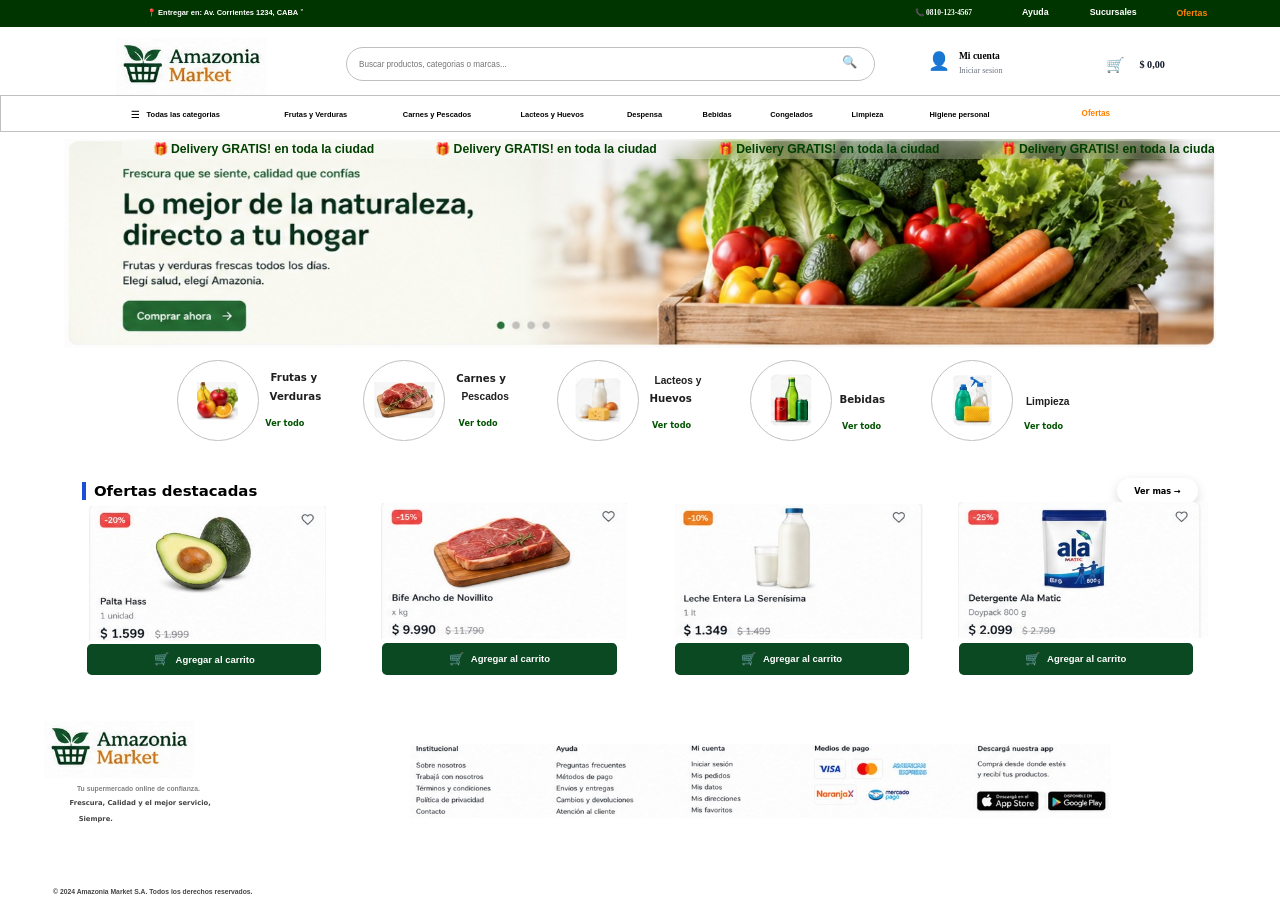
==== commit bd3025d7: "gg" ====
--- a/index.html
+++ b/index.html
@@ -39,7 +39,7 @@
 </style>
 </head>
 <body class="">
-<div class="view only-pc"><section class="block" style="min-height:40px;background:#003500;"><div class="wrap" style="justify-content:center;"><div class="inner" style="width:100%;max-width:1886px;min-height:40px;position:relative;"><div class="el text" style="left:9.3400%;top:15.0000%;width:312px;height:26px;border-radius:0px 0px 0px 0px;color:#ffffff;font-size:11px;font-family:'Arial',system-ui,sans-serif;background:transparent;border:0!important;box-shadow:none!important;backdrop-filter:none;">📍 Entregar en: Av. Corrientes 1234, CABA ˅</div><div class="el text" style="left:68.4200%;top:12.5000%;width:200px;height:26px;border-radius:0px 0px 0px 0px;color:#ffffff;font-size:11px;font-family:'Times New Roman',system-ui,sans-serif;background:transparent;border:0!important;box-shadow:none!important;backdrop-filter:none;">📞 0810-123-4567</div><div class="el text" style="left:78.2300%;top:12.5000%;width:100px;height:26px;border-radius:0px 0px 0px 0px;color:#ffffff;font-size:13px;font-family:'Arial',system-ui,sans-serif;background:transparent;border:0!important;box-shadow:none!important;backdrop-filter:none;">Ayuda</div><div class="el text" style="left:84.5800%;top:12.5000%;width:90px;height:26px;border-radius:0px 0px 0px 0px;color:#ffffff;font-size:13px;font-family:'Arial',system-ui,sans-serif;background:transparent;border:0!important;box-shadow:none!important;backdrop-filter:none;">Sucursales</div><div class="el text" style="left:91.0000%;top:15.0000%;width:80px;height:26px;border-radius:0px 0px 0px 0px;color:#ff8000;font-size:13px;font-family:'Arial',system-ui,sans-serif;background:transparent;border:0!important;box-shadow:none!important;backdrop-filter:none;">Ofertas</div></div></div></section><section class="block" style="min-height:165px;background:#ffffff;"><div class="wrap" style="justify-content:center;"><div class="inner" style="width:100%;max-width:1886px;min-height:165px;position:relative;"><a href="index.html" class="plain"><div class="el logo logo" style="left:7.0000%;top:10.0000%;width:300px;height:85px;border-radius:13px 13px 13px 13px;color:#ffffff;font-size:15px;font-family:'Segoe UI',system-ui,sans-serif;background:rgba(255,255,255,0.22);backdrop-filter:blur(10px);-webkit-backdrop-filter:blur(10px);border:0 !important;outline:none;"><img src="assets/whatsapp-image-2026-08-26-at-11-25-01-pm.jpeg" alt="logo" style="transform:scale(1.00)"></div></a><div class="el search" style="left:27.0200%;top:18.1800%;width:780px;height:50px;border-radius:999px 999px 999px 999px;color:#808080;font-size:12px;font-family:'Segoe UI',system-ui,sans-serif;background:#ffffff;border:0.70px solid #c0c0c0;"><input type="text" placeholder="Buscar productos, categorias o marcas..." style="font-size:12px;color:#808080"></div><div data-search="1" class="el btn" style="left:65.2700%;top:19.3900%;width:40px;height:40px;border-radius:999px 999px 999px 999px;color:#000000;font-size:14px;font-family:'Segoe UI',system-ui,sans-serif;background:#ffffff;border:0 !important;outline:none;cursor:pointer;"><span class="ico" style="font-size:18px">🔍</span></div><div class="el mqbar mq" style="left:0.0000%;top:61.0000%;width:2000px;height:54px;border-radius:0px 0px 0px 0px;color:#ffffff;font-size:18px;font-family:'Segoe UI',system-ui,sans-serif;background:#ffffff;border:0.74px solid #c0c0c0;"><div class="mq-track" style="animation-duration:9s"><span style="padding:0 45px"></span><span style="padding:0 45px"></span><span style="padding:0 45px"></span><span style="padding:0 45px"></span><span style="padding:0 45px"></span><span style="padding:0 45px"></span><span style="padding:0 45px"></span><span style="padding:0 45px"></span><span style="padding:0 45px"></span><span style="padding:0 45px"></span><span style="padding:0 45px"></span><span style="padding:0 45px"></span></div></div><div data-menubtn="1" class="el btn" style="left:8.3900%;top:64.2400%;width:200px;height:46px;border-radius:999px 999px 999px 999px;color:#000000;font-size:11px;font-family:'Arial',system-ui,sans-serif;background:#ffffff;cursor:pointer;"><span class="ico" style="font-size:15px">☰</span><span>Todas las categorias</span></div><div class="el text" style="left:20.9300%;top:70.3000%;width:141px;height:26px;border-radius:0px 0px 0px 0px;color:#000000;font-size:11px;font-family:'Arial',system-ui,sans-serif;background:rgba(255,255,255,0.22);backdrop-filter:blur(10px);-webkit-backdrop-filter:blur(10px);border:0 !important;outline:none;">Frutas y Verduras</div><div class="el text" style="left:30.4300%;top:64.2400%;width:140px;height:46px;border-radius:0px 0px 0px 0px;color:#000000;font-size:11px;font-family:'Arial',system-ui,sans-serif;background:rgba(255,255,255,0.22);backdrop-filter:blur(10px);-webkit-backdrop-filter:blur(10px);border:0 !important;outline:none;">Carnes y Pescados</div><div class="el text" style="left:39.5600%;top:70.3000%;width:135px;height:26px;border-radius:7px 7px 7px 7px;color:#000000;font-size:11px;font-family:'Arial',system-ui,sans-serif;background:rgba(255,255,255,0.22);backdrop-filter:blur(10px);-webkit-backdrop-filter:blur(10px);border:0 !important;outline:none;">Lacteos y Huevos</div><div class="el text" style="left:46.6400%;top:64.2400%;width:140px;height:46px;border-radius:0px 0px 0px 0px;color:#000000;font-size:11px;font-family:'Arial',system-ui,sans-serif;background:rgba(255,255,255,0.22);backdrop-filter:blur(10px);-webkit-backdrop-filter:blur(10px);border:0 !important;outline:none;">Despensa</div><div class="el text" style="left:52.3100%;top:64.2400%;width:140px;height:46px;border-radius:0px 0px 0px 0px;color:#000000;font-size:11px;font-family:'Arial',system-ui,sans-serif;background:rgba(255,255,255,0.22);backdrop-filter:blur(10px);-webkit-backdrop-filter:blur(10px);border:0 !important;outline:none;">Bebidas</div><div class="el text" style="left:58.1300%;top:64.2400%;width:140px;height:46px;border-radius:0px 0px 0px 0px;color:#000000;font-size:11px;font-family:'Arial',system-ui,sans-serif;background:rgba(255,255,255,0.22);backdrop-filter:blur(10px);-webkit-backdrop-filter:blur(10px);border:0 !important;outline:none;">Congelados</div><div class="el text" style="left:71.2500%;top:64.2400%;width:140px;height:46px;border-radius:0px 0px 0px 0px;color:#000000;font-size:11px;font-family:'Arial',system-ui,sans-serif;background:rgba(255,255,255,0.22);backdrop-filter:blur(10px);-webkit-backdrop-filter:blur(10px);border:0 !important;outline:none;">Higiene personal</div><div class="el cartbtn" data-cartbtn="1" data-tpl="3" data-cur="$" data-drop="0" style="left:85.8900%;top:19.3900%;width:190px;height:52px;border-radius:999px 999px 999px 999px;color:#111827;font-size:13px;font-family:'Segoe UI',system-ui,sans-serif;background:#ffffff;border:0 !important;outline:none;"><span class="cico" style="left:10px;top:50%;margin-top:-13px;font-size:22px;color:#111827"><span class="ico" style="font-size:22px">🛒</span></span><span class="cbadge2" style="left:28px;top:50%;margin-top:-22px;width:20px;height:20px;background:#0f7a3d;color:#ffffff;font-size:11px"></span><span class="ctotal" style="left:59px;top:50%;margin-top:-10px;font-size:15px;color:#111827;font-family:Segoe UI">$ 0.00</span><div class="cdrop"></div></div><div class="el text" style="left:81.9000%;top:66.0600%;width:140px;height:37px;border-radius:0px 0px 0px 0px;color:#ff8000;font-size:12px;font-family:'Arial',system-ui,sans-serif;background:rgba(255,255,255,0.22);backdrop-filter:blur(10px);-webkit-backdrop-filter:blur(10px);border:0 !important;outline:none;">Ofertas</div><div class="el accbtn" data-accbtn="1" style="left:72.0000%;top:16.0000%;width:190px;height:56px;border-radius:8px 8px 8px 8px;color:#000000;font-size:14px;font-family:'Segoe UI',system-ui,sans-serif;background:#ffffff;"><span class="aico" style="left:10px;top:50%;margin-top:-16px;font-size:26px;color:#000000"><span class="ico" style="font-size:26px">👤</span></span><span class="atitle" style="left:55px;top:50%;margin-top:-18px;font-size:14px;color:#000000;font-family:Segoe UI">Mi cuenta</span><span class="asub" style="left:55px;top:50%;margin-top:4px;font-size:12px;color:#6b7280;font-family:Segoe UI">Iniciar sesion</span></div><div class="el text" style="left:64.0600%;top:64.2400%;width:140px;height:46px;border-radius:0px 0px 0px 0px;color:#000000;font-size:11px;font-family:'Arial',system-ui,sans-serif;background:rgba(255,255,255,0.22);backdrop-filter:blur(10px);-webkit-backdrop-filter:blur(10px);border:0 !important;outline:none;">Limpieza</div></div></div></section><section class="block" style="min-height:308px;background:#ffffff;"><div class="wrap" style="justify-content:center;justify-content:center!important;"><div class="inner" style="width:90%;max-width:1697px;min-height:308px;position:relative;overflow:hidden;"><div class="carousel tr-fade" data-ms="4000"><div class="slide on"><img src="assets/whatsapp-image-2026-08-27-at-12-18-25-am.jpeg" alt=""></div></div><div class="el mqbar mq" style="left:5.0000%;top:0.0000%;width:1609px;height:30px;border-radius:0px 0px 0px 0px;color:#004000;font-size:18px;font-family:'Arial',system-ui,sans-serif;background:rgba(255,255,255,0.22);backdrop-filter:blur(10px);-webkit-backdrop-filter:blur(10px);border:0 !important;outline:none;"><div class="mq-track" style="animation-duration:49s"><span style="padding:0 45px">🎁 Delivery GRATIS! en toda la ciudad</span><span style="padding:0 45px">🎁 Delivery GRATIS! en toda la ciudad</span><span style="padding:0 45px">🎁 Delivery GRATIS! en toda la ciudad</span><span style="padding:0 45px">🎁 Delivery GRATIS! en toda la ciudad</span><span style="padding:0 45px">🎁 Delivery GRATIS! en toda la ciudad</span><span style="padding:0 45px">🎁 Delivery GRATIS! en toda la ciudad</span><span style="padding:0 45px">🎁 Delivery GRATIS! en toda la ciudad</span><span style="padding:0 45px">🎁 Delivery GRATIS! en toda la ciudad</span><span style="padding:0 45px">🎁 Delivery GRATIS! en toda la ciudad</span><span style="padding:0 45px">🎁 Delivery GRATIS! en toda la ciudad</span><span style="padding:0 45px">🎁 Delivery GRATIS! en toda la ciudad</span><span style="padding:0 45px">🎁 Delivery GRATIS! en toda la ciudad</span></div></div></div></div></section><section class="block" style="min-height:170px;background:#ffffff;"><div class="wrap" style="justify-content:center;"><div class="inner" style="width:100%;max-width:1886px;min-height:170px;position:relative;"><div class="el logo photo" style="left:13.8500%;top:10.0000%;width:120px;height:120px;border-radius:999px 999px 999px 999px;color:#111827;font-size:14px;font-family:'Segoe UI',system-ui,sans-serif;background:rgba(255,255,255,0.22);backdrop-filter:blur(10px);-webkit-backdrop-filter:blur(10px);border:2.00px solid #c0c0c0;overflow:hidden;"><img src="assets/whatsapp-image-2026-08-27-at-12-25-51-am.jpeg" alt="logo" style="transform:scale(0.65)"></div><div class="el text" style="left:20.5700%;top:20.0000%;width:90px;height:20px;border-radius:0px 0px 0px 0px;color:#202020;font-size:15px;font-family:'Segoe UI',system-ui,sans-serif;background:rgba(255,255,255,0.22);backdrop-filter:blur(10px);-webkit-backdrop-filter:blur(10px);border:0 !important;outline:none;">Frutas y</div><div class="el text" style="left:20.8300%;top:35.8800%;width:85px;height:20px;border-radius:0px 0px 0px 0px;color:#1f1f1f;font-size:15px;font-family:'Segoe UI',system-ui,sans-serif;background:rgba(255,255,255,0.22);backdrop-filter:blur(10px);-webkit-backdrop-filter:blur(10px);border:0 !important;outline:none;">Verduras</div><div class="el text" style="left:20.0000%;top:58.0000%;width:85px;height:20px;border-radius:0px 0px 0px 0px;color:#005100;font-size:12px;font-family:'Times New Roman',system-ui,sans-serif;background:rgba(255,255,255,0.22);backdrop-filter:blur(10px);-webkit-backdrop-filter:blur(10px);border:0 !important;outline:none;">Ver todo</div><div class="el logo photo" style="left:58.6000%;top:10.0000%;width:120px;height:120px;border-radius:999px 999px 999px 999px;color:#111827;font-size:14px;font-family:'Segoe UI',system-ui,sans-serif;background:rgba(255,255,255,0.22);backdrop-filter:blur(10px);-webkit-backdrop-filter:blur(10px);border:2.00px solid #c0c0c0;overflow:hidden;"><img src="assets/whatsapp-image-2026-08-27-at-5-06-15-pm.jpeg" alt="logo" style="transform:scale(0.75)"></div><div class="el text" style="left:50.5800%;top:22.3500%;width:90px;height:20px;border-radius:0px 0px 0px 0px;color:#202020;font-size:15px;font-family:'Arial',system-ui,sans-serif;background:rgba(255,255,255,0.22);backdrop-filter:blur(10px);-webkit-backdrop-filter:blur(10px);border:0 !important;outline:none;">Lacteos y</div><div class="el text" style="left:50.0000%;top:35.8800%;width:90px;height:26px;border-radius:0px 0px 0px 0px;color:#1f1f1f;font-size:15px;font-family:'Segoe UI',system-ui,sans-serif;background:rgba(255,255,255,0.22);backdrop-filter:blur(10px);-webkit-backdrop-filter:blur(10px);border:0 !important;outline:none;">Huevos</div><div class="el text" style="left:50.1000%;top:59.4100%;width:85px;height:20px;border-radius:0px 0px 0px 0px;color:#005300;font-size:12px;font-family:'Tahoma',system-ui,sans-serif;background:rgba(255,255,255,0.22);backdrop-filter:blur(10px);-webkit-backdrop-filter:blur(10px);border:0 !important;outline:none;">Ver todo</div><div class="el logo photo" style="left:28.3800%;top:10.0000%;width:120px;height:120px;border-radius:999px 999px 999px 999px;color:#111827;font-size:14px;font-family:'Segoe UI',system-ui,sans-serif;background:rgba(255,255,255,0.22);backdrop-filter:blur(10px);-webkit-backdrop-filter:blur(10px);border:2.00px solid #c0c0c0;overflow:hidden;"><img src="assets/whatsapp-image-2026-08-27-at-5-05-43-pm.jpeg" alt="logo" style="transform:scale(0.85)"></div><div class="el text" style="left:35.2000%;top:20.5900%;width:90px;height:20px;border-radius:0px 0px 0px 0px;color:#202020;font-size:15px;font-family:'Segoe UI',system-ui,sans-serif;background:rgba(255,255,255,0.22);backdrop-filter:blur(10px);-webkit-backdrop-filter:blur(10px);border:0 !important;outline:none;">Carnes y</div><div class="el text" style="left:35.5200%;top:35.8800%;width:90px;height:20px;border-radius:0px 0px 0px 0px;color:#1f1f1f;font-size:15px;font-family:'Arial',system-ui,sans-serif;background:rgba(255,255,255,0.22);backdrop-filter:blur(10px);-webkit-backdrop-filter:blur(10px);border:0 !important;outline:none;">Pescados</div><div class="el text" style="left:34.9900%;top:57.6500%;width:85px;height:20px;border-radius:0px 0px 0px 0px;color:#005300;font-size:12px;font-family:'Tahoma',system-ui,sans-serif;background:rgba(255,255,255,0.22);backdrop-filter:blur(10px);-webkit-backdrop-filter:blur(10px);border:0 !important;outline:none;">Ver todo</div><div class="el logo photo" style="left:43.5500%;top:10.0000%;width:120px;height:120px;border-radius:999px 999px 999px 999px;color:#111827;font-size:14px;font-family:'Segoe UI',system-ui,sans-serif;background:rgba(255,255,255,0.22);backdrop-filter:blur(10px);-webkit-backdrop-filter:blur(10px);border:2.00px solid #c0c0c0;overflow:hidden;"><img src="assets/whatsapp-image-2026-08-27-at-5-05-59-pm.jpeg" alt="logo" style="transform:scale(0.70)"></div><div class="el text" style="left:65.1100%;top:38.2400%;width:85px;height:20px;border-radius:0px 0px 0px 0px;color:#1f1f1f;font-size:15px;font-family:'Segoe UI',system-ui,sans-serif;background:rgba(255,255,255,0.22);backdrop-filter:blur(10px);-webkit-backdrop-filter:blur(10px);border:0 !important;outline:none;">Bebidas</div><div class="el text" style="left:65.0600%;top:61.1800%;width:85px;height:20px;border-radius:0px 0px 0px 0px;color:#005300;font-size:12px;font-family:'Tahoma',system-ui,sans-serif;background:rgba(255,255,255,0.22);backdrop-filter:blur(10px);-webkit-backdrop-filter:blur(10px);border:0 !important;outline:none;">Ver todo</div><div class="el logo photo" style="left:72.7700%;top:10.0000%;width:120px;height:120px;border-radius:999px 999px 999px 999px;color:#111827;font-size:14px;font-family:'Segoe UI',system-ui,sans-serif;background:rgba(255,255,255,0.22);backdrop-filter:blur(10px);-webkit-backdrop-filter:blur(10px);border:2.00px solid #c0c0c0;overflow:hidden;"><img src="assets/whatsapp-image-2026-08-27-at-5-25-09-pm.jpeg" alt="logo" style="transform:scale(0.75)"></div><div class="el text" style="left:79.3300%;top:40.0000%;width:95px;height:20px;border-radius:0px 0px 0px 0px;color:#1f1f1f;font-size:15px;font-family:'Arial',system-ui,sans-serif;background:rgba(255,255,255,0.22);backdrop-filter:blur(10px);-webkit-backdrop-filter:blur(10px);border:0 !important;outline:none;">Limpieza</div><div class="el text" style="left:79.2800%;top:61.7600%;width:85px;height:20px;border-radius:0px 0px 0px 0px;color:#005300;font-size:12px;font-family:'Tahoma',system-ui,sans-serif;background:rgba(255,255,255,0.22);backdrop-filter:blur(10px);-webkit-backdrop-filter:blur(10px);border:0 !important;outline:none;">Ver todo</div></div></div></section><section class="block" style="min-height:336px;background:#ffffff;"><div class="wrap" style="justify-content:center;"><div class="inner" style="width:90%;max-width:1697px;min-height:336px;position:relative;">
+<div class="view only-pc"><section class="block" style="min-height:40px;background:#003500;"><div class="wrap" style="justify-content:center;"><div class="inner" style="width:100%;max-width:1886px;min-height:40px;position:relative;"><div class="el text" style="left:9.3400%;top:15.0000%;width:312px;height:26px;border-radius:0px 0px 0px 0px;color:#ffffff;font-size:11px;font-family:'Arial',system-ui,sans-serif;background:transparent;border:0!important;box-shadow:none!important;backdrop-filter:none;">📍 Entregar en: Av. Corrientes 1234, CABA ˅</div><div class="el text" style="left:68.4200%;top:12.5000%;width:200px;height:26px;border-radius:0px 0px 0px 0px;color:#ffffff;font-size:11px;font-family:'Times New Roman',system-ui,sans-serif;background:transparent;border:0!important;box-shadow:none!important;backdrop-filter:none;">📞 0810-123-4567</div><div class="el text" style="left:78.2300%;top:12.5000%;width:100px;height:26px;border-radius:0px 0px 0px 0px;color:#ffffff;font-size:13px;font-family:'Arial',system-ui,sans-serif;background:transparent;border:0!important;box-shadow:none!important;backdrop-filter:none;">Ayuda</div><div class="el text" style="left:84.5800%;top:12.5000%;width:90px;height:26px;border-radius:0px 0px 0px 0px;color:#ffffff;font-size:13px;font-family:'Arial',system-ui,sans-serif;background:transparent;border:0!important;box-shadow:none!important;backdrop-filter:none;">Sucursales</div><div class="el text" style="left:91.0000%;top:15.0000%;width:80px;height:26px;border-radius:0px 0px 0px 0px;color:#ff8000;font-size:13px;font-family:'Arial',system-ui,sans-serif;background:transparent;border:0!important;box-shadow:none!important;backdrop-filter:none;">Ofertas</div></div></div></section><section class="block" style="min-height:165px;background:#ffffff;"><div class="wrap" style="justify-content:center;"><div class="inner" style="width:100%;max-width:1886px;min-height:165px;position:relative;"><a href="index.html" class="plain"><div class="el logo logo" style="left:7.0000%;top:10.0000%;width:300px;height:85px;border-radius:13px 13px 13px 13px;color:#ffffff;font-size:15px;font-family:'Segoe UI',system-ui,sans-serif;background:rgba(255,255,255,0.22);backdrop-filter:blur(10px);-webkit-backdrop-filter:blur(10px);border:0 !important;outline:none;"><img src="assets/whatsapp-image-2026-08-26-at-11-25-01-pm.jpeg" alt="logo" style="transform:scale(1.00)"></div></a><div class="el search" style="left:27.0200%;top:18.1800%;width:780px;height:50px;border-radius:999px 999px 999px 999px;color:#808080;font-size:12px;font-family:'Segoe UI',system-ui,sans-serif;background:#ffffff;border:0.70px solid #c0c0c0;"><input type="text" placeholder="Buscar productos, categorias o marcas..." style="font-size:12px;color:#808080"></div><div data-search="1" class="el btn" style="left:65.2700%;top:19.3900%;width:40px;height:40px;border-radius:999px 999px 999px 999px;color:#000000;font-size:14px;font-family:'Segoe UI',system-ui,sans-serif;background:#ffffff;border:0 !important;outline:none;cursor:pointer;"><span class="ico" style="font-size:18px">🔍</span></div><div class="el mqbar mq" style="left:0.0000%;top:61.0000%;width:2000px;height:54px;border-radius:0px 0px 0px 0px;color:#ffffff;font-size:18px;font-family:'Segoe UI',system-ui,sans-serif;background:#ffffff;border:0.74px solid #c0c0c0;"><div class="mq-track" style="animation-duration:9s"><span style="padding:0 45px"></span><span style="padding:0 45px"></span><span style="padding:0 45px"></span><span style="padding:0 45px"></span><span style="padding:0 45px"></span><span style="padding:0 45px"></span><span style="padding:0 45px"></span><span style="padding:0 45px"></span><span style="padding:0 45px"></span><span style="padding:0 45px"></span><span style="padding:0 45px"></span><span style="padding:0 45px"></span></div></div><div data-menubtn="1" class="el btn" style="left:8.3900%;top:64.2400%;width:200px;height:46px;border-radius:999px 999px 999px 999px;color:#000000;font-size:11px;font-family:'Arial',system-ui,sans-serif;background:#ffffff;cursor:pointer;"><span class="ico" style="font-size:15px">☰</span><span>Todas las categorias</span></div><div class="el text" style="left:20.9300%;top:70.3000%;width:141px;height:26px;border-radius:0px 0px 0px 0px;color:#000000;font-size:11px;font-family:'Arial',system-ui,sans-serif;background:rgba(255,255,255,0.22);backdrop-filter:blur(10px);-webkit-backdrop-filter:blur(10px);border:0 !important;outline:none;">Frutas y Verduras</div><div class="el text" style="left:30.4300%;top:64.2400%;width:140px;height:46px;border-radius:0px 0px 0px 0px;color:#000000;font-size:11px;font-family:'Arial',system-ui,sans-serif;background:rgba(255,255,255,0.22);backdrop-filter:blur(10px);-webkit-backdrop-filter:blur(10px);border:0 !important;outline:none;">Carnes y Pescados</div><div class="el text" style="left:39.5600%;top:70.3000%;width:135px;height:26px;border-radius:7px 7px 7px 7px;color:#000000;font-size:11px;font-family:'Arial',system-ui,sans-serif;background:rgba(255,255,255,0.22);backdrop-filter:blur(10px);-webkit-backdrop-filter:blur(10px);border:0 !important;outline:none;">Lacteos y Huevos</div><div class="el text" style="left:46.6400%;top:64.2400%;width:140px;height:46px;border-radius:0px 0px 0px 0px;color:#000000;font-size:11px;font-family:'Arial',system-ui,sans-serif;background:rgba(255,255,255,0.22);backdrop-filter:blur(10px);-webkit-backdrop-filter:blur(10px);border:0 !important;outline:none;">Despensa</div><div class="el text" style="left:52.3100%;top:64.2400%;width:140px;height:46px;border-radius:0px 0px 0px 0px;color:#000000;font-size:11px;font-family:'Arial',system-ui,sans-serif;background:rgba(255,255,255,0.22);backdrop-filter:blur(10px);-webkit-backdrop-filter:blur(10px);border:0 !important;outline:none;">Bebidas</div><div class="el text" style="left:58.1300%;top:64.2400%;width:140px;height:46px;border-radius:0px 0px 0px 0px;color:#000000;font-size:11px;font-family:'Arial',system-ui,sans-serif;background:rgba(255,255,255,0.22);backdrop-filter:blur(10px);-webkit-backdrop-filter:blur(10px);border:0 !important;outline:none;">Congelados</div><div class="el text" style="left:71.2500%;top:64.2400%;width:140px;height:46px;border-radius:0px 0px 0px 0px;color:#000000;font-size:11px;font-family:'Arial',system-ui,sans-serif;background:rgba(255,255,255,0.22);backdrop-filter:blur(10px);-webkit-backdrop-filter:blur(10px);border:0 !important;outline:none;">Higiene personal</div><div class="el cartbtn" data-cartbtn="1" data-tpl="3" data-cur="$" data-drop="0" style="left:85.8900%;top:19.3900%;width:190px;height:52px;border-radius:999px 999px 999px 999px;color:#111827;font-size:13px;font-family:'Segoe UI',system-ui,sans-serif;background:#ffffff;border:0 !important;outline:none;"><span class="cico" style="left:10px;top:50%;margin-top:-13px;font-size:22px;color:#111827"><span class="ico" style="font-size:22px">🛒</span></span><span class="cbadge2" style="left:28px;top:50%;margin-top:-22px;width:20px;height:20px;background:#0f7a3d;color:#ffffff;font-size:11px"></span><span class="ctotal" style="left:59px;top:50%;margin-top:-10px;font-size:15px;color:#111827;font-family:Segoe UI">$ 0.00</span><div class="cdrop"></div></div><div class="el text" style="left:81.9000%;top:66.0600%;width:140px;height:37px;border-radius:0px 0px 0px 0px;color:#ff8000;font-size:12px;font-family:'Arial',system-ui,sans-serif;background:rgba(255,255,255,0.22);backdrop-filter:blur(10px);-webkit-backdrop-filter:blur(10px);border:0 !important;outline:none;">Ofertas</div><div class="el accbtn" data-accbtn="1" style="left:72.0000%;top:16.0000%;width:190px;height:56px;border-radius:8px 8px 8px 8px;color:#000000;font-size:14px;font-family:'Segoe UI',system-ui,sans-serif;background:#ffffff;"><span class="aico" style="left:10px;top:50%;margin-top:-16px;font-size:26px;color:#000000"><span class="ico" style="font-size:26px">👤</span></span><span class="atitle" style="left:55px;top:50%;margin-top:-18px;font-size:14px;color:#000000;font-family:Segoe UI">Mi cuenta</span><span class="asub" style="left:55px;top:50%;margin-top:4px;font-size:12px;color:#6b7280;font-family:Segoe UI">Iniciar sesion</span></div><div class="el text" style="left:64.0600%;top:64.2400%;width:140px;height:46px;border-radius:0px 0px 0px 0px;color:#000000;font-size:11px;font-family:'Arial',system-ui,sans-serif;background:rgba(255,255,255,0.22);backdrop-filter:blur(10px);-webkit-backdrop-filter:blur(10px);border:0 !important;outline:none;">Limpieza</div></div></div></section><section class="block" style="min-height:308px;background:#ffffff;"><div class="wrap" style="justify-content:center;justify-content:center!important;"><div class="inner" style="width:90%;max-width:1697px;min-height:308px;position:relative;overflow:hidden;"><div class="carousel tr-fade" data-ms="4000"><div class="slide on"><img src="assets/whatsapp-image-2026-08-27-at-12-18-25-am.jpeg" alt=""></div></div><div class="el mqbar mq" style="left:5.0000%;top:0.0000%;width:1609px;height:30px;border-radius:0px 0px 0px 0px;color:#004000;font-size:18px;font-family:'Arial',system-ui,sans-serif;background:rgba(255,255,255,0.22);backdrop-filter:blur(10px);-webkit-backdrop-filter:blur(10px);border:0 !important;outline:none;"><div class="mq-track" style="animation-duration:49s"><span style="padding:0 45px">🎁 Delivery GRATIS! en toda la ciudad</span><span style="padding:0 45px">🎁 Delivery GRATIS! en toda la ciudad</span><span style="padding:0 45px">🎁 Delivery GRATIS! en toda la ciudad</span><span style="padding:0 45px">🎁 Delivery GRATIS! en toda la ciudad</span><span style="padding:0 45px">🎁 Delivery GRATIS! en toda la ciudad</span><span style="padding:0 45px">🎁 Delivery GRATIS! en toda la ciudad</span><span style="padding:0 45px">🎁 Delivery GRATIS! en toda la ciudad</span><span style="padding:0 45px">🎁 Delivery GRATIS! en toda la ciudad</span><span style="padding:0 45px">🎁 Delivery GRATIS! en toda la ciudad</span><span style="padding:0 45px">🎁 Delivery GRATIS! en toda la ciudad</span><span style="padding:0 45px">🎁 Delivery GRATIS! en toda la ciudad</span><span style="padding:0 45px">🎁 Delivery GRATIS! en toda la ciudad</span></div></div></div></div></section><section class="block" style="min-height:170px;background:#ffffff;"><div class="wrap" style="justify-content:center;"><div class="inner" style="width:100%;max-width:1886px;min-height:170px;position:relative;"><div class="el logo photo" style="left:13.8500%;top:10.0000%;width:120px;height:120px;border-radius:999px 999px 999px 999px;color:#111827;font-size:14px;font-family:'Segoe UI',system-ui,sans-serif;background:rgba(255,255,255,0.22);backdrop-filter:blur(10px);-webkit-backdrop-filter:blur(10px);border:2.00px solid #c0c0c0;overflow:hidden;"><img src="assets/whatsapp-image-2026-08-27-at-12-25-51-am.jpeg" alt="logo" style="transform:scale(0.65)"></div><div class="el text" style="left:20.5700%;top:20.0000%;width:90px;height:20px;border-radius:0px 0px 0px 0px;color:#202020;font-size:15px;font-family:'Segoe UI',system-ui,sans-serif;background:rgba(255,255,255,0.22);backdrop-filter:blur(10px);-webkit-backdrop-filter:blur(10px);border:0 !important;outline:none;">Frutas y</div><div class="el text" style="left:20.8300%;top:35.8800%;width:85px;height:20px;border-radius:0px 0px 0px 0px;color:#1f1f1f;font-size:15px;font-family:'Segoe UI',system-ui,sans-serif;background:rgba(255,255,255,0.22);backdrop-filter:blur(10px);-webkit-backdrop-filter:blur(10px);border:0 !important;outline:none;">Verduras</div><div class="el text" style="left:20.0000%;top:56.0000%;width:85px;height:30px;border-radius:0px 0px 0px 0px;color:#005100;font-size:12px;font-family:'Tahoma',system-ui,sans-serif;background:rgba(255,255,255,0.22);backdrop-filter:blur(10px);-webkit-backdrop-filter:blur(10px);border:0 !important;outline:none;">Ver todo</div><div class="el logo photo" style="left:58.6000%;top:10.0000%;width:120px;height:120px;border-radius:999px 999px 999px 999px;color:#111827;font-size:14px;font-family:'Segoe UI',system-ui,sans-serif;background:rgba(255,255,255,0.22);backdrop-filter:blur(10px);-webkit-backdrop-filter:blur(10px);border:2.00px solid #c0c0c0;overflow:hidden;"><img src="assets/whatsapp-image-2026-08-27-at-5-06-15-pm.jpeg" alt="logo" style="transform:scale(0.75)"></div><div class="el text" style="left:50.5800%;top:22.3500%;width:90px;height:20px;border-radius:0px 0px 0px 0px;color:#202020;font-size:15px;font-family:'Arial',system-ui,sans-serif;background:rgba(255,255,255,0.22);backdrop-filter:blur(10px);-webkit-backdrop-filter:blur(10px);border:0 !important;outline:none;">Lacteos y</div><div class="el text" style="left:50.0000%;top:35.8800%;width:90px;height:26px;border-radius:0px 0px 0px 0px;color:#1f1f1f;font-size:15px;font-family:'Segoe UI',system-ui,sans-serif;background:rgba(255,255,255,0.22);backdrop-filter:blur(10px);-webkit-backdrop-filter:blur(10px);border:0 !important;outline:none;">Huevos</div><div class="el text" style="left:50.2121%;top:48.8235%;width:85px;height:60px;border-radius:0px 0px 0px 0px;color:#005300;font-size:12px;font-family:'Tahoma',system-ui,sans-serif;background:rgba(255,255,255,0.22);backdrop-filter:blur(10px);-webkit-backdrop-filter:blur(10px);border:0 !important;outline:none;">Ver todo</div><div class="el logo photo" style="left:28.3800%;top:10.0000%;width:120px;height:120px;border-radius:999px 999px 999px 999px;color:#111827;font-size:14px;font-family:'Segoe UI',system-ui,sans-serif;background:rgba(255,255,255,0.22);backdrop-filter:blur(10px);-webkit-backdrop-filter:blur(10px);border:2.00px solid #c0c0c0;overflow:hidden;"><img src="assets/whatsapp-image-2026-08-27-at-5-05-43-pm.jpeg" alt="logo" style="transform:scale(0.85)"></div><div class="el text" style="left:35.2000%;top:20.5900%;width:90px;height:20px;border-radius:0px 0px 0px 0px;color:#202020;font-size:15px;font-family:'Segoe UI',system-ui,sans-serif;background:rgba(255,255,255,0.22);backdrop-filter:blur(10px);-webkit-backdrop-filter:blur(10px);border:0 !important;outline:none;">Carnes y</div><div class="el text" style="left:35.5200%;top:35.8800%;width:90px;height:20px;border-radius:0px 0px 0px 0px;color:#1f1f1f;font-size:15px;font-family:'Arial',system-ui,sans-serif;background:rgba(255,255,255,0.22);backdrop-filter:blur(10px);-webkit-backdrop-filter:blur(10px);border:0 !important;outline:none;">Pescados</div><div class="el text" style="left:35.1007%;top:58.8235%;width:85px;height:20px;border-radius:0px 0px 0px 0px;color:#005300;font-size:12px;font-family:'Tahoma',system-ui,sans-serif;background:rgba(255,255,255,0.22);backdrop-filter:blur(10px);-webkit-backdrop-filter:blur(10px);border:0 !important;outline:none;">Ver todo</div><div class="el logo photo" style="left:43.5500%;top:10.0000%;width:120px;height:120px;border-radius:999px 999px 999px 999px;color:#111827;font-size:14px;font-family:'Segoe UI',system-ui,sans-serif;background:rgba(255,255,255,0.22);backdrop-filter:blur(10px);-webkit-backdrop-filter:blur(10px);border:2.00px solid #c0c0c0;overflow:hidden;"><img src="assets/whatsapp-image-2026-08-27-at-5-05-59-pm.jpeg" alt="logo" style="transform:scale(0.70)"></div><div class="el text" style="left:65.1100%;top:38.2400%;width:85px;height:20px;border-radius:0px 0px 0px 0px;color:#1f1f1f;font-size:15px;font-family:'Segoe UI',system-ui,sans-serif;background:rgba(255,255,255,0.22);backdrop-filter:blur(10px);-webkit-backdrop-filter:blur(10px);border:0 !important;outline:none;">Bebidas</div><div class="el text" style="left:65.0600%;top:61.1800%;width:85px;height:20px;border-radius:0px 0px 0px 0px;color:#005300;font-size:12px;font-family:'Tahoma',system-ui,sans-serif;background:rgba(255,255,255,0.22);backdrop-filter:blur(10px);-webkit-backdrop-filter:blur(10px);border:0 !important;outline:none;">Ver todo</div><div class="el logo photo" style="left:72.7700%;top:10.0000%;width:120px;height:120px;border-radius:999px 999px 999px 999px;color:#111827;font-size:14px;font-family:'Segoe UI',system-ui,sans-serif;background:rgba(255,255,255,0.22);backdrop-filter:blur(10px);-webkit-backdrop-filter:blur(10px);border:2.00px solid #c0c0c0;overflow:hidden;"><img src="assets/whatsapp-image-2026-08-27-at-5-25-09-pm.jpeg" alt="logo" style="transform:scale(0.75)"></div><div class="el text" style="left:79.3300%;top:40.0000%;width:95px;height:20px;border-radius:0px 0px 0px 0px;color:#1f1f1f;font-size:15px;font-family:'Arial',system-ui,sans-serif;background:rgba(255,255,255,0.22);backdrop-filter:blur(10px);-webkit-backdrop-filter:blur(10px);border:0 !important;outline:none;">Limpieza</div><div class="el text" style="left:79.2800%;top:61.7600%;width:85px;height:20px;border-radius:0px 0px 0px 0px;color:#005300;font-size:12px;font-family:'Tahoma',system-ui,sans-serif;background:rgba(255,255,255,0.22);backdrop-filter:blur(10px);-webkit-backdrop-filter:blur(10px);border:0 !important;outline:none;">Ver todo</div></div></div></section><section class="block" style="min-height:336px;background:#ffffff;"><div class="wrap" style="justify-content:center;"><div class="inner" style="width:90%;max-width:1697px;min-height:336px;position:relative;">
         <div class="section">
           <div class="sec-head">
             <h3 style="font-size:22px;color:#000000;">Ofertas destacadas</h3>
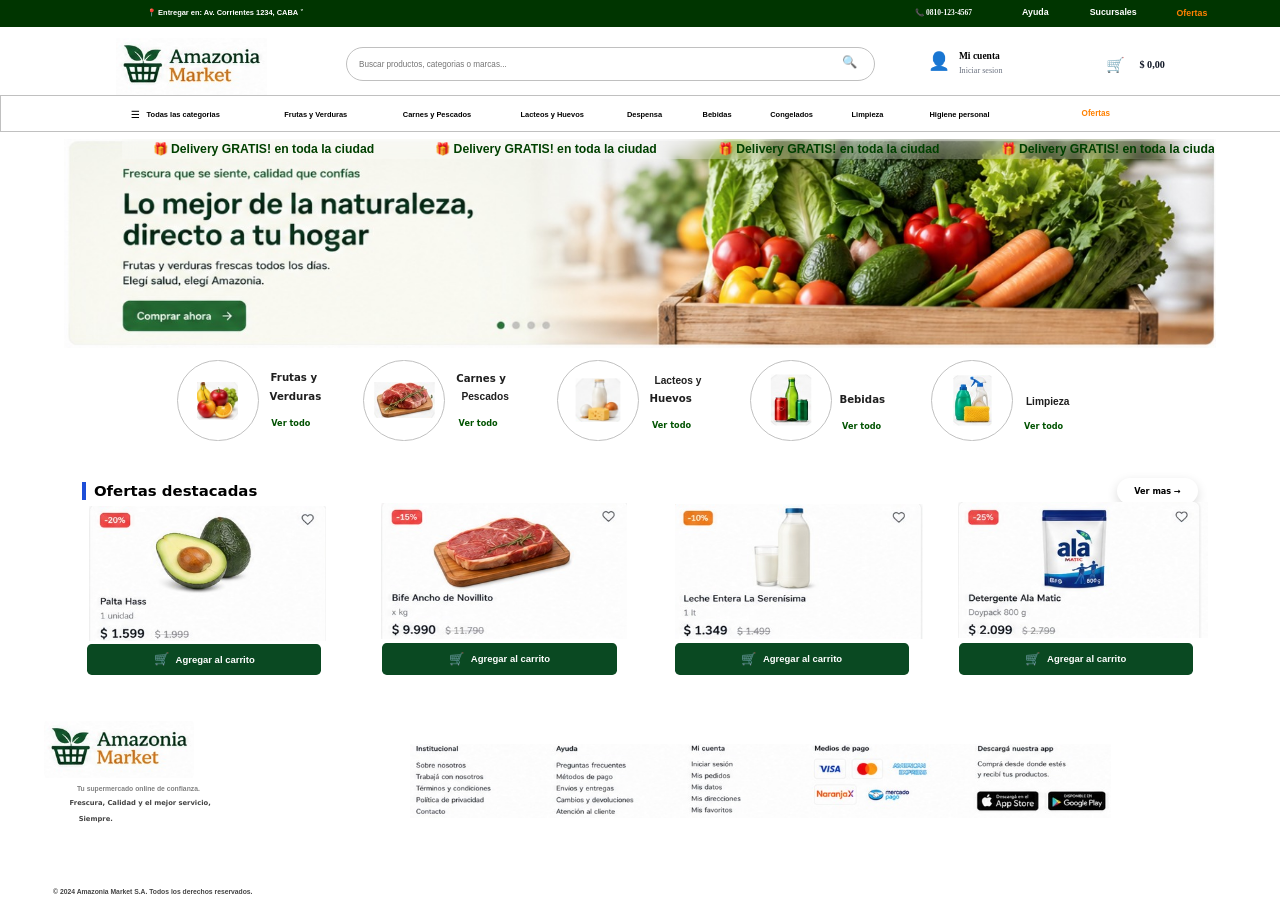
==== commit 3b0a1eb0: "v" ====
--- a/index.html
+++ b/index.html
@@ -39,7 +39,7 @@
 </style>
 </head>
 <body class="">
-<div class="view only-pc"><section class="block" style="min-height:40px;background:#003500;"><div class="wrap" style="justify-content:center;"><div class="inner" style="width:100%;max-width:1886px;min-height:40px;position:relative;"><div class="el text" style="left:9.3400%;top:15.0000%;width:312px;height:26px;border-radius:0px 0px 0px 0px;color:#ffffff;font-size:11px;font-family:'Arial',system-ui,sans-serif;background:transparent;border:0!important;box-shadow:none!important;backdrop-filter:none;">📍 Entregar en: Av. Corrientes 1234, CABA ˅</div><div class="el text" style="left:68.4200%;top:12.5000%;width:200px;height:26px;border-radius:0px 0px 0px 0px;color:#ffffff;font-size:11px;font-family:'Times New Roman',system-ui,sans-serif;background:transparent;border:0!important;box-shadow:none!important;backdrop-filter:none;">📞 0810-123-4567</div><div class="el text" style="left:78.2300%;top:12.5000%;width:100px;height:26px;border-radius:0px 0px 0px 0px;color:#ffffff;font-size:13px;font-family:'Arial',system-ui,sans-serif;background:transparent;border:0!important;box-shadow:none!important;backdrop-filter:none;">Ayuda</div><div class="el text" style="left:84.5800%;top:12.5000%;width:90px;height:26px;border-radius:0px 0px 0px 0px;color:#ffffff;font-size:13px;font-family:'Arial',system-ui,sans-serif;background:transparent;border:0!important;box-shadow:none!important;backdrop-filter:none;">Sucursales</div><div class="el text" style="left:91.0000%;top:15.0000%;width:80px;height:26px;border-radius:0px 0px 0px 0px;color:#ff8000;font-size:13px;font-family:'Arial',system-ui,sans-serif;background:transparent;border:0!important;box-shadow:none!important;backdrop-filter:none;">Ofertas</div></div></div></section><section class="block" style="min-height:165px;background:#ffffff;"><div class="wrap" style="justify-content:center;"><div class="inner" style="width:100%;max-width:1886px;min-height:165px;position:relative;"><a href="index.html" class="plain"><div class="el logo logo" style="left:7.0000%;top:10.0000%;width:300px;height:85px;border-radius:13px 13px 13px 13px;color:#ffffff;font-size:15px;font-family:'Segoe UI',system-ui,sans-serif;background:rgba(255,255,255,0.22);backdrop-filter:blur(10px);-webkit-backdrop-filter:blur(10px);border:0 !important;outline:none;"><img src="assets/whatsapp-image-2026-08-26-at-11-25-01-pm.jpeg" alt="logo" style="transform:scale(1.00)"></div></a><div class="el search" style="left:27.0200%;top:18.1800%;width:780px;height:50px;border-radius:999px 999px 999px 999px;color:#808080;font-size:12px;font-family:'Segoe UI',system-ui,sans-serif;background:#ffffff;border:0.70px solid #c0c0c0;"><input type="text" placeholder="Buscar productos, categorias o marcas..." style="font-size:12px;color:#808080"></div><div data-search="1" class="el btn" style="left:65.2700%;top:19.3900%;width:40px;height:40px;border-radius:999px 999px 999px 999px;color:#000000;font-size:14px;font-family:'Segoe UI',system-ui,sans-serif;background:#ffffff;border:0 !important;outline:none;cursor:pointer;"><span class="ico" style="font-size:18px">🔍</span></div><div class="el mqbar mq" style="left:0.0000%;top:61.0000%;width:2000px;height:54px;border-radius:0px 0px 0px 0px;color:#ffffff;font-size:18px;font-family:'Segoe UI',system-ui,sans-serif;background:#ffffff;border:0.74px solid #c0c0c0;"><div class="mq-track" style="animation-duration:9s"><span style="padding:0 45px"></span><span style="padding:0 45px"></span><span style="padding:0 45px"></span><span style="padding:0 45px"></span><span style="padding:0 45px"></span><span style="padding:0 45px"></span><span style="padding:0 45px"></span><span style="padding:0 45px"></span><span style="padding:0 45px"></span><span style="padding:0 45px"></span><span style="padding:0 45px"></span><span style="padding:0 45px"></span></div></div><div data-menubtn="1" class="el btn" style="left:8.3900%;top:64.2400%;width:200px;height:46px;border-radius:999px 999px 999px 999px;color:#000000;font-size:11px;font-family:'Arial',system-ui,sans-serif;background:#ffffff;cursor:pointer;"><span class="ico" style="font-size:15px">☰</span><span>Todas las categorias</span></div><div class="el text" style="left:20.9300%;top:70.3000%;width:141px;height:26px;border-radius:0px 0px 0px 0px;color:#000000;font-size:11px;font-family:'Arial',system-ui,sans-serif;background:rgba(255,255,255,0.22);backdrop-filter:blur(10px);-webkit-backdrop-filter:blur(10px);border:0 !important;outline:none;">Frutas y Verduras</div><div class="el text" style="left:30.4300%;top:64.2400%;width:140px;height:46px;border-radius:0px 0px 0px 0px;color:#000000;font-size:11px;font-family:'Arial',system-ui,sans-serif;background:rgba(255,255,255,0.22);backdrop-filter:blur(10px);-webkit-backdrop-filter:blur(10px);border:0 !important;outline:none;">Carnes y Pescados</div><div class="el text" style="left:39.5600%;top:70.3000%;width:135px;height:26px;border-radius:7px 7px 7px 7px;color:#000000;font-size:11px;font-family:'Arial',system-ui,sans-serif;background:rgba(255,255,255,0.22);backdrop-filter:blur(10px);-webkit-backdrop-filter:blur(10px);border:0 !important;outline:none;">Lacteos y Huevos</div><div class="el text" style="left:46.6400%;top:64.2400%;width:140px;height:46px;border-radius:0px 0px 0px 0px;color:#000000;font-size:11px;font-family:'Arial',system-ui,sans-serif;background:rgba(255,255,255,0.22);backdrop-filter:blur(10px);-webkit-backdrop-filter:blur(10px);border:0 !important;outline:none;">Despensa</div><div class="el text" style="left:52.3100%;top:64.2400%;width:140px;height:46px;border-radius:0px 0px 0px 0px;color:#000000;font-size:11px;font-family:'Arial',system-ui,sans-serif;background:rgba(255,255,255,0.22);backdrop-filter:blur(10px);-webkit-backdrop-filter:blur(10px);border:0 !important;outline:none;">Bebidas</div><div class="el text" style="left:58.1300%;top:64.2400%;width:140px;height:46px;border-radius:0px 0px 0px 0px;color:#000000;font-size:11px;font-family:'Arial',system-ui,sans-serif;background:rgba(255,255,255,0.22);backdrop-filter:blur(10px);-webkit-backdrop-filter:blur(10px);border:0 !important;outline:none;">Congelados</div><div class="el text" style="left:71.2500%;top:64.2400%;width:140px;height:46px;border-radius:0px 0px 0px 0px;color:#000000;font-size:11px;font-family:'Arial',system-ui,sans-serif;background:rgba(255,255,255,0.22);backdrop-filter:blur(10px);-webkit-backdrop-filter:blur(10px);border:0 !important;outline:none;">Higiene personal</div><div class="el cartbtn" data-cartbtn="1" data-tpl="3" data-cur="$" data-drop="0" style="left:85.8900%;top:19.3900%;width:190px;height:52px;border-radius:999px 999px 999px 999px;color:#111827;font-size:13px;font-family:'Segoe UI',system-ui,sans-serif;background:#ffffff;border:0 !important;outline:none;"><span class="cico" style="left:10px;top:50%;margin-top:-13px;font-size:22px;color:#111827"><span class="ico" style="font-size:22px">🛒</span></span><span class="cbadge2" style="left:28px;top:50%;margin-top:-22px;width:20px;height:20px;background:#0f7a3d;color:#ffffff;font-size:11px"></span><span class="ctotal" style="left:59px;top:50%;margin-top:-10px;font-size:15px;color:#111827;font-family:Segoe UI">$ 0.00</span><div class="cdrop"></div></div><div class="el text" style="left:81.9000%;top:66.0600%;width:140px;height:37px;border-radius:0px 0px 0px 0px;color:#ff8000;font-size:12px;font-family:'Arial',system-ui,sans-serif;background:rgba(255,255,255,0.22);backdrop-filter:blur(10px);-webkit-backdrop-filter:blur(10px);border:0 !important;outline:none;">Ofertas</div><div class="el accbtn" data-accbtn="1" style="left:72.0000%;top:16.0000%;width:190px;height:56px;border-radius:8px 8px 8px 8px;color:#000000;font-size:14px;font-family:'Segoe UI',system-ui,sans-serif;background:#ffffff;"><span class="aico" style="left:10px;top:50%;margin-top:-16px;font-size:26px;color:#000000"><span class="ico" style="font-size:26px">👤</span></span><span class="atitle" style="left:55px;top:50%;margin-top:-18px;font-size:14px;color:#000000;font-family:Segoe UI">Mi cuenta</span><span class="asub" style="left:55px;top:50%;margin-top:4px;font-size:12px;color:#6b7280;font-family:Segoe UI">Iniciar sesion</span></div><div class="el text" style="left:64.0600%;top:64.2400%;width:140px;height:46px;border-radius:0px 0px 0px 0px;color:#000000;font-size:11px;font-family:'Arial',system-ui,sans-serif;background:rgba(255,255,255,0.22);backdrop-filter:blur(10px);-webkit-backdrop-filter:blur(10px);border:0 !important;outline:none;">Limpieza</div></div></div></section><section class="block" style="min-height:308px;background:#ffffff;"><div class="wrap" style="justify-content:center;justify-content:center!important;"><div class="inner" style="width:90%;max-width:1697px;min-height:308px;position:relative;overflow:hidden;"><div class="carousel tr-fade" data-ms="4000"><div class="slide on"><img src="assets/whatsapp-image-2026-08-27-at-12-18-25-am.jpeg" alt=""></div></div><div class="el mqbar mq" style="left:5.0000%;top:0.0000%;width:1609px;height:30px;border-radius:0px 0px 0px 0px;color:#004000;font-size:18px;font-family:'Arial',system-ui,sans-serif;background:rgba(255,255,255,0.22);backdrop-filter:blur(10px);-webkit-backdrop-filter:blur(10px);border:0 !important;outline:none;"><div class="mq-track" style="animation-duration:49s"><span style="padding:0 45px">🎁 Delivery GRATIS! en toda la ciudad</span><span style="padding:0 45px">🎁 Delivery GRATIS! en toda la ciudad</span><span style="padding:0 45px">🎁 Delivery GRATIS! en toda la ciudad</span><span style="padding:0 45px">🎁 Delivery GRATIS! en toda la ciudad</span><span style="padding:0 45px">🎁 Delivery GRATIS! en toda la ciudad</span><span style="padding:0 45px">🎁 Delivery GRATIS! en toda la ciudad</span><span style="padding:0 45px">🎁 Delivery GRATIS! en toda la ciudad</span><span style="padding:0 45px">🎁 Delivery GRATIS! en toda la ciudad</span><span style="padding:0 45px">🎁 Delivery GRATIS! en toda la ciudad</span><span style="padding:0 45px">🎁 Delivery GRATIS! en toda la ciudad</span><span style="padding:0 45px">🎁 Delivery GRATIS! en toda la ciudad</span><span style="padding:0 45px">🎁 Delivery GRATIS! en toda la ciudad</span></div></div></div></div></section><section class="block" style="min-height:170px;background:#ffffff;"><div class="wrap" style="justify-content:center;"><div class="inner" style="width:100%;max-width:1886px;min-height:170px;position:relative;"><div class="el logo photo" style="left:13.8500%;top:10.0000%;width:120px;height:120px;border-radius:999px 999px 999px 999px;color:#111827;font-size:14px;font-family:'Segoe UI',system-ui,sans-serif;background:rgba(255,255,255,0.22);backdrop-filter:blur(10px);-webkit-backdrop-filter:blur(10px);border:2.00px solid #c0c0c0;overflow:hidden;"><img src="assets/whatsapp-image-2026-08-27-at-12-25-51-am.jpeg" alt="logo" style="transform:scale(0.65)"></div><div class="el text" style="left:20.5700%;top:20.0000%;width:90px;height:20px;border-radius:0px 0px 0px 0px;color:#202020;font-size:15px;font-family:'Segoe UI',system-ui,sans-serif;background:rgba(255,255,255,0.22);backdrop-filter:blur(10px);-webkit-backdrop-filter:blur(10px);border:0 !important;outline:none;">Frutas y</div><div class="el text" style="left:20.8300%;top:35.8800%;width:85px;height:20px;border-radius:0px 0px 0px 0px;color:#1f1f1f;font-size:15px;font-family:'Segoe UI',system-ui,sans-serif;background:rgba(255,255,255,0.22);backdrop-filter:blur(10px);-webkit-backdrop-filter:blur(10px);border:0 !important;outline:none;">Verduras</div><div class="el text" style="left:20.0000%;top:56.0000%;width:85px;height:30px;border-radius:0px 0px 0px 0px;color:#005100;font-size:12px;font-family:'Tahoma',system-ui,sans-serif;background:rgba(255,255,255,0.22);backdrop-filter:blur(10px);-webkit-backdrop-filter:blur(10px);border:0 !important;outline:none;">Ver todo</div><div class="el logo photo" style="left:58.6000%;top:10.0000%;width:120px;height:120px;border-radius:999px 999px 999px 999px;color:#111827;font-size:14px;font-family:'Segoe UI',system-ui,sans-serif;background:rgba(255,255,255,0.22);backdrop-filter:blur(10px);-webkit-backdrop-filter:blur(10px);border:2.00px solid #c0c0c0;overflow:hidden;"><img src="assets/whatsapp-image-2026-08-27-at-5-06-15-pm.jpeg" alt="logo" style="transform:scale(0.75)"></div><div class="el text" style="left:50.5800%;top:22.3500%;width:90px;height:20px;border-radius:0px 0px 0px 0px;color:#202020;font-size:15px;font-family:'Arial',system-ui,sans-serif;background:rgba(255,255,255,0.22);backdrop-filter:blur(10px);-webkit-backdrop-filter:blur(10px);border:0 !important;outline:none;">Lacteos y</div><div class="el text" style="left:50.0000%;top:35.8800%;width:90px;height:26px;border-radius:0px 0px 0px 0px;color:#1f1f1f;font-size:15px;font-family:'Segoe UI',system-ui,sans-serif;background:rgba(255,255,255,0.22);backdrop-filter:blur(10px);-webkit-backdrop-filter:blur(10px);border:0 !important;outline:none;">Huevos</div><div class="el text" style="left:50.2121%;top:48.8235%;width:85px;height:60px;border-radius:0px 0px 0px 0px;color:#005300;font-size:12px;font-family:'Tahoma',system-ui,sans-serif;background:rgba(255,255,255,0.22);backdrop-filter:blur(10px);-webkit-backdrop-filter:blur(10px);border:0 !important;outline:none;">Ver todo</div><div class="el logo photo" style="left:28.3800%;top:10.0000%;width:120px;height:120px;border-radius:999px 999px 999px 999px;color:#111827;font-size:14px;font-family:'Segoe UI',system-ui,sans-serif;background:rgba(255,255,255,0.22);backdrop-filter:blur(10px);-webkit-backdrop-filter:blur(10px);border:2.00px solid #c0c0c0;overflow:hidden;"><img src="assets/whatsapp-image-2026-08-27-at-5-05-43-pm.jpeg" alt="logo" style="transform:scale(0.85)"></div><div class="el text" style="left:35.2000%;top:20.5900%;width:90px;height:20px;border-radius:0px 0px 0px 0px;color:#202020;font-size:15px;font-family:'Segoe UI',system-ui,sans-serif;background:rgba(255,255,255,0.22);backdrop-filter:blur(10px);-webkit-backdrop-filter:blur(10px);border:0 !important;outline:none;">Carnes y</div><div class="el text" style="left:35.5200%;top:35.8800%;width:90px;height:20px;border-radius:0px 0px 0px 0px;color:#1f1f1f;font-size:15px;font-family:'Arial',system-ui,sans-serif;background:rgba(255,255,255,0.22);backdrop-filter:blur(10px);-webkit-backdrop-filter:blur(10px);border:0 !important;outline:none;">Pescados</div><div class="el text" style="left:35.1007%;top:58.8235%;width:85px;height:20px;border-radius:0px 0px 0px 0px;color:#005300;font-size:12px;font-family:'Tahoma',system-ui,sans-serif;background:rgba(255,255,255,0.22);backdrop-filter:blur(10px);-webkit-backdrop-filter:blur(10px);border:0 !important;outline:none;">Ver todo</div><div class="el logo photo" style="left:43.5500%;top:10.0000%;width:120px;height:120px;border-radius:999px 999px 999px 999px;color:#111827;font-size:14px;font-family:'Segoe UI',system-ui,sans-serif;background:rgba(255,255,255,0.22);backdrop-filter:blur(10px);-webkit-backdrop-filter:blur(10px);border:2.00px solid #c0c0c0;overflow:hidden;"><img src="assets/whatsapp-image-2026-08-27-at-5-05-59-pm.jpeg" alt="logo" style="transform:scale(0.70)"></div><div class="el text" style="left:65.1100%;top:38.2400%;width:85px;height:20px;border-radius:0px 0px 0px 0px;color:#1f1f1f;font-size:15px;font-family:'Segoe UI',system-ui,sans-serif;background:rgba(255,255,255,0.22);backdrop-filter:blur(10px);-webkit-backdrop-filter:blur(10px);border:0 !important;outline:none;">Bebidas</div><div class="el text" style="left:65.0600%;top:61.1800%;width:85px;height:20px;border-radius:0px 0px 0px 0px;color:#005300;font-size:12px;font-family:'Tahoma',system-ui,sans-serif;background:rgba(255,255,255,0.22);backdrop-filter:blur(10px);-webkit-backdrop-filter:blur(10px);border:0 !important;outline:none;">Ver todo</div><div class="el logo photo" style="left:72.7700%;top:10.0000%;width:120px;height:120px;border-radius:999px 999px 999px 999px;color:#111827;font-size:14px;font-family:'Segoe UI',system-ui,sans-serif;background:rgba(255,255,255,0.22);backdrop-filter:blur(10px);-webkit-backdrop-filter:blur(10px);border:2.00px solid #c0c0c0;overflow:hidden;"><img src="assets/whatsapp-image-2026-08-27-at-5-25-09-pm.jpeg" alt="logo" style="transform:scale(0.75)"></div><div class="el text" style="left:79.3300%;top:40.0000%;width:95px;height:20px;border-radius:0px 0px 0px 0px;color:#1f1f1f;font-size:15px;font-family:'Arial',system-ui,sans-serif;background:rgba(255,255,255,0.22);backdrop-filter:blur(10px);-webkit-backdrop-filter:blur(10px);border:0 !important;outline:none;">Limpieza</div><div class="el text" style="left:79.2800%;top:61.7600%;width:85px;height:20px;border-radius:0px 0px 0px 0px;color:#005300;font-size:12px;font-family:'Tahoma',system-ui,sans-serif;background:rgba(255,255,255,0.22);backdrop-filter:blur(10px);-webkit-backdrop-filter:blur(10px);border:0 !important;outline:none;">Ver todo</div></div></div></section><section class="block" style="min-height:336px;background:#ffffff;"><div class="wrap" style="justify-content:center;"><div class="inner" style="width:90%;max-width:1697px;min-height:336px;position:relative;">
+<div class="view only-pc"><section class="block" style="min-height:40px;background:#003500;"><div class="wrap" style="justify-content:center;"><div class="inner" style="width:100%;max-width:1886px;min-height:40px;position:relative;"><div class="el text" style="left:9.3400%;top:15.0000%;width:312px;height:26px;border-radius:0px 0px 0px 0px;color:#ffffff;font-size:11px;font-family:'Arial',system-ui,sans-serif;background:transparent;border:0!important;box-shadow:none!important;backdrop-filter:none;">📍 Entregar en: Av. Corrientes 1234, CABA ˅</div><div class="el text" style="left:68.4200%;top:12.5000%;width:200px;height:26px;border-radius:0px 0px 0px 0px;color:#ffffff;font-size:11px;font-family:'Times New Roman',system-ui,sans-serif;background:transparent;border:0!important;box-shadow:none!important;backdrop-filter:none;">📞 0810-123-4567</div><div class="el text" style="left:78.2300%;top:12.5000%;width:100px;height:26px;border-radius:0px 0px 0px 0px;color:#ffffff;font-size:13px;font-family:'Arial',system-ui,sans-serif;background:transparent;border:0!important;box-shadow:none!important;backdrop-filter:none;">Ayuda</div><div class="el text" style="left:84.5800%;top:12.5000%;width:90px;height:26px;border-radius:0px 0px 0px 0px;color:#ffffff;font-size:13px;font-family:'Arial',system-ui,sans-serif;background:transparent;border:0!important;box-shadow:none!important;backdrop-filter:none;">Sucursales</div><div class="el text" style="left:91.0000%;top:15.0000%;width:80px;height:26px;border-radius:0px 0px 0px 0px;color:#ff8000;font-size:13px;font-family:'Arial',system-ui,sans-serif;background:transparent;border:0!important;box-shadow:none!important;backdrop-filter:none;">Ofertas</div></div></div></section><section class="block" style="min-height:165px;background:#ffffff;"><div class="wrap" style="justify-content:center;"><div class="inner" style="width:100%;max-width:1886px;min-height:165px;position:relative;"><a href="index.html" class="plain"><div class="el logo logo" style="left:7.0000%;top:10.0000%;width:300px;height:85px;border-radius:13px 13px 13px 13px;color:#ffffff;font-size:15px;font-family:'Segoe UI',system-ui,sans-serif;background:rgba(255,255,255,0.22);backdrop-filter:blur(10px);-webkit-backdrop-filter:blur(10px);border:0 !important;outline:none;"><img src="assets/whatsapp-image-2026-08-26-at-11-25-01-pm.jpeg" alt="logo" style="transform:scale(1.00)"></div></a><div class="el search" style="left:27.0200%;top:18.1800%;width:780px;height:50px;border-radius:999px 999px 999px 999px;color:#808080;font-size:12px;font-family:'Segoe UI',system-ui,sans-serif;background:#ffffff;border:0.70px solid #c0c0c0;"><input type="text" placeholder="Buscar productos, categorias o marcas..." style="font-size:12px;color:#808080"></div><div data-search="1" class="el btn" style="left:65.2700%;top:19.3900%;width:40px;height:40px;border-radius:999px 999px 999px 999px;color:#000000;font-size:14px;font-family:'Segoe UI',system-ui,sans-serif;background:#ffffff;border:0 !important;outline:none;cursor:pointer;"><span class="ico" style="font-size:18px">🔍</span></div><div class="el mqbar mq" style="left:0.0000%;top:61.0000%;width:2000px;height:54px;border-radius:0px 0px 0px 0px;color:#ffffff;font-size:18px;font-family:'Segoe UI',system-ui,sans-serif;background:#ffffff;border:0.74px solid #c0c0c0;"><div class="mq-track" style="animation-duration:9s"><span style="padding:0 45px"></span><span style="padding:0 45px"></span><span style="padding:0 45px"></span><span style="padding:0 45px"></span><span style="padding:0 45px"></span><span style="padding:0 45px"></span><span style="padding:0 45px"></span><span style="padding:0 45px"></span><span style="padding:0 45px"></span><span style="padding:0 45px"></span><span style="padding:0 45px"></span><span style="padding:0 45px"></span></div></div><div data-menubtn="1" class="el btn" style="left:8.3900%;top:64.2400%;width:200px;height:46px;border-radius:999px 999px 999px 999px;color:#000000;font-size:11px;font-family:'Arial',system-ui,sans-serif;background:#ffffff;cursor:pointer;"><span class="ico" style="font-size:15px">☰</span><span>Todas las categorias</span></div><div class="el text" style="left:20.9300%;top:70.3000%;width:141px;height:26px;border-radius:0px 0px 0px 0px;color:#000000;font-size:11px;font-family:'Arial',system-ui,sans-serif;background:rgba(255,255,255,0.22);backdrop-filter:blur(10px);-webkit-backdrop-filter:blur(10px);border:0 !important;outline:none;">Frutas y Verduras</div><div class="el text" style="left:30.4300%;top:64.2400%;width:140px;height:46px;border-radius:0px 0px 0px 0px;color:#000000;font-size:11px;font-family:'Arial',system-ui,sans-serif;background:rgba(255,255,255,0.22);backdrop-filter:blur(10px);-webkit-backdrop-filter:blur(10px);border:0 !important;outline:none;">Carnes y Pescados</div><div class="el text" style="left:39.5600%;top:70.3000%;width:135px;height:26px;border-radius:7px 7px 7px 7px;color:#000000;font-size:11px;font-family:'Arial',system-ui,sans-serif;background:rgba(255,255,255,0.22);backdrop-filter:blur(10px);-webkit-backdrop-filter:blur(10px);border:0 !important;outline:none;">Lacteos y Huevos</div><div class="el text" style="left:46.6400%;top:64.2400%;width:140px;height:46px;border-radius:0px 0px 0px 0px;color:#000000;font-size:11px;font-family:'Arial',system-ui,sans-serif;background:rgba(255,255,255,0.22);backdrop-filter:blur(10px);-webkit-backdrop-filter:blur(10px);border:0 !important;outline:none;">Despensa</div><div class="el text" style="left:52.3100%;top:64.2400%;width:140px;height:46px;border-radius:0px 0px 0px 0px;color:#000000;font-size:11px;font-family:'Arial',system-ui,sans-serif;background:rgba(255,255,255,0.22);backdrop-filter:blur(10px);-webkit-backdrop-filter:blur(10px);border:0 !important;outline:none;">Bebidas</div><div class="el text" style="left:58.1300%;top:64.2400%;width:140px;height:46px;border-radius:0px 0px 0px 0px;color:#000000;font-size:11px;font-family:'Arial',system-ui,sans-serif;background:rgba(255,255,255,0.22);backdrop-filter:blur(10px);-webkit-backdrop-filter:blur(10px);border:0 !important;outline:none;">Congelados</div><div class="el text" style="left:71.2500%;top:64.2400%;width:140px;height:46px;border-radius:0px 0px 0px 0px;color:#000000;font-size:11px;font-family:'Arial',system-ui,sans-serif;background:rgba(255,255,255,0.22);backdrop-filter:blur(10px);-webkit-backdrop-filter:blur(10px);border:0 !important;outline:none;">Higiene personal</div><div class="el cartbtn" data-cartbtn="1" data-tpl="3" data-cur="$" data-drop="0" style="left:85.8900%;top:19.3900%;width:190px;height:52px;border-radius:999px 999px 999px 999px;color:#111827;font-size:13px;font-family:'Segoe UI',system-ui,sans-serif;background:#ffffff;border:0 !important;outline:none;"><span class="cico" style="left:10px;top:50%;margin-top:-13px;font-size:22px;color:#111827"><span class="ico" style="font-size:22px">🛒</span></span><span class="cbadge2" style="left:28px;top:50%;margin-top:-22px;width:20px;height:20px;background:#0f7a3d;color:#ffffff;font-size:11px"></span><span class="ctotal" style="left:59px;top:50%;margin-top:-10px;font-size:15px;color:#111827;font-family:Segoe UI">$ 0.00</span><div class="cdrop"></div></div><div class="el text" style="left:81.9000%;top:66.0600%;width:140px;height:37px;border-radius:0px 0px 0px 0px;color:#ff8000;font-size:12px;font-family:'Arial',system-ui,sans-serif;background:rgba(255,255,255,0.22);backdrop-filter:blur(10px);-webkit-backdrop-filter:blur(10px);border:0 !important;outline:none;">Ofertas</div><div class="el accbtn" data-accbtn="1" style="left:72.0000%;top:16.0000%;width:190px;height:56px;border-radius:8px 8px 8px 8px;color:#000000;font-size:14px;font-family:'Segoe UI',system-ui,sans-serif;background:#ffffff;"><span class="aico" style="left:10px;top:50%;margin-top:-16px;font-size:26px;color:#000000"><span class="ico" style="font-size:26px">👤</span></span><span class="atitle" style="left:55px;top:50%;margin-top:-18px;font-size:14px;color:#000000;font-family:Segoe UI">Mi cuenta</span><span class="asub" style="left:55px;top:50%;margin-top:4px;font-size:12px;color:#6b7280;font-family:Segoe UI">Iniciar sesion</span></div><div class="el text" style="left:64.0600%;top:64.2400%;width:140px;height:46px;border-radius:0px 0px 0px 0px;color:#000000;font-size:11px;font-family:'Arial',system-ui,sans-serif;background:rgba(255,255,255,0.22);backdrop-filter:blur(10px);-webkit-backdrop-filter:blur(10px);border:0 !important;outline:none;">Limpieza</div></div></div></section><section class="block" style="min-height:308px;background:#ffffff;"><div class="wrap" style="justify-content:center;justify-content:center!important;"><div class="inner" style="width:90%;max-width:1697px;min-height:308px;position:relative;overflow:hidden;"><div class="carousel tr-fade" data-ms="4000"><div class="slide on"><img src="assets/whatsapp-image-2026-08-27-at-12-18-25-am.jpeg" alt=""></div></div><div class="el mqbar mq" style="left:5.0000%;top:0.0000%;width:1609px;height:30px;border-radius:0px 0px 0px 0px;color:#004000;font-size:18px;font-family:'Arial',system-ui,sans-serif;background:rgba(255,255,255,0.22);backdrop-filter:blur(10px);-webkit-backdrop-filter:blur(10px);border:0 !important;outline:none;"><div class="mq-track" style="animation-duration:49s"><span style="padding:0 45px">🎁 Delivery GRATIS! en toda la ciudad</span><span style="padding:0 45px">🎁 Delivery GRATIS! en toda la ciudad</span><span style="padding:0 45px">🎁 Delivery GRATIS! en toda la ciudad</span><span style="padding:0 45px">🎁 Delivery GRATIS! en toda la ciudad</span><span style="padding:0 45px">🎁 Delivery GRATIS! en toda la ciudad</span><span style="padding:0 45px">🎁 Delivery GRATIS! en toda la ciudad</span><span style="padding:0 45px">🎁 Delivery GRATIS! en toda la ciudad</span><span style="padding:0 45px">🎁 Delivery GRATIS! en toda la ciudad</span><span style="padding:0 45px">🎁 Delivery GRATIS! en toda la ciudad</span><span style="padding:0 45px">🎁 Delivery GRATIS! en toda la ciudad</span><span style="padding:0 45px">🎁 Delivery GRATIS! en toda la ciudad</span><span style="padding:0 45px">🎁 Delivery GRATIS! en toda la ciudad</span></div></div></div></div></section><section class="block" style="min-height:170px;background:#ffffff;"><div class="wrap" style="justify-content:center;"><div class="inner" style="width:100%;max-width:1886px;min-height:170px;position:relative;"><div class="el logo photo" style="left:13.8500%;top:10.0000%;width:120px;height:120px;border-radius:999px 999px 999px 999px;color:#111827;font-size:14px;font-family:'Segoe UI',system-ui,sans-serif;background:rgba(255,255,255,0.22);backdrop-filter:blur(10px);-webkit-backdrop-filter:blur(10px);border:2.00px solid #c0c0c0;overflow:hidden;"><img src="assets/whatsapp-image-2026-08-27-at-12-25-51-am.jpeg" alt="logo" style="transform:scale(0.65)"></div><div class="el text" style="left:20.5700%;top:20.0000%;width:90px;height:20px;border-radius:0px 0px 0px 0px;color:#202020;font-size:15px;font-family:'Segoe UI',system-ui,sans-serif;background:rgba(255,255,255,0.22);backdrop-filter:blur(10px);-webkit-backdrop-filter:blur(10px);border:0 !important;outline:none;">Frutas y</div><div class="el text" style="left:20.8300%;top:35.8800%;width:85px;height:20px;border-radius:0px 0px 0px 0px;color:#1f1f1f;font-size:15px;font-family:'Segoe UI',system-ui,sans-serif;background:rgba(255,255,255,0.22);backdrop-filter:blur(10px);-webkit-backdrop-filter:blur(10px);border:0 !important;outline:none;">Verduras</div><div class="el logo photo" style="left:58.6000%;top:10.0000%;width:120px;height:120px;border-radius:999px 999px 999px 999px;color:#111827;font-size:14px;font-family:'Segoe UI',system-ui,sans-serif;background:rgba(255,255,255,0.22);backdrop-filter:blur(10px);-webkit-backdrop-filter:blur(10px);border:2.00px solid #c0c0c0;overflow:hidden;"><img src="assets/whatsapp-image-2026-08-27-at-5-06-15-pm.jpeg" alt="logo" style="transform:scale(0.75)"></div><div class="el text" style="left:50.5800%;top:22.3500%;width:90px;height:20px;border-radius:0px 0px 0px 0px;color:#202020;font-size:15px;font-family:'Arial',system-ui,sans-serif;background:rgba(255,255,255,0.22);backdrop-filter:blur(10px);-webkit-backdrop-filter:blur(10px);border:0 !important;outline:none;">Lacteos y</div><div class="el text" style="left:50.0000%;top:35.8800%;width:90px;height:26px;border-radius:0px 0px 0px 0px;color:#1f1f1f;font-size:15px;font-family:'Segoe UI',system-ui,sans-serif;background:rgba(255,255,255,0.22);backdrop-filter:blur(10px);-webkit-backdrop-filter:blur(10px);border:0 !important;outline:none;">Huevos</div><div class="el text" style="left:50.2100%;top:48.8200%;width:85px;height:60px;border-radius:0px 0px 0px 0px;color:#005300;font-size:12px;font-family:'Tahoma',system-ui,sans-serif;background:rgba(255,255,255,0.22);backdrop-filter:blur(10px);-webkit-backdrop-filter:blur(10px);border:0 !important;outline:none;">Ver todo</div><div class="el logo photo" style="left:28.3800%;top:10.0000%;width:120px;height:120px;border-radius:999px 999px 999px 999px;color:#111827;font-size:14px;font-family:'Segoe UI',system-ui,sans-serif;background:rgba(255,255,255,0.22);backdrop-filter:blur(10px);-webkit-backdrop-filter:blur(10px);border:2.00px solid #c0c0c0;overflow:hidden;"><img src="assets/whatsapp-image-2026-08-27-at-5-05-43-pm.jpeg" alt="logo" style="transform:scale(0.85)"></div><div class="el text" style="left:35.2000%;top:20.5900%;width:90px;height:20px;border-radius:0px 0px 0px 0px;color:#202020;font-size:15px;font-family:'Segoe UI',system-ui,sans-serif;background:rgba(255,255,255,0.22);backdrop-filter:blur(10px);-webkit-backdrop-filter:blur(10px);border:0 !important;outline:none;">Carnes y</div><div class="el text" style="left:35.5200%;top:35.8800%;width:90px;height:20px;border-radius:0px 0px 0px 0px;color:#1f1f1f;font-size:15px;font-family:'Arial',system-ui,sans-serif;background:rgba(255,255,255,0.22);backdrop-filter:blur(10px);-webkit-backdrop-filter:blur(10px);border:0 !important;outline:none;">Pescados</div><div class="el text" style="left:35.1000%;top:58.8200%;width:85px;height:20px;border-radius:0px 0px 0px 0px;color:#005300;font-size:12px;font-family:'Tahoma',system-ui,sans-serif;background:rgba(255,255,255,0.22);backdrop-filter:blur(10px);-webkit-backdrop-filter:blur(10px);border:0 !important;outline:none;">Ver todo</div><div class="el logo photo" style="left:43.5500%;top:10.0000%;width:120px;height:120px;border-radius:999px 999px 999px 999px;color:#111827;font-size:14px;font-family:'Segoe UI',system-ui,sans-serif;background:rgba(255,255,255,0.22);backdrop-filter:blur(10px);-webkit-backdrop-filter:blur(10px);border:2.00px solid #c0c0c0;overflow:hidden;"><img src="assets/whatsapp-image-2026-08-27-at-5-05-59-pm.jpeg" alt="logo" style="transform:scale(0.70)"></div><div class="el text" style="left:65.1100%;top:38.2400%;width:85px;height:20px;border-radius:0px 0px 0px 0px;color:#1f1f1f;font-size:15px;font-family:'Segoe UI',system-ui,sans-serif;background:rgba(255,255,255,0.22);backdrop-filter:blur(10px);-webkit-backdrop-filter:blur(10px);border:0 !important;outline:none;">Bebidas</div><div class="el text" style="left:65.0600%;top:61.1800%;width:85px;height:20px;border-radius:0px 0px 0px 0px;color:#005300;font-size:12px;font-family:'Tahoma',system-ui,sans-serif;background:rgba(255,255,255,0.22);backdrop-filter:blur(10px);-webkit-backdrop-filter:blur(10px);border:0 !important;outline:none;">Ver todo</div><div class="el logo photo" style="left:72.7700%;top:10.0000%;width:120px;height:120px;border-radius:999px 999px 999px 999px;color:#111827;font-size:14px;font-family:'Segoe UI',system-ui,sans-serif;background:rgba(255,255,255,0.22);backdrop-filter:blur(10px);-webkit-backdrop-filter:blur(10px);border:2.00px solid #c0c0c0;overflow:hidden;"><img src="assets/whatsapp-image-2026-08-27-at-5-25-09-pm.jpeg" alt="logo" style="transform:scale(0.75)"></div><div class="el text" style="left:79.3300%;top:40.0000%;width:95px;height:20px;border-radius:0px 0px 0px 0px;color:#1f1f1f;font-size:15px;font-family:'Arial',system-ui,sans-serif;background:rgba(255,255,255,0.22);backdrop-filter:blur(10px);-webkit-backdrop-filter:blur(10px);border:0 !important;outline:none;">Limpieza</div><div class="el text" style="left:79.2800%;top:61.7600%;width:85px;height:20px;border-radius:0px 0px 0px 0px;color:#005300;font-size:12px;font-family:'Tahoma',system-ui,sans-serif;background:rgba(255,255,255,0.22);backdrop-filter:blur(10px);-webkit-backdrop-filter:blur(10px);border:0 !important;outline:none;">Ver todo</div><a href="apartado-apartado-2.html" class="plain textlink"><div class="el text" style="left:20.4666%;top:47.6471%;width:85px;height:60px;border-radius:0px 0px 0px 0px;color:#005100;font-size:12px;font-family:'Tahoma',system-ui,sans-serif;background:rgba(255,255,255,0.22);backdrop-filter:blur(10px);-webkit-backdrop-filter:blur(10px);border:0 !important;outline:none;">Ver todo</div></a></div></div></section><section class="block" style="min-height:336px;background:#ffffff;"><div class="wrap" style="justify-content:center;"><div class="inner" style="width:90%;max-width:1697px;min-height:336px;position:relative;">
         <div class="section">
           <div class="sec-head">
             <h3 style="font-size:22px;color:#000000;">Ofertas destacadas</h3>
--- a/styles.css
+++ b/styles.css
@@ -105,6 +105,12 @@
 .cat .catname{display:block;margin-top:8px;font-weight:600;line-height:1.15}
 
 .prods{position:relative;display:flex;flex-wrap:wrap;gap:18px;padding:22px 26px}
+.prods.abs{position:absolute;left:0;top:0;right:0;bottom:0;display:block;padding:0;gap:0}
+.prodpos{position:absolute}
+a.plain.textlink{text-decoration:none;color:inherit;display:contents;cursor:pointer}
+a.plain.textlink .el.text{cursor:pointer}
+@media(max-width:820px){.prods.abs{position:relative;display:flex;flex-wrap:wrap;justify-content:center;gap:16px;padding:16px 12px}
+.prods.abs .prodpos{position:relative!important;left:auto!important;top:auto!important}}
 .prod{position:relative;box-shadow:0 10px 26px rgba(15,23,42,.12)}
 .p-img{position:absolute;overflow:hidden;display:flex;align-items:center;
   justify-content:center}
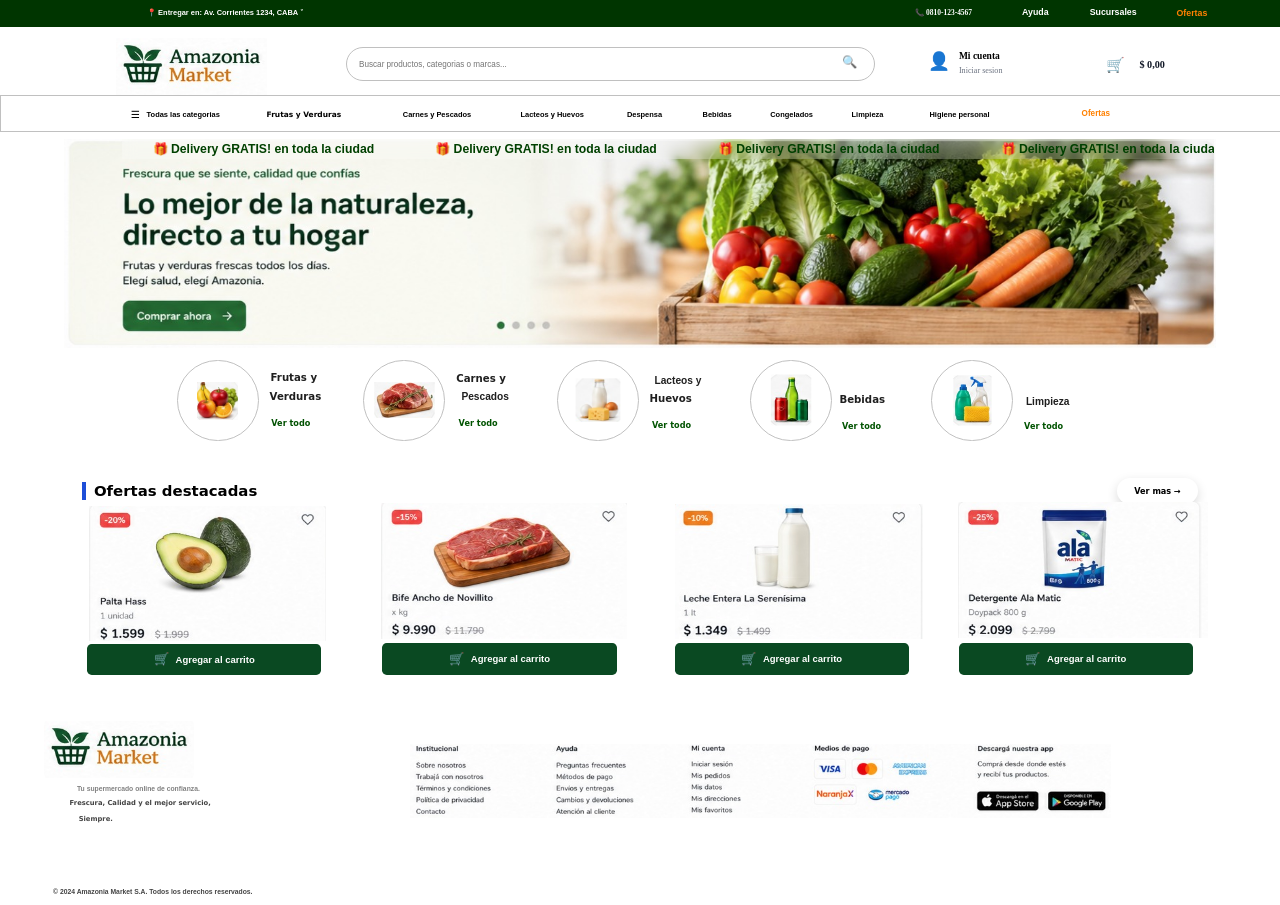
==== commit 36190dab: "s" ====
--- a/index.html
+++ b/index.html
@@ -39,7 +39,7 @@
 </style>
 </head>
 <body class="">
-<div class="view only-pc"><section class="block" style="min-height:40px;background:#003500;"><div class="wrap" style="justify-content:center;"><div class="inner" style="width:100%;max-width:1886px;min-height:40px;position:relative;"><div class="el text" style="left:9.3400%;top:15.0000%;width:312px;height:26px;border-radius:0px 0px 0px 0px;color:#ffffff;font-size:11px;font-family:'Arial',system-ui,sans-serif;background:transparent;border:0!important;box-shadow:none!important;backdrop-filter:none;">📍 Entregar en: Av. Corrientes 1234, CABA ˅</div><div class="el text" style="left:68.4200%;top:12.5000%;width:200px;height:26px;border-radius:0px 0px 0px 0px;color:#ffffff;font-size:11px;font-family:'Times New Roman',system-ui,sans-serif;background:transparent;border:0!important;box-shadow:none!important;backdrop-filter:none;">📞 0810-123-4567</div><div class="el text" style="left:78.2300%;top:12.5000%;width:100px;height:26px;border-radius:0px 0px 0px 0px;color:#ffffff;font-size:13px;font-family:'Arial',system-ui,sans-serif;background:transparent;border:0!important;box-shadow:none!important;backdrop-filter:none;">Ayuda</div><div class="el text" style="left:84.5800%;top:12.5000%;width:90px;height:26px;border-radius:0px 0px 0px 0px;color:#ffffff;font-size:13px;font-family:'Arial',system-ui,sans-serif;background:transparent;border:0!important;box-shadow:none!important;backdrop-filter:none;">Sucursales</div><div class="el text" style="left:91.0000%;top:15.0000%;width:80px;height:26px;border-radius:0px 0px 0px 0px;color:#ff8000;font-size:13px;font-family:'Arial',system-ui,sans-serif;background:transparent;border:0!important;box-shadow:none!important;backdrop-filter:none;">Ofertas</div></div></div></section><section class="block" style="min-height:165px;background:#ffffff;"><div class="wrap" style="justify-content:center;"><div class="inner" style="width:100%;max-width:1886px;min-height:165px;position:relative;"><a href="index.html" class="plain"><div class="el logo logo" style="left:7.0000%;top:10.0000%;width:300px;height:85px;border-radius:13px 13px 13px 13px;color:#ffffff;font-size:15px;font-family:'Segoe UI',system-ui,sans-serif;background:rgba(255,255,255,0.22);backdrop-filter:blur(10px);-webkit-backdrop-filter:blur(10px);border:0 !important;outline:none;"><img src="assets/whatsapp-image-2026-08-26-at-11-25-01-pm.jpeg" alt="logo" style="transform:scale(1.00)"></div></a><div class="el search" style="left:27.0200%;top:18.1800%;width:780px;height:50px;border-radius:999px 999px 999px 999px;color:#808080;font-size:12px;font-family:'Segoe UI',system-ui,sans-serif;background:#ffffff;border:0.70px solid #c0c0c0;"><input type="text" placeholder="Buscar productos, categorias o marcas..." style="font-size:12px;color:#808080"></div><div data-search="1" class="el btn" style="left:65.2700%;top:19.3900%;width:40px;height:40px;border-radius:999px 999px 999px 999px;color:#000000;font-size:14px;font-family:'Segoe UI',system-ui,sans-serif;background:#ffffff;border:0 !important;outline:none;cursor:pointer;"><span class="ico" style="font-size:18px">🔍</span></div><div class="el mqbar mq" style="left:0.0000%;top:61.0000%;width:2000px;height:54px;border-radius:0px 0px 0px 0px;color:#ffffff;font-size:18px;font-family:'Segoe UI',system-ui,sans-serif;background:#ffffff;border:0.74px solid #c0c0c0;"><div class="mq-track" style="animation-duration:9s"><span style="padding:0 45px"></span><span style="padding:0 45px"></span><span style="padding:0 45px"></span><span style="padding:0 45px"></span><span style="padding:0 45px"></span><span style="padding:0 45px"></span><span style="padding:0 45px"></span><span style="padding:0 45px"></span><span style="padding:0 45px"></span><span style="padding:0 45px"></span><span style="padding:0 45px"></span><span style="padding:0 45px"></span></div></div><div data-menubtn="1" class="el btn" style="left:8.3900%;top:64.2400%;width:200px;height:46px;border-radius:999px 999px 999px 999px;color:#000000;font-size:11px;font-family:'Arial',system-ui,sans-serif;background:#ffffff;cursor:pointer;"><span class="ico" style="font-size:15px">☰</span><span>Todas las categorias</span></div><div class="el text" style="left:20.9300%;top:70.3000%;width:141px;height:26px;border-radius:0px 0px 0px 0px;color:#000000;font-size:11px;font-family:'Arial',system-ui,sans-serif;background:rgba(255,255,255,0.22);backdrop-filter:blur(10px);-webkit-backdrop-filter:blur(10px);border:0 !important;outline:none;">Frutas y Verduras</div><div class="el text" style="left:30.4300%;top:64.2400%;width:140px;height:46px;border-radius:0px 0px 0px 0px;color:#000000;font-size:11px;font-family:'Arial',system-ui,sans-serif;background:rgba(255,255,255,0.22);backdrop-filter:blur(10px);-webkit-backdrop-filter:blur(10px);border:0 !important;outline:none;">Carnes y Pescados</div><div class="el text" style="left:39.5600%;top:70.3000%;width:135px;height:26px;border-radius:7px 7px 7px 7px;color:#000000;font-size:11px;font-family:'Arial',system-ui,sans-serif;background:rgba(255,255,255,0.22);backdrop-filter:blur(10px);-webkit-backdrop-filter:blur(10px);border:0 !important;outline:none;">Lacteos y Huevos</div><div class="el text" style="left:46.6400%;top:64.2400%;width:140px;height:46px;border-radius:0px 0px 0px 0px;color:#000000;font-size:11px;font-family:'Arial',system-ui,sans-serif;background:rgba(255,255,255,0.22);backdrop-filter:blur(10px);-webkit-backdrop-filter:blur(10px);border:0 !important;outline:none;">Despensa</div><div class="el text" style="left:52.3100%;top:64.2400%;width:140px;height:46px;border-radius:0px 0px 0px 0px;color:#000000;font-size:11px;font-family:'Arial',system-ui,sans-serif;background:rgba(255,255,255,0.22);backdrop-filter:blur(10px);-webkit-backdrop-filter:blur(10px);border:0 !important;outline:none;">Bebidas</div><div class="el text" style="left:58.1300%;top:64.2400%;width:140px;height:46px;border-radius:0px 0px 0px 0px;color:#000000;font-size:11px;font-family:'Arial',system-ui,sans-serif;background:rgba(255,255,255,0.22);backdrop-filter:blur(10px);-webkit-backdrop-filter:blur(10px);border:0 !important;outline:none;">Congelados</div><div class="el text" style="left:71.2500%;top:64.2400%;width:140px;height:46px;border-radius:0px 0px 0px 0px;color:#000000;font-size:11px;font-family:'Arial',system-ui,sans-serif;background:rgba(255,255,255,0.22);backdrop-filter:blur(10px);-webkit-backdrop-filter:blur(10px);border:0 !important;outline:none;">Higiene personal</div><div class="el cartbtn" data-cartbtn="1" data-tpl="3" data-cur="$" data-drop="0" style="left:85.8900%;top:19.3900%;width:190px;height:52px;border-radius:999px 999px 999px 999px;color:#111827;font-size:13px;font-family:'Segoe UI',system-ui,sans-serif;background:#ffffff;border:0 !important;outline:none;"><span class="cico" style="left:10px;top:50%;margin-top:-13px;font-size:22px;color:#111827"><span class="ico" style="font-size:22px">🛒</span></span><span class="cbadge2" style="left:28px;top:50%;margin-top:-22px;width:20px;height:20px;background:#0f7a3d;color:#ffffff;font-size:11px"></span><span class="ctotal" style="left:59px;top:50%;margin-top:-10px;font-size:15px;color:#111827;font-family:Segoe UI">$ 0.00</span><div class="cdrop"></div></div><div class="el text" style="left:81.9000%;top:66.0600%;width:140px;height:37px;border-radius:0px 0px 0px 0px;color:#ff8000;font-size:12px;font-family:'Arial',system-ui,sans-serif;background:rgba(255,255,255,0.22);backdrop-filter:blur(10px);-webkit-backdrop-filter:blur(10px);border:0 !important;outline:none;">Ofertas</div><div class="el accbtn" data-accbtn="1" style="left:72.0000%;top:16.0000%;width:190px;height:56px;border-radius:8px 8px 8px 8px;color:#000000;font-size:14px;font-family:'Segoe UI',system-ui,sans-serif;background:#ffffff;"><span class="aico" style="left:10px;top:50%;margin-top:-16px;font-size:26px;color:#000000"><span class="ico" style="font-size:26px">👤</span></span><span class="atitle" style="left:55px;top:50%;margin-top:-18px;font-size:14px;color:#000000;font-family:Segoe UI">Mi cuenta</span><span class="asub" style="left:55px;top:50%;margin-top:4px;font-size:12px;color:#6b7280;font-family:Segoe UI">Iniciar sesion</span></div><div class="el text" style="left:64.0600%;top:64.2400%;width:140px;height:46px;border-radius:0px 0px 0px 0px;color:#000000;font-size:11px;font-family:'Arial',system-ui,sans-serif;background:rgba(255,255,255,0.22);backdrop-filter:blur(10px);-webkit-backdrop-filter:blur(10px);border:0 !important;outline:none;">Limpieza</div></div></div></section><section class="block" style="min-height:308px;background:#ffffff;"><div class="wrap" style="justify-content:center;justify-content:center!important;"><div class="inner" style="width:90%;max-width:1697px;min-height:308px;position:relative;overflow:hidden;"><div class="carousel tr-fade" data-ms="4000"><div class="slide on"><img src="assets/whatsapp-image-2026-08-27-at-12-18-25-am.jpeg" alt=""></div></div><div class="el mqbar mq" style="left:5.0000%;top:0.0000%;width:1609px;height:30px;border-radius:0px 0px 0px 0px;color:#004000;font-size:18px;font-family:'Arial',system-ui,sans-serif;background:rgba(255,255,255,0.22);backdrop-filter:blur(10px);-webkit-backdrop-filter:blur(10px);border:0 !important;outline:none;"><div class="mq-track" style="animation-duration:49s"><span style="padding:0 45px">🎁 Delivery GRATIS! en toda la ciudad</span><span style="padding:0 45px">🎁 Delivery GRATIS! en toda la ciudad</span><span style="padding:0 45px">🎁 Delivery GRATIS! en toda la ciudad</span><span style="padding:0 45px">🎁 Delivery GRATIS! en toda la ciudad</span><span style="padding:0 45px">🎁 Delivery GRATIS! en toda la ciudad</span><span style="padding:0 45px">🎁 Delivery GRATIS! en toda la ciudad</span><span style="padding:0 45px">🎁 Delivery GRATIS! en toda la ciudad</span><span style="padding:0 45px">🎁 Delivery GRATIS! en toda la ciudad</span><span style="padding:0 45px">🎁 Delivery GRATIS! en toda la ciudad</span><span style="padding:0 45px">🎁 Delivery GRATIS! en toda la ciudad</span><span style="padding:0 45px">🎁 Delivery GRATIS! en toda la ciudad</span><span style="padding:0 45px">🎁 Delivery GRATIS! en toda la ciudad</span></div></div></div></div></section><section class="block" style="min-height:170px;background:#ffffff;"><div class="wrap" style="justify-content:center;"><div class="inner" style="width:100%;max-width:1886px;min-height:170px;position:relative;"><div class="el logo photo" style="left:13.8500%;top:10.0000%;width:120px;height:120px;border-radius:999px 999px 999px 999px;color:#111827;font-size:14px;font-family:'Segoe UI',system-ui,sans-serif;background:rgba(255,255,255,0.22);backdrop-filter:blur(10px);-webkit-backdrop-filter:blur(10px);border:2.00px solid #c0c0c0;overflow:hidden;"><img src="assets/whatsapp-image-2026-08-27-at-12-25-51-am.jpeg" alt="logo" style="transform:scale(0.65)"></div><div class="el text" style="left:20.5700%;top:20.0000%;width:90px;height:20px;border-radius:0px 0px 0px 0px;color:#202020;font-size:15px;font-family:'Segoe UI',system-ui,sans-serif;background:rgba(255,255,255,0.22);backdrop-filter:blur(10px);-webkit-backdrop-filter:blur(10px);border:0 !important;outline:none;">Frutas y</div><div class="el text" style="left:20.8300%;top:35.8800%;width:85px;height:20px;border-radius:0px 0px 0px 0px;color:#1f1f1f;font-size:15px;font-family:'Segoe UI',system-ui,sans-serif;background:rgba(255,255,255,0.22);backdrop-filter:blur(10px);-webkit-backdrop-filter:blur(10px);border:0 !important;outline:none;">Verduras</div><div class="el logo photo" style="left:58.6000%;top:10.0000%;width:120px;height:120px;border-radius:999px 999px 999px 999px;color:#111827;font-size:14px;font-family:'Segoe UI',system-ui,sans-serif;background:rgba(255,255,255,0.22);backdrop-filter:blur(10px);-webkit-backdrop-filter:blur(10px);border:2.00px solid #c0c0c0;overflow:hidden;"><img src="assets/whatsapp-image-2026-08-27-at-5-06-15-pm.jpeg" alt="logo" style="transform:scale(0.75)"></div><div class="el text" style="left:50.5800%;top:22.3500%;width:90px;height:20px;border-radius:0px 0px 0px 0px;color:#202020;font-size:15px;font-family:'Arial',system-ui,sans-serif;background:rgba(255,255,255,0.22);backdrop-filter:blur(10px);-webkit-backdrop-filter:blur(10px);border:0 !important;outline:none;">Lacteos y</div><div class="el text" style="left:50.0000%;top:35.8800%;width:90px;height:26px;border-radius:0px 0px 0px 0px;color:#1f1f1f;font-size:15px;font-family:'Segoe UI',system-ui,sans-serif;background:rgba(255,255,255,0.22);backdrop-filter:blur(10px);-webkit-backdrop-filter:blur(10px);border:0 !important;outline:none;">Huevos</div><div class="el text" style="left:50.2100%;top:48.8200%;width:85px;height:60px;border-radius:0px 0px 0px 0px;color:#005300;font-size:12px;font-family:'Tahoma',system-ui,sans-serif;background:rgba(255,255,255,0.22);backdrop-filter:blur(10px);-webkit-backdrop-filter:blur(10px);border:0 !important;outline:none;">Ver todo</div><div class="el logo photo" style="left:28.3800%;top:10.0000%;width:120px;height:120px;border-radius:999px 999px 999px 999px;color:#111827;font-size:14px;font-family:'Segoe UI',system-ui,sans-serif;background:rgba(255,255,255,0.22);backdrop-filter:blur(10px);-webkit-backdrop-filter:blur(10px);border:2.00px solid #c0c0c0;overflow:hidden;"><img src="assets/whatsapp-image-2026-08-27-at-5-05-43-pm.jpeg" alt="logo" style="transform:scale(0.85)"></div><div class="el text" style="left:35.2000%;top:20.5900%;width:90px;height:20px;border-radius:0px 0px 0px 0px;color:#202020;font-size:15px;font-family:'Segoe UI',system-ui,sans-serif;background:rgba(255,255,255,0.22);backdrop-filter:blur(10px);-webkit-backdrop-filter:blur(10px);border:0 !important;outline:none;">Carnes y</div><div class="el text" style="left:35.5200%;top:35.8800%;width:90px;height:20px;border-radius:0px 0px 0px 0px;color:#1f1f1f;font-size:15px;font-family:'Arial',system-ui,sans-serif;background:rgba(255,255,255,0.22);backdrop-filter:blur(10px);-webkit-backdrop-filter:blur(10px);border:0 !important;outline:none;">Pescados</div><div class="el text" style="left:35.1000%;top:58.8200%;width:85px;height:20px;border-radius:0px 0px 0px 0px;color:#005300;font-size:12px;font-family:'Tahoma',system-ui,sans-serif;background:rgba(255,255,255,0.22);backdrop-filter:blur(10px);-webkit-backdrop-filter:blur(10px);border:0 !important;outline:none;">Ver todo</div><div class="el logo photo" style="left:43.5500%;top:10.0000%;width:120px;height:120px;border-radius:999px 999px 999px 999px;color:#111827;font-size:14px;font-family:'Segoe UI',system-ui,sans-serif;background:rgba(255,255,255,0.22);backdrop-filter:blur(10px);-webkit-backdrop-filter:blur(10px);border:2.00px solid #c0c0c0;overflow:hidden;"><img src="assets/whatsapp-image-2026-08-27-at-5-05-59-pm.jpeg" alt="logo" style="transform:scale(0.70)"></div><div class="el text" style="left:65.1100%;top:38.2400%;width:85px;height:20px;border-radius:0px 0px 0px 0px;color:#1f1f1f;font-size:15px;font-family:'Segoe UI',system-ui,sans-serif;background:rgba(255,255,255,0.22);backdrop-filter:blur(10px);-webkit-backdrop-filter:blur(10px);border:0 !important;outline:none;">Bebidas</div><div class="el text" style="left:65.0600%;top:61.1800%;width:85px;height:20px;border-radius:0px 0px 0px 0px;color:#005300;font-size:12px;font-family:'Tahoma',system-ui,sans-serif;background:rgba(255,255,255,0.22);backdrop-filter:blur(10px);-webkit-backdrop-filter:blur(10px);border:0 !important;outline:none;">Ver todo</div><div class="el logo photo" style="left:72.7700%;top:10.0000%;width:120px;height:120px;border-radius:999px 999px 999px 999px;color:#111827;font-size:14px;font-family:'Segoe UI',system-ui,sans-serif;background:rgba(255,255,255,0.22);backdrop-filter:blur(10px);-webkit-backdrop-filter:blur(10px);border:2.00px solid #c0c0c0;overflow:hidden;"><img src="assets/whatsapp-image-2026-08-27-at-5-25-09-pm.jpeg" alt="logo" style="transform:scale(0.75)"></div><div class="el text" style="left:79.3300%;top:40.0000%;width:95px;height:20px;border-radius:0px 0px 0px 0px;color:#1f1f1f;font-size:15px;font-family:'Arial',system-ui,sans-serif;background:rgba(255,255,255,0.22);backdrop-filter:blur(10px);-webkit-backdrop-filter:blur(10px);border:0 !important;outline:none;">Limpieza</div><div class="el text" style="left:79.2800%;top:61.7600%;width:85px;height:20px;border-radius:0px 0px 0px 0px;color:#005300;font-size:12px;font-family:'Tahoma',system-ui,sans-serif;background:rgba(255,255,255,0.22);backdrop-filter:blur(10px);-webkit-backdrop-filter:blur(10px);border:0 !important;outline:none;">Ver todo</div><a href="apartado-apartado-2.html" class="plain textlink"><div class="el text" style="left:20.4666%;top:47.6471%;width:85px;height:60px;border-radius:0px 0px 0px 0px;color:#005100;font-size:12px;font-family:'Tahoma',system-ui,sans-serif;background:rgba(255,255,255,0.22);backdrop-filter:blur(10px);-webkit-backdrop-filter:blur(10px);border:0 !important;outline:none;">Ver todo</div></a></div></div></section><section class="block" style="min-height:336px;background:#ffffff;"><div class="wrap" style="justify-content:center;"><div class="inner" style="width:90%;max-width:1697px;min-height:336px;position:relative;">
+<div class="view only-pc"><section class="block" style="min-height:40px;background:#003500;"><div class="wrap" style="justify-content:center;"><div class="inner" style="width:100%;max-width:1886px;min-height:40px;position:relative;"><div class="el text" style="left:9.3400%;top:15.0000%;width:312px;height:26px;border-radius:0px 0px 0px 0px;color:#ffffff;font-size:11px;font-family:'Arial',system-ui,sans-serif;background:transparent;border:0!important;box-shadow:none!important;backdrop-filter:none;">📍 Entregar en: Av. Corrientes 1234, CABA ˅</div><div class="el text" style="left:68.4200%;top:12.5000%;width:200px;height:26px;border-radius:0px 0px 0px 0px;color:#ffffff;font-size:11px;font-family:'Times New Roman',system-ui,sans-serif;background:transparent;border:0!important;box-shadow:none!important;backdrop-filter:none;">📞 0810-123-4567</div><div class="el text" style="left:78.2300%;top:12.5000%;width:100px;height:26px;border-radius:0px 0px 0px 0px;color:#ffffff;font-size:13px;font-family:'Arial',system-ui,sans-serif;background:transparent;border:0!important;box-shadow:none!important;backdrop-filter:none;">Ayuda</div><div class="el text" style="left:84.5800%;top:12.5000%;width:90px;height:26px;border-radius:0px 0px 0px 0px;color:#ffffff;font-size:13px;font-family:'Arial',system-ui,sans-serif;background:transparent;border:0!important;box-shadow:none!important;backdrop-filter:none;">Sucursales</div><div class="el text" style="left:91.0000%;top:15.0000%;width:80px;height:26px;border-radius:0px 0px 0px 0px;color:#ff8000;font-size:13px;font-family:'Arial',system-ui,sans-serif;background:transparent;border:0!important;box-shadow:none!important;backdrop-filter:none;">Ofertas</div></div></div></section><section class="block" style="min-height:165px;background:#ffffff;"><div class="wrap" style="justify-content:center;"><div class="inner" style="width:100%;max-width:1886px;min-height:165px;position:relative;"><a href="index.html" class="plain"><div class="el logo logo" style="left:7.0000%;top:10.0000%;width:300px;height:85px;border-radius:13px 13px 13px 13px;color:#ffffff;font-size:15px;font-family:'Segoe UI',system-ui,sans-serif;background:rgba(255,255,255,0.22);backdrop-filter:blur(10px);-webkit-backdrop-filter:blur(10px);border:0 !important;outline:none;"><img src="assets/whatsapp-image-2026-08-26-at-11-25-01-pm.jpeg" alt="logo" style="transform:scale(1.00)"></div></a><div class="el search" style="left:27.0200%;top:18.1800%;width:780px;height:50px;border-radius:999px 999px 999px 999px;color:#808080;font-size:12px;font-family:'Segoe UI',system-ui,sans-serif;background:#ffffff;border:0.70px solid #c0c0c0;"><input type="text" placeholder="Buscar productos, categorias o marcas..." style="font-size:12px;color:#808080"></div><div data-search="1" class="el btn" style="left:65.2700%;top:19.3900%;width:40px;height:40px;border-radius:999px 999px 999px 999px;color:#000000;font-size:14px;font-family:'Segoe UI',system-ui,sans-serif;background:#ffffff;border:0 !important;outline:none;cursor:pointer;"><span class="ico" style="font-size:18px">🔍</span></div><div class="el mqbar mq" style="left:0.0000%;top:61.0000%;width:2000px;height:54px;border-radius:0px 0px 0px 0px;color:#ffffff;font-size:18px;font-family:'Segoe UI',system-ui,sans-serif;background:#ffffff;border:0.74px solid #c0c0c0;"><div class="mq-track" style="animation-duration:9s"><span style="padding:0 45px"></span><span style="padding:0 45px"></span><span style="padding:0 45px"></span><span style="padding:0 45px"></span><span style="padding:0 45px"></span><span style="padding:0 45px"></span><span style="padding:0 45px"></span><span style="padding:0 45px"></span><span style="padding:0 45px"></span><span style="padding:0 45px"></span><span style="padding:0 45px"></span><span style="padding:0 45px"></span></div></div><div data-menubtn="1" class="el btn" style="left:8.3900%;top:64.2400%;width:200px;height:46px;border-radius:999px 999px 999px 999px;color:#000000;font-size:11px;font-family:'Arial',system-ui,sans-serif;background:#ffffff;cursor:pointer;"><span class="ico" style="font-size:15px">☰</span><span>Todas las categorias</span></div><a href="apartado-apartado-2.html" class="plain textlink"><div class="el text" style="left:20.0000%;top:70.0000%;width:141px;height:26px;border-radius:0px 0px 0px 0px;color:#000000;font-size:11px;font-family:'Verdana',system-ui,sans-serif;background:rgba(255,255,255,0.22);backdrop-filter:blur(10px);-webkit-backdrop-filter:blur(10px);border:0 !important;outline:none;">Frutas y Verduras</div></a><div class="el text" style="left:30.4300%;top:64.2400%;width:140px;height:46px;border-radius:0px 0px 0px 0px;color:#000000;font-size:11px;font-family:'Arial',system-ui,sans-serif;background:rgba(255,255,255,0.22);backdrop-filter:blur(10px);-webkit-backdrop-filter:blur(10px);border:0 !important;outline:none;">Carnes y Pescados</div><div class="el text" style="left:39.5600%;top:70.3000%;width:135px;height:26px;border-radius:7px 7px 7px 7px;color:#000000;font-size:11px;font-family:'Arial',system-ui,sans-serif;background:rgba(255,255,255,0.22);backdrop-filter:blur(10px);-webkit-backdrop-filter:blur(10px);border:0 !important;outline:none;">Lacteos y Huevos</div><div class="el text" style="left:46.6400%;top:64.2400%;width:140px;height:46px;border-radius:0px 0px 0px 0px;color:#000000;font-size:11px;font-family:'Arial',system-ui,sans-serif;background:rgba(255,255,255,0.22);backdrop-filter:blur(10px);-webkit-backdrop-filter:blur(10px);border:0 !important;outline:none;">Despensa</div><div class="el text" style="left:52.3100%;top:64.2400%;width:140px;height:46px;border-radius:0px 0px 0px 0px;color:#000000;font-size:11px;font-family:'Arial',system-ui,sans-serif;background:rgba(255,255,255,0.22);backdrop-filter:blur(10px);-webkit-backdrop-filter:blur(10px);border:0 !important;outline:none;">Bebidas</div><div class="el text" style="left:58.1300%;top:64.2400%;width:140px;height:46px;border-radius:0px 0px 0px 0px;color:#000000;font-size:11px;font-family:'Arial',system-ui,sans-serif;background:rgba(255,255,255,0.22);backdrop-filter:blur(10px);-webkit-backdrop-filter:blur(10px);border:0 !important;outline:none;">Congelados</div><div class="el text" style="left:71.2500%;top:64.2400%;width:140px;height:46px;border-radius:0px 0px 0px 0px;color:#000000;font-size:11px;font-family:'Arial',system-ui,sans-serif;background:rgba(255,255,255,0.22);backdrop-filter:blur(10px);-webkit-backdrop-filter:blur(10px);border:0 !important;outline:none;">Higiene personal</div><div class="el cartbtn" data-cartbtn="1" data-tpl="3" data-cur="$" data-drop="0" style="left:85.8900%;top:19.3900%;width:190px;height:52px;border-radius:999px 999px 999px 999px;color:#111827;font-size:13px;font-family:'Segoe UI',system-ui,sans-serif;background:#ffffff;border:0 !important;outline:none;"><span class="cico" style="left:10px;top:50%;margin-top:-13px;font-size:22px;color:#111827"><span class="ico" style="font-size:22px">🛒</span></span><span class="cbadge2" style="left:28px;top:50%;margin-top:-22px;width:20px;height:20px;background:#0f7a3d;color:#ffffff;font-size:11px"></span><span class="ctotal" style="left:59px;top:50%;margin-top:-10px;font-size:15px;color:#111827;font-family:Segoe UI">$ 0.00</span><div class="cdrop"></div></div><div class="el text" style="left:81.9000%;top:66.0600%;width:140px;height:37px;border-radius:0px 0px 0px 0px;color:#ff8000;font-size:12px;font-family:'Arial',system-ui,sans-serif;background:rgba(255,255,255,0.22);backdrop-filter:blur(10px);-webkit-backdrop-filter:blur(10px);border:0 !important;outline:none;">Ofertas</div><div class="el accbtn" data-accbtn="1" style="left:72.0000%;top:16.0000%;width:190px;height:56px;border-radius:8px 8px 8px 8px;color:#000000;font-size:14px;font-family:'Segoe UI',system-ui,sans-serif;background:#ffffff;"><span class="aico" style="left:10px;top:50%;margin-top:-16px;font-size:26px;color:#000000"><span class="ico" style="font-size:26px">👤</span></span><span class="atitle" style="left:55px;top:50%;margin-top:-18px;font-size:14px;color:#000000;font-family:Segoe UI">Mi cuenta</span><span class="asub" style="left:55px;top:50%;margin-top:4px;font-size:12px;color:#6b7280;font-family:Segoe UI">Iniciar sesion</span></div><div class="el text" style="left:64.0600%;top:64.2400%;width:140px;height:46px;border-radius:0px 0px 0px 0px;color:#000000;font-size:11px;font-family:'Arial',system-ui,sans-serif;background:rgba(255,255,255,0.22);backdrop-filter:blur(10px);-webkit-backdrop-filter:blur(10px);border:0 !important;outline:none;">Limpieza</div></div></div></section><section class="block" style="min-height:308px;background:#ffffff;"><div class="wrap" style="justify-content:center;justify-content:center!important;"><div class="inner" style="width:90%;max-width:1697px;min-height:308px;position:relative;overflow:hidden;"><div class="carousel tr-fade" data-ms="4000"><div class="slide on"><img src="assets/whatsapp-image-2026-08-27-at-12-18-25-am.jpeg" alt=""></div></div><div class="el mqbar mq" style="left:5.0000%;top:0.0000%;width:1609px;height:30px;border-radius:0px 0px 0px 0px;color:#004000;font-size:18px;font-family:'Arial',system-ui,sans-serif;background:rgba(255,255,255,0.22);backdrop-filter:blur(10px);-webkit-backdrop-filter:blur(10px);border:0 !important;outline:none;"><div class="mq-track" style="animation-duration:49s"><span style="padding:0 45px">🎁 Delivery GRATIS! en toda la ciudad</span><span style="padding:0 45px">🎁 Delivery GRATIS! en toda la ciudad</span><span style="padding:0 45px">🎁 Delivery GRATIS! en toda la ciudad</span><span style="padding:0 45px">🎁 Delivery GRATIS! en toda la ciudad</span><span style="padding:0 45px">🎁 Delivery GRATIS! en toda la ciudad</span><span style="padding:0 45px">🎁 Delivery GRATIS! en toda la ciudad</span><span style="padding:0 45px">🎁 Delivery GRATIS! en toda la ciudad</span><span style="padding:0 45px">🎁 Delivery GRATIS! en toda la ciudad</span><span style="padding:0 45px">🎁 Delivery GRATIS! en toda la ciudad</span><span style="padding:0 45px">🎁 Delivery GRATIS! en toda la ciudad</span><span style="padding:0 45px">🎁 Delivery GRATIS! en toda la ciudad</span><span style="padding:0 45px">🎁 Delivery GRATIS! en toda la ciudad</span></div></div></div></div></section><section class="block" style="min-height:170px;background:#ffffff;"><div class="wrap" style="justify-content:center;"><div class="inner" style="width:100%;max-width:1886px;min-height:170px;position:relative;"><div class="el logo photo" style="left:13.8500%;top:10.0000%;width:120px;height:120px;border-radius:999px 999px 999px 999px;color:#111827;font-size:14px;font-family:'Segoe UI',system-ui,sans-serif;background:rgba(255,255,255,0.22);backdrop-filter:blur(10px);-webkit-backdrop-filter:blur(10px);border:2.00px solid #c0c0c0;overflow:hidden;"><img src="assets/whatsapp-image-2026-08-27-at-12-25-51-am.jpeg" alt="logo" style="transform:scale(0.65)"></div><div class="el text" style="left:20.5700%;top:20.0000%;width:90px;height:20px;border-radius:0px 0px 0px 0px;color:#202020;font-size:15px;font-family:'Segoe UI',system-ui,sans-serif;background:rgba(255,255,255,0.22);backdrop-filter:blur(10px);-webkit-backdrop-filter:blur(10px);border:0 !important;outline:none;">Frutas y</div><div class="el text" style="left:20.8300%;top:35.8800%;width:85px;height:20px;border-radius:0px 0px 0px 0px;color:#1f1f1f;font-size:15px;font-family:'Segoe UI',system-ui,sans-serif;background:rgba(255,255,255,0.22);backdrop-filter:blur(10px);-webkit-backdrop-filter:blur(10px);border:0 !important;outline:none;">Verduras</div><div class="el logo photo" style="left:58.6000%;top:10.0000%;width:120px;height:120px;border-radius:999px 999px 999px 999px;color:#111827;font-size:14px;font-family:'Segoe UI',system-ui,sans-serif;background:rgba(255,255,255,0.22);backdrop-filter:blur(10px);-webkit-backdrop-filter:blur(10px);border:2.00px solid #c0c0c0;overflow:hidden;"><img src="assets/whatsapp-image-2026-08-27-at-5-06-15-pm.jpeg" alt="logo" style="transform:scale(0.75)"></div><div class="el text" style="left:50.5800%;top:22.3500%;width:90px;height:20px;border-radius:0px 0px 0px 0px;color:#202020;font-size:15px;font-family:'Arial',system-ui,sans-serif;background:rgba(255,255,255,0.22);backdrop-filter:blur(10px);-webkit-backdrop-filter:blur(10px);border:0 !important;outline:none;">Lacteos y</div><div class="el text" style="left:50.0000%;top:35.8800%;width:90px;height:26px;border-radius:0px 0px 0px 0px;color:#1f1f1f;font-size:15px;font-family:'Segoe UI',system-ui,sans-serif;background:rgba(255,255,255,0.22);backdrop-filter:blur(10px);-webkit-backdrop-filter:blur(10px);border:0 !important;outline:none;">Huevos</div><div class="el text" style="left:50.2100%;top:48.8200%;width:85px;height:60px;border-radius:0px 0px 0px 0px;color:#005300;font-size:12px;font-family:'Tahoma',system-ui,sans-serif;background:rgba(255,255,255,0.22);backdrop-filter:blur(10px);-webkit-backdrop-filter:blur(10px);border:0 !important;outline:none;">Ver todo</div><div class="el logo photo" style="left:28.3800%;top:10.0000%;width:120px;height:120px;border-radius:999px 999px 999px 999px;color:#111827;font-size:14px;font-family:'Segoe UI',system-ui,sans-serif;background:rgba(255,255,255,0.22);backdrop-filter:blur(10px);-webkit-backdrop-filter:blur(10px);border:2.00px solid #c0c0c0;overflow:hidden;"><img src="assets/whatsapp-image-2026-08-27-at-5-05-43-pm.jpeg" alt="logo" style="transform:scale(0.85)"></div><div class="el text" style="left:35.2000%;top:20.5900%;width:90px;height:20px;border-radius:0px 0px 0px 0px;color:#202020;font-size:15px;font-family:'Segoe UI',system-ui,sans-serif;background:rgba(255,255,255,0.22);backdrop-filter:blur(10px);-webkit-backdrop-filter:blur(10px);border:0 !important;outline:none;">Carnes y</div><div class="el text" style="left:35.5200%;top:35.8800%;width:90px;height:20px;border-radius:0px 0px 0px 0px;color:#1f1f1f;font-size:15px;font-family:'Arial',system-ui,sans-serif;background:rgba(255,255,255,0.22);backdrop-filter:blur(10px);-webkit-backdrop-filter:blur(10px);border:0 !important;outline:none;">Pescados</div><div class="el text" style="left:35.1000%;top:58.8200%;width:85px;height:20px;border-radius:0px 0px 0px 0px;color:#005300;font-size:12px;font-family:'Tahoma',system-ui,sans-serif;background:rgba(255,255,255,0.22);backdrop-filter:blur(10px);-webkit-backdrop-filter:blur(10px);border:0 !important;outline:none;">Ver todo</div><div class="el logo photo" style="left:43.5500%;top:10.0000%;width:120px;height:120px;border-radius:999px 999px 999px 999px;color:#111827;font-size:14px;font-family:'Segoe UI',system-ui,sans-serif;background:rgba(255,255,255,0.22);backdrop-filter:blur(10px);-webkit-backdrop-filter:blur(10px);border:2.00px solid #c0c0c0;overflow:hidden;"><img src="assets/whatsapp-image-2026-08-27-at-5-05-59-pm.jpeg" alt="logo" style="transform:scale(0.70)"></div><div class="el text" style="left:65.1100%;top:38.2400%;width:85px;height:20px;border-radius:0px 0px 0px 0px;color:#1f1f1f;font-size:15px;font-family:'Segoe UI',system-ui,sans-serif;background:rgba(255,255,255,0.22);backdrop-filter:blur(10px);-webkit-backdrop-filter:blur(10px);border:0 !important;outline:none;">Bebidas</div><div class="el text" style="left:65.0600%;top:61.1800%;width:85px;height:20px;border-radius:0px 0px 0px 0px;color:#005300;font-size:12px;font-family:'Tahoma',system-ui,sans-serif;background:rgba(255,255,255,0.22);backdrop-filter:blur(10px);-webkit-backdrop-filter:blur(10px);border:0 !important;outline:none;">Ver todo</div><div class="el logo photo" style="left:72.7700%;top:10.0000%;width:120px;height:120px;border-radius:999px 999px 999px 999px;color:#111827;font-size:14px;font-family:'Segoe UI',system-ui,sans-serif;background:rgba(255,255,255,0.22);backdrop-filter:blur(10px);-webkit-backdrop-filter:blur(10px);border:2.00px solid #c0c0c0;overflow:hidden;"><img src="assets/whatsapp-image-2026-08-27-at-5-25-09-pm.jpeg" alt="logo" style="transform:scale(0.75)"></div><div class="el text" style="left:79.3300%;top:40.0000%;width:95px;height:20px;border-radius:0px 0px 0px 0px;color:#1f1f1f;font-size:15px;font-family:'Arial',system-ui,sans-serif;background:rgba(255,255,255,0.22);backdrop-filter:blur(10px);-webkit-backdrop-filter:blur(10px);border:0 !important;outline:none;">Limpieza</div><div class="el text" style="left:79.2800%;top:61.7600%;width:85px;height:20px;border-radius:0px 0px 0px 0px;color:#005300;font-size:12px;font-family:'Tahoma',system-ui,sans-serif;background:rgba(255,255,255,0.22);backdrop-filter:blur(10px);-webkit-backdrop-filter:blur(10px);border:0 !important;outline:none;">Ver todo</div><a href="apartado-apartado-2.html" class="plain textlink"><div class="el text" style="left:20.4666%;top:47.6471%;width:85px;height:60px;border-radius:0px 0px 0px 0px;color:#005100;font-size:12px;font-family:'Tahoma',system-ui,sans-serif;background:rgba(255,255,255,0.22);backdrop-filter:blur(10px);-webkit-backdrop-filter:blur(10px);border:0 !important;outline:none;">Ver todo</div></a></div></div></section><section class="block" style="min-height:336px;background:#ffffff;"><div class="wrap" style="justify-content:center;"><div class="inner" style="width:90%;max-width:1697px;min-height:336px;position:relative;">
         <div class="section">
           <div class="sec-head">
             <h3 style="font-size:22px;color:#000000;">Ofertas destacadas</h3>
@@ -49,7 +49,7 @@
           <div class="cats" style="display:flex;gap:18px;overflow-x:auto;
                scroll-snap-type:x mandatory;grid-template-columns:none;"></div>
         </div><div class="el logo photo" style="left:0.0000%;top:18.4500%;width:422px;height:200px;border-radius:18px 18px 18px 18px;color:#111827;font-size:14px;font-family:'Segoe UI',system-ui,sans-serif;background:transparent;border:0!important;box-shadow:none!important;backdrop-filter:none;"><img src="assets/whatsapp-image-2026-08-27-at-5-41-16-pm.jpeg" alt="logo" style="transform:scale(1.00)"></div><button class="el btn addcart" data-name="PRODUCTO" data-price="$0.00" data-img="" style="left:2.0000%;top:79.0000%;width:345px;height:46px;border-radius:7px 7px 7px 7px;color:#ffffff;font-size:14px;font-family:'Arial',system-ui,sans-serif;background:#0a4922;"><span class="ico" style="font-size:18px">🛒</span><span>       Agregar al carrito</span></button><div class="el logo photo" style="left:25.7700%;top:17.2600%;width:422px;height:200px;border-radius:18px 18px 18px 18px;color:#111827;font-size:14px;font-family:'Segoe UI',system-ui,sans-serif;background:transparent;border:0!important;box-shadow:none!important;backdrop-filter:none;"><img src="assets/whatsapp-image-2026-08-27-at-5-53-44-pm.jpeg" alt="logo" style="transform:scale(1.00)"></div><button class="el btn addcart" data-name="PRODUCTO" data-price="$0.00" data-img="" style="left:27.6400%;top:78.8700%;width:345px;height:46px;border-radius:7px 7px 7px 7px;color:#ffffff;font-size:14px;font-family:'Arial',system-ui,sans-serif;background:#0a4922;"><span class="ico" style="font-size:18px">🛒</span><span>       Agregar al carrito</span></button><div class="el logo photo" style="left:51.3700%;top:17.5600%;width:422px;height:200px;border-radius:0px 0px 0px 0px;color:#111827;font-size:14px;font-family:'Segoe UI',system-ui,sans-serif;background:transparent;border:0!important;box-shadow:none!important;backdrop-filter:none;"><img src="assets/whatsapp-image-2026-08-27-at-5-54-05-pm.jpeg" alt="logo" style="transform:scale(1.00)"></div><button class="el btn addcart" data-name="PRODUCTO" data-price="$0.00" data-img="" style="left:53.0000%;top:78.8700%;width:345px;height:46px;border-radius:7px 7px 7px 7px;color:#ffffff;font-size:14px;font-family:'Arial',system-ui,sans-serif;background:#0a4922;"><span class="ico" style="font-size:18px">🛒</span><span>       Agregar al carrito</span></button><div class="el logo photo" style="left:76.6800%;top:16.9600%;width:400px;height:200px;border-radius:18px 18px 18px 18px;color:#111827;font-size:14px;font-family:'Arial',system-ui,sans-serif;background:transparent;border:0!important;box-shadow:none!important;backdrop-filter:none;"><img src="assets/whatsapp-image-2026-08-27-at-5-54-23-pm.jpeg" alt="logo" style="transform:scale(1.00)"></div><button class="el btn addcart" data-name="PRODUCTO" data-price="$0.00" data-img="" style="left:77.6700%;top:78.8700%;width:345px;height:46px;border-radius:7px 7px 7px 7px;color:#ffffff;font-size:14px;font-family:'Arial',system-ui,sans-serif;background:#0a4922;"><span class="ico" style="font-size:18px">🛒</span><span>       Agregar al carrito</span></button></div></div></section><section class="block" style="min-height:315px;background:#ffffff;"><div class="wrap" style="justify-content:center;"><div class="inner" style="width:100%;max-width:1886px;min-height:315px;position:relative;"><div class="el logo logo" style="left:3.4600%;top:11.1100%;width:220px;height:100px;border-radius:16px 16px 16px 16px;color:#ffffff;font-size:15px;font-family:'Segoe UI',system-ui,sans-serif;background:transparent;border:0!important;box-shadow:none!important;backdrop-filter:none;"><img src="assets/whatsapp-image-2026-08-26-at-11-25-01-pm.jpeg" alt="logo" style="transform:scale(1.00)"></div><div class="el text" style="left:3.9200%;top:41.2700%;width:260px;height:26px;border-radius:0px 0px 0px 0px;color:#808080;font-size:10px;font-family:'Arial',system-ui,sans-serif;background:rgba(255,255,255,0.22);backdrop-filter:blur(10px);-webkit-backdrop-filter:blur(10px);border:0 !important;outline:none;">Tu supermercado online de confianza.</div><div class="el text" style="left:3.0000%;top:49.0000%;width:300px;height:20px;border-radius:0px 0px 0px 0px;color:#444444;font-size:10px;font-family:'Tahoma',system-ui,sans-serif;background:rgba(255,255,255,0.22);backdrop-filter:blur(10px);-webkit-backdrop-filter:blur(10px);border:0 !important;outline:none;">Frescura, Calidad y el mejor servicio,</div><div class="el text" style="left:5.8900%;top:57.4600%;width:60px;height:15px;border-radius:0px 0px 0px 0px;color:#484848;font-size:10px;font-family:'Tahoma',system-ui,sans-serif;background:rgba(255,255,255,0.22);backdrop-filter:blur(10px);-webkit-backdrop-filter:blur(10px);border:0 !important;outline:none;">Siempre.</div><div class="el text" style="left:1.5200%;top:87.6200%;width:393px;height:37px;border-radius:0px 0px 0px 0px;color:#444444;font-size:10px;font-family:'Arial',system-ui,sans-serif;background:rgba(255,255,255,0.22);backdrop-filter:blur(10px);-webkit-backdrop-filter:blur(10px);border:0 !important;outline:none;">© 2024 Amazonia Market S.A. Todos los derechos reservados.</div><div class="el logo photo" style="left:22.3000%;top:10.1600%;width:1400px;height:200px;border-radius:0px 0px 0px 0px;color:#111827;font-size:14px;font-family:'Segoe UI',system-ui,sans-serif;background:rgba(255,255,255,0.22);backdrop-filter:blur(10px);-webkit-backdrop-filter:blur(10px);border:0 !important;outline:none;"><img src="assets/whatsapp-image-2026-08-27-at-6-38-13-pm.jpeg" alt="logo" style="transform:scale(1.00)"></div></div></div></section></div>
-<script>window.SITE_PRODUCTS=[{"name": "NOMBRE DEL PRODUCTO", "price": "$0.00", "img": "", "page": "carrito.html"}, {"name": "Cebolla en Rama", "price": "$1.50", "img": "assets/images--4.jpg", "page": "apartado-apartado-2.html"}, {"name": "NOMBRE DEL PRODUCTO", "price": "$0.00", "img": "", "page": "apartado-apartado-2.html"}];</script>
+<script>window.SITE_PRODUCTS=[{"name": "NOMBRE DEL PRODUCTO", "price": "$0.00", "img": "", "page": "carrito.html"}, {"name": "Cebolla en Rama", "price": "$1.50", "img": "assets/images--4.jpg", "page": "apartado-apartado-2.html"}, {"name": "Pepino", "price": "$0.50", "img": "assets/images--10.jpg", "page": "apartado-apartado-2.html"}, {"name": "Maracuya", "price": "$1.15", "img": "assets/images--12.jpg", "page": "apartado-apartado-2.html"}];</script>
 <script>
 
 function cartGet(){try{return JSON.parse(localStorage.getItem('carrito')||'[]');}catch(e){return [];}}
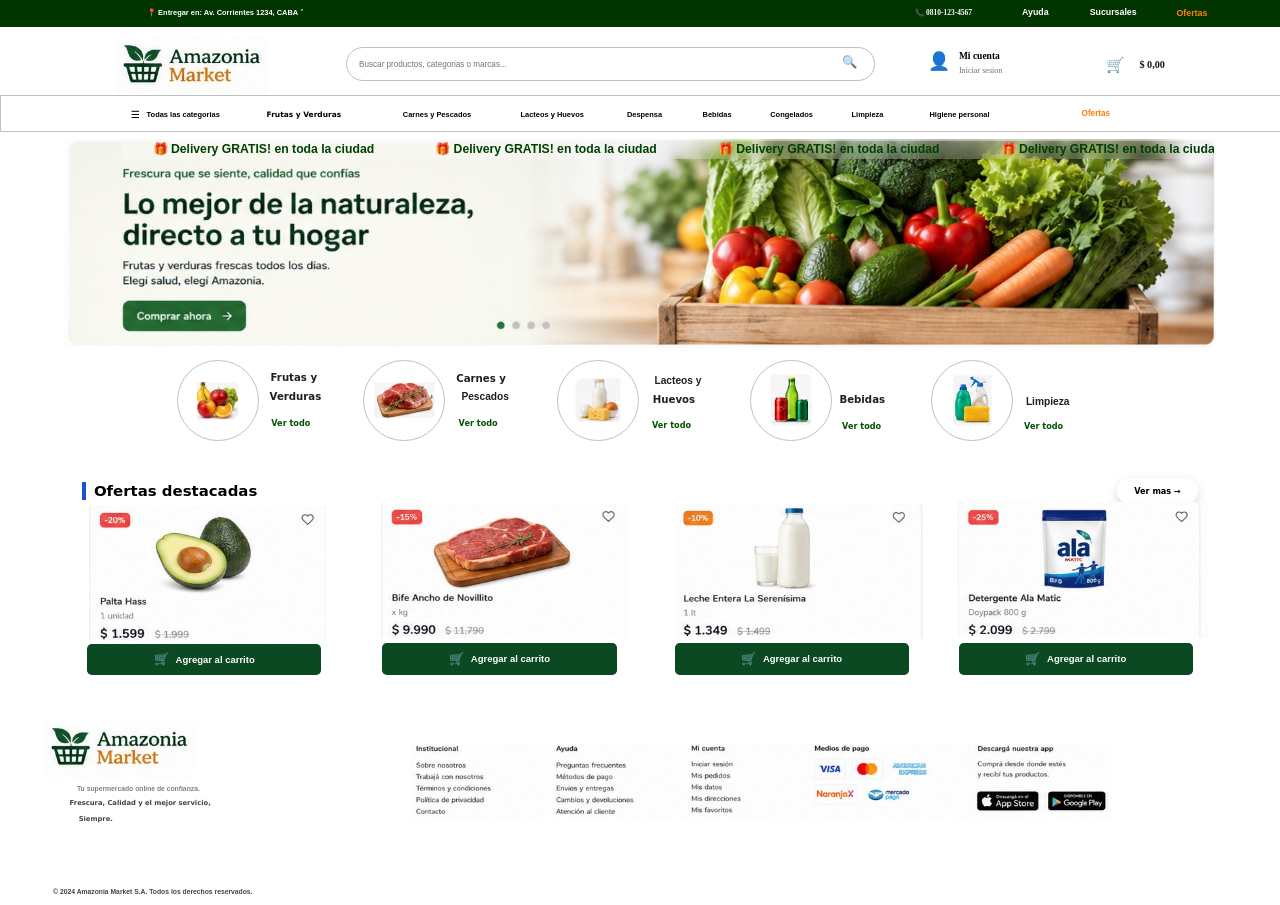
==== commit 78607702: "dsa" ====
--- a/index.html
+++ b/index.html
@@ -39,7 +39,7 @@
 </style>
 </head>
 <body class="">
-<div class="view only-pc"><section class="block" style="min-height:40px;background:#003500;"><div class="wrap" style="justify-content:center;"><div class="inner" style="width:100%;max-width:1886px;min-height:40px;position:relative;"><div class="el text" style="left:9.3400%;top:15.0000%;width:312px;height:26px;border-radius:0px 0px 0px 0px;color:#ffffff;font-size:11px;font-family:'Arial',system-ui,sans-serif;background:transparent;border:0!important;box-shadow:none!important;backdrop-filter:none;">📍 Entregar en: Av. Corrientes 1234, CABA ˅</div><div class="el text" style="left:68.4200%;top:12.5000%;width:200px;height:26px;border-radius:0px 0px 0px 0px;color:#ffffff;font-size:11px;font-family:'Times New Roman',system-ui,sans-serif;background:transparent;border:0!important;box-shadow:none!important;backdrop-filter:none;">📞 0810-123-4567</div><div class="el text" style="left:78.2300%;top:12.5000%;width:100px;height:26px;border-radius:0px 0px 0px 0px;color:#ffffff;font-size:13px;font-family:'Arial',system-ui,sans-serif;background:transparent;border:0!important;box-shadow:none!important;backdrop-filter:none;">Ayuda</div><div class="el text" style="left:84.5800%;top:12.5000%;width:90px;height:26px;border-radius:0px 0px 0px 0px;color:#ffffff;font-size:13px;font-family:'Arial',system-ui,sans-serif;background:transparent;border:0!important;box-shadow:none!important;backdrop-filter:none;">Sucursales</div><div class="el text" style="left:91.0000%;top:15.0000%;width:80px;height:26px;border-radius:0px 0px 0px 0px;color:#ff8000;font-size:13px;font-family:'Arial',system-ui,sans-serif;background:transparent;border:0!important;box-shadow:none!important;backdrop-filter:none;">Ofertas</div></div></div></section><section class="block" style="min-height:165px;background:#ffffff;"><div class="wrap" style="justify-content:center;"><div class="inner" style="width:100%;max-width:1886px;min-height:165px;position:relative;"><a href="index.html" class="plain"><div class="el logo logo" style="left:7.0000%;top:10.0000%;width:300px;height:85px;border-radius:13px 13px 13px 13px;color:#ffffff;font-size:15px;font-family:'Segoe UI',system-ui,sans-serif;background:rgba(255,255,255,0.22);backdrop-filter:blur(10px);-webkit-backdrop-filter:blur(10px);border:0 !important;outline:none;"><img src="assets/whatsapp-image-2026-08-26-at-11-25-01-pm.jpeg" alt="logo" style="transform:scale(1.00)"></div></a><div class="el search" style="left:27.0200%;top:18.1800%;width:780px;height:50px;border-radius:999px 999px 999px 999px;color:#808080;font-size:12px;font-family:'Segoe UI',system-ui,sans-serif;background:#ffffff;border:0.70px solid #c0c0c0;"><input type="text" placeholder="Buscar productos, categorias o marcas..." style="font-size:12px;color:#808080"></div><div data-search="1" class="el btn" style="left:65.2700%;top:19.3900%;width:40px;height:40px;border-radius:999px 999px 999px 999px;color:#000000;font-size:14px;font-family:'Segoe UI',system-ui,sans-serif;background:#ffffff;border:0 !important;outline:none;cursor:pointer;"><span class="ico" style="font-size:18px">🔍</span></div><div class="el mqbar mq" style="left:0.0000%;top:61.0000%;width:2000px;height:54px;border-radius:0px 0px 0px 0px;color:#ffffff;font-size:18px;font-family:'Segoe UI',system-ui,sans-serif;background:#ffffff;border:0.74px solid #c0c0c0;"><div class="mq-track" style="animation-duration:9s"><span style="padding:0 45px"></span><span style="padding:0 45px"></span><span style="padding:0 45px"></span><span style="padding:0 45px"></span><span style="padding:0 45px"></span><span style="padding:0 45px"></span><span style="padding:0 45px"></span><span style="padding:0 45px"></span><span style="padding:0 45px"></span><span style="padding:0 45px"></span><span style="padding:0 45px"></span><span style="padding:0 45px"></span></div></div><div data-menubtn="1" class="el btn" style="left:8.3900%;top:64.2400%;width:200px;height:46px;border-radius:999px 999px 999px 999px;color:#000000;font-size:11px;font-family:'Arial',system-ui,sans-serif;background:#ffffff;cursor:pointer;"><span class="ico" style="font-size:15px">☰</span><span>Todas las categorias</span></div><a href="apartado-apartado-2.html" class="plain textlink"><div class="el text" style="left:20.0000%;top:70.0000%;width:141px;height:26px;border-radius:0px 0px 0px 0px;color:#000000;font-size:11px;font-family:'Verdana',system-ui,sans-serif;background:rgba(255,255,255,0.22);backdrop-filter:blur(10px);-webkit-backdrop-filter:blur(10px);border:0 !important;outline:none;">Frutas y Verduras</div></a><div class="el text" style="left:30.4300%;top:64.2400%;width:140px;height:46px;border-radius:0px 0px 0px 0px;color:#000000;font-size:11px;font-family:'Arial',system-ui,sans-serif;background:rgba(255,255,255,0.22);backdrop-filter:blur(10px);-webkit-backdrop-filter:blur(10px);border:0 !important;outline:none;">Carnes y Pescados</div><div class="el text" style="left:39.5600%;top:70.3000%;width:135px;height:26px;border-radius:7px 7px 7px 7px;color:#000000;font-size:11px;font-family:'Arial',system-ui,sans-serif;background:rgba(255,255,255,0.22);backdrop-filter:blur(10px);-webkit-backdrop-filter:blur(10px);border:0 !important;outline:none;">Lacteos y Huevos</div><div class="el text" style="left:46.6400%;top:64.2400%;width:140px;height:46px;border-radius:0px 0px 0px 0px;color:#000000;font-size:11px;font-family:'Arial',system-ui,sans-serif;background:rgba(255,255,255,0.22);backdrop-filter:blur(10px);-webkit-backdrop-filter:blur(10px);border:0 !important;outline:none;">Despensa</div><div class="el text" style="left:52.3100%;top:64.2400%;width:140px;height:46px;border-radius:0px 0px 0px 0px;color:#000000;font-size:11px;font-family:'Arial',system-ui,sans-serif;background:rgba(255,255,255,0.22);backdrop-filter:blur(10px);-webkit-backdrop-filter:blur(10px);border:0 !important;outline:none;">Bebidas</div><div class="el text" style="left:58.1300%;top:64.2400%;width:140px;height:46px;border-radius:0px 0px 0px 0px;color:#000000;font-size:11px;font-family:'Arial',system-ui,sans-serif;background:rgba(255,255,255,0.22);backdrop-filter:blur(10px);-webkit-backdrop-filter:blur(10px);border:0 !important;outline:none;">Congelados</div><div class="el text" style="left:71.2500%;top:64.2400%;width:140px;height:46px;border-radius:0px 0px 0px 0px;color:#000000;font-size:11px;font-family:'Arial',system-ui,sans-serif;background:rgba(255,255,255,0.22);backdrop-filter:blur(10px);-webkit-backdrop-filter:blur(10px);border:0 !important;outline:none;">Higiene personal</div><div class="el cartbtn" data-cartbtn="1" data-tpl="3" data-cur="$" data-drop="0" style="left:85.8900%;top:19.3900%;width:190px;height:52px;border-radius:999px 999px 999px 999px;color:#111827;font-size:13px;font-family:'Segoe UI',system-ui,sans-serif;background:#ffffff;border:0 !important;outline:none;"><span class="cico" style="left:10px;top:50%;margin-top:-13px;font-size:22px;color:#111827"><span class="ico" style="font-size:22px">🛒</span></span><span class="cbadge2" style="left:28px;top:50%;margin-top:-22px;width:20px;height:20px;background:#0f7a3d;color:#ffffff;font-size:11px"></span><span class="ctotal" style="left:59px;top:50%;margin-top:-10px;font-size:15px;color:#111827;font-family:Segoe UI">$ 0.00</span><div class="cdrop"></div></div><div class="el text" style="left:81.9000%;top:66.0600%;width:140px;height:37px;border-radius:0px 0px 0px 0px;color:#ff8000;font-size:12px;font-family:'Arial',system-ui,sans-serif;background:rgba(255,255,255,0.22);backdrop-filter:blur(10px);-webkit-backdrop-filter:blur(10px);border:0 !important;outline:none;">Ofertas</div><div class="el accbtn" data-accbtn="1" style="left:72.0000%;top:16.0000%;width:190px;height:56px;border-radius:8px 8px 8px 8px;color:#000000;font-size:14px;font-family:'Segoe UI',system-ui,sans-serif;background:#ffffff;"><span class="aico" style="left:10px;top:50%;margin-top:-16px;font-size:26px;color:#000000"><span class="ico" style="font-size:26px">👤</span></span><span class="atitle" style="left:55px;top:50%;margin-top:-18px;font-size:14px;color:#000000;font-family:Segoe UI">Mi cuenta</span><span class="asub" style="left:55px;top:50%;margin-top:4px;font-size:12px;color:#6b7280;font-family:Segoe UI">Iniciar sesion</span></div><div class="el text" style="left:64.0600%;top:64.2400%;width:140px;height:46px;border-radius:0px 0px 0px 0px;color:#000000;font-size:11px;font-family:'Arial',system-ui,sans-serif;background:rgba(255,255,255,0.22);backdrop-filter:blur(10px);-webkit-backdrop-filter:blur(10px);border:0 !important;outline:none;">Limpieza</div></div></div></section><section class="block" style="min-height:308px;background:#ffffff;"><div class="wrap" style="justify-content:center;justify-content:center!important;"><div class="inner" style="width:90%;max-width:1697px;min-height:308px;position:relative;overflow:hidden;"><div class="carousel tr-fade" data-ms="4000"><div class="slide on"><img src="assets/whatsapp-image-2026-08-27-at-12-18-25-am.jpeg" alt=""></div></div><div class="el mqbar mq" style="left:5.0000%;top:0.0000%;width:1609px;height:30px;border-radius:0px 0px 0px 0px;color:#004000;font-size:18px;font-family:'Arial',system-ui,sans-serif;background:rgba(255,255,255,0.22);backdrop-filter:blur(10px);-webkit-backdrop-filter:blur(10px);border:0 !important;outline:none;"><div class="mq-track" style="animation-duration:49s"><span style="padding:0 45px">🎁 Delivery GRATIS! en toda la ciudad</span><span style="padding:0 45px">🎁 Delivery GRATIS! en toda la ciudad</span><span style="padding:0 45px">🎁 Delivery GRATIS! en toda la ciudad</span><span style="padding:0 45px">🎁 Delivery GRATIS! en toda la ciudad</span><span style="padding:0 45px">🎁 Delivery GRATIS! en toda la ciudad</span><span style="padding:0 45px">🎁 Delivery GRATIS! en toda la ciudad</span><span style="padding:0 45px">🎁 Delivery GRATIS! en toda la ciudad</span><span style="padding:0 45px">🎁 Delivery GRATIS! en toda la ciudad</span><span style="padding:0 45px">🎁 Delivery GRATIS! en toda la ciudad</span><span style="padding:0 45px">🎁 Delivery GRATIS! en toda la ciudad</span><span style="padding:0 45px">🎁 Delivery GRATIS! en toda la ciudad</span><span style="padding:0 45px">🎁 Delivery GRATIS! en toda la ciudad</span></div></div></div></div></section><section class="block" style="min-height:170px;background:#ffffff;"><div class="wrap" style="justify-content:center;"><div class="inner" style="width:100%;max-width:1886px;min-height:170px;position:relative;"><div class="el logo photo" style="left:13.8500%;top:10.0000%;width:120px;height:120px;border-radius:999px 999px 999px 999px;color:#111827;font-size:14px;font-family:'Segoe UI',system-ui,sans-serif;background:rgba(255,255,255,0.22);backdrop-filter:blur(10px);-webkit-backdrop-filter:blur(10px);border:2.00px solid #c0c0c0;overflow:hidden;"><img src="assets/whatsapp-image-2026-08-27-at-12-25-51-am.jpeg" alt="logo" style="transform:scale(0.65)"></div><div class="el text" style="left:20.5700%;top:20.0000%;width:90px;height:20px;border-radius:0px 0px 0px 0px;color:#202020;font-size:15px;font-family:'Segoe UI',system-ui,sans-serif;background:rgba(255,255,255,0.22);backdrop-filter:blur(10px);-webkit-backdrop-filter:blur(10px);border:0 !important;outline:none;">Frutas y</div><div class="el text" style="left:20.8300%;top:35.8800%;width:85px;height:20px;border-radius:0px 0px 0px 0px;color:#1f1f1f;font-size:15px;font-family:'Segoe UI',system-ui,sans-serif;background:rgba(255,255,255,0.22);backdrop-filter:blur(10px);-webkit-backdrop-filter:blur(10px);border:0 !important;outline:none;">Verduras</div><div class="el logo photo" style="left:58.6000%;top:10.0000%;width:120px;height:120px;border-radius:999px 999px 999px 999px;color:#111827;font-size:14px;font-family:'Segoe UI',system-ui,sans-serif;background:rgba(255,255,255,0.22);backdrop-filter:blur(10px);-webkit-backdrop-filter:blur(10px);border:2.00px solid #c0c0c0;overflow:hidden;"><img src="assets/whatsapp-image-2026-08-27-at-5-06-15-pm.jpeg" alt="logo" style="transform:scale(0.75)"></div><div class="el text" style="left:50.5800%;top:22.3500%;width:90px;height:20px;border-radius:0px 0px 0px 0px;color:#202020;font-size:15px;font-family:'Arial',system-ui,sans-serif;background:rgba(255,255,255,0.22);backdrop-filter:blur(10px);-webkit-backdrop-filter:blur(10px);border:0 !important;outline:none;">Lacteos y</div><div class="el text" style="left:50.0000%;top:35.8800%;width:90px;height:26px;border-radius:0px 0px 0px 0px;color:#1f1f1f;font-size:15px;font-family:'Segoe UI',system-ui,sans-serif;background:rgba(255,255,255,0.22);backdrop-filter:blur(10px);-webkit-backdrop-filter:blur(10px);border:0 !important;outline:none;">Huevos</div><div class="el text" style="left:50.2100%;top:48.8200%;width:85px;height:60px;border-radius:0px 0px 0px 0px;color:#005300;font-size:12px;font-family:'Tahoma',system-ui,sans-serif;background:rgba(255,255,255,0.22);backdrop-filter:blur(10px);-webkit-backdrop-filter:blur(10px);border:0 !important;outline:none;">Ver todo</div><div class="el logo photo" style="left:28.3800%;top:10.0000%;width:120px;height:120px;border-radius:999px 999px 999px 999px;color:#111827;font-size:14px;font-family:'Segoe UI',system-ui,sans-serif;background:rgba(255,255,255,0.22);backdrop-filter:blur(10px);-webkit-backdrop-filter:blur(10px);border:2.00px solid #c0c0c0;overflow:hidden;"><img src="assets/whatsapp-image-2026-08-27-at-5-05-43-pm.jpeg" alt="logo" style="transform:scale(0.85)"></div><div class="el text" style="left:35.2000%;top:20.5900%;width:90px;height:20px;border-radius:0px 0px 0px 0px;color:#202020;font-size:15px;font-family:'Segoe UI',system-ui,sans-serif;background:rgba(255,255,255,0.22);backdrop-filter:blur(10px);-webkit-backdrop-filter:blur(10px);border:0 !important;outline:none;">Carnes y</div><div class="el text" style="left:35.5200%;top:35.8800%;width:90px;height:20px;border-radius:0px 0px 0px 0px;color:#1f1f1f;font-size:15px;font-family:'Arial',system-ui,sans-serif;background:rgba(255,255,255,0.22);backdrop-filter:blur(10px);-webkit-backdrop-filter:blur(10px);border:0 !important;outline:none;">Pescados</div><div class="el text" style="left:35.1000%;top:58.8200%;width:85px;height:20px;border-radius:0px 0px 0px 0px;color:#005300;font-size:12px;font-family:'Tahoma',system-ui,sans-serif;background:rgba(255,255,255,0.22);backdrop-filter:blur(10px);-webkit-backdrop-filter:blur(10px);border:0 !important;outline:none;">Ver todo</div><div class="el logo photo" style="left:43.5500%;top:10.0000%;width:120px;height:120px;border-radius:999px 999px 999px 999px;color:#111827;font-size:14px;font-family:'Segoe UI',system-ui,sans-serif;background:rgba(255,255,255,0.22);backdrop-filter:blur(10px);-webkit-backdrop-filter:blur(10px);border:2.00px solid #c0c0c0;overflow:hidden;"><img src="assets/whatsapp-image-2026-08-27-at-5-05-59-pm.jpeg" alt="logo" style="transform:scale(0.70)"></div><div class="el text" style="left:65.1100%;top:38.2400%;width:85px;height:20px;border-radius:0px 0px 0px 0px;color:#1f1f1f;font-size:15px;font-family:'Segoe UI',system-ui,sans-serif;background:rgba(255,255,255,0.22);backdrop-filter:blur(10px);-webkit-backdrop-filter:blur(10px);border:0 !important;outline:none;">Bebidas</div><div class="el text" style="left:65.0600%;top:61.1800%;width:85px;height:20px;border-radius:0px 0px 0px 0px;color:#005300;font-size:12px;font-family:'Tahoma',system-ui,sans-serif;background:rgba(255,255,255,0.22);backdrop-filter:blur(10px);-webkit-backdrop-filter:blur(10px);border:0 !important;outline:none;">Ver todo</div><div class="el logo photo" style="left:72.7700%;top:10.0000%;width:120px;height:120px;border-radius:999px 999px 999px 999px;color:#111827;font-size:14px;font-family:'Segoe UI',system-ui,sans-serif;background:rgba(255,255,255,0.22);backdrop-filter:blur(10px);-webkit-backdrop-filter:blur(10px);border:2.00px solid #c0c0c0;overflow:hidden;"><img src="assets/whatsapp-image-2026-08-27-at-5-25-09-pm.jpeg" alt="logo" style="transform:scale(0.75)"></div><div class="el text" style="left:79.3300%;top:40.0000%;width:95px;height:20px;border-radius:0px 0px 0px 0px;color:#1f1f1f;font-size:15px;font-family:'Arial',system-ui,sans-serif;background:rgba(255,255,255,0.22);backdrop-filter:blur(10px);-webkit-backdrop-filter:blur(10px);border:0 !important;outline:none;">Limpieza</div><div class="el text" style="left:79.2800%;top:61.7600%;width:85px;height:20px;border-radius:0px 0px 0px 0px;color:#005300;font-size:12px;font-family:'Tahoma',system-ui,sans-serif;background:rgba(255,255,255,0.22);backdrop-filter:blur(10px);-webkit-backdrop-filter:blur(10px);border:0 !important;outline:none;">Ver todo</div><a href="apartado-apartado-2.html" class="plain textlink"><div class="el text" style="left:20.4666%;top:47.6471%;width:85px;height:60px;border-radius:0px 0px 0px 0px;color:#005100;font-size:12px;font-family:'Tahoma',system-ui,sans-serif;background:rgba(255,255,255,0.22);backdrop-filter:blur(10px);-webkit-backdrop-filter:blur(10px);border:0 !important;outline:none;">Ver todo</div></a></div></div></section><section class="block" style="min-height:336px;background:#ffffff;"><div class="wrap" style="justify-content:center;"><div class="inner" style="width:90%;max-width:1697px;min-height:336px;position:relative;">
+<div class="view only-pc"><section class="block" style="min-height:40px;background:#003500;"><div class="wrap" style="justify-content:center;"><div class="inner" style="width:100%;max-width:1886px;min-height:40px;position:relative;"><div class="el text" style="left:9.3400%;top:15.0000%;width:312px;height:26px;border-radius:0px 0px 0px 0px;color:#ffffff;font-size:11px;font-family:'Arial',system-ui,sans-serif;background:transparent;border:0!important;box-shadow:none!important;backdrop-filter:none;">📍 Entregar en: Av. Corrientes 1234, CABA ˅</div><div class="el text" style="left:68.4200%;top:12.5000%;width:200px;height:26px;border-radius:0px 0px 0px 0px;color:#ffffff;font-size:11px;font-family:'Times New Roman',system-ui,sans-serif;background:transparent;border:0!important;box-shadow:none!important;backdrop-filter:none;">📞 0810-123-4567</div><div class="el text" style="left:78.2300%;top:12.5000%;width:100px;height:26px;border-radius:0px 0px 0px 0px;color:#ffffff;font-size:13px;font-family:'Arial',system-ui,sans-serif;background:transparent;border:0!important;box-shadow:none!important;backdrop-filter:none;">Ayuda</div><div class="el text" style="left:84.5800%;top:12.5000%;width:90px;height:26px;border-radius:0px 0px 0px 0px;color:#ffffff;font-size:13px;font-family:'Arial',system-ui,sans-serif;background:transparent;border:0!important;box-shadow:none!important;backdrop-filter:none;">Sucursales</div><div class="el text" style="left:91.0000%;top:15.0000%;width:80px;height:26px;border-radius:0px 0px 0px 0px;color:#ff8000;font-size:13px;font-family:'Arial',system-ui,sans-serif;background:transparent;border:0!important;box-shadow:none!important;backdrop-filter:none;">Ofertas</div></div></div></section><section class="block" style="min-height:165px;background:#ffffff;"><div class="wrap" style="justify-content:center;"><div class="inner" style="width:100%;max-width:1886px;min-height:165px;position:relative;"><a href="index.html" class="plain"><div class="el logo logo" style="left:7.0000%;top:10.0000%;width:300px;height:85px;border-radius:13px 13px 13px 13px;color:#ffffff;font-size:15px;font-family:'Segoe UI',system-ui,sans-serif;background:rgba(255,255,255,0.22);backdrop-filter:blur(10px);-webkit-backdrop-filter:blur(10px);border:0 !important;outline:none;"><img src="assets/whatsapp-image-2026-08-26-at-11-25-01-pm.jpeg" alt="logo" style="transform:scale(1.00)"></div></a><div class="el search" style="left:27.0200%;top:18.1800%;width:780px;height:50px;border-radius:999px 999px 999px 999px;color:#808080;font-size:12px;font-family:'Segoe UI',system-ui,sans-serif;background:#ffffff;border:0.70px solid #c0c0c0;"><input type="text" placeholder="Buscar productos, categorias o marcas..." style="font-size:12px;color:#808080"></div><div data-search="1" class="el btn" style="left:65.2700%;top:19.3900%;width:40px;height:40px;border-radius:999px 999px 999px 999px;color:#000000;font-size:14px;font-family:'Segoe UI',system-ui,sans-serif;background:#ffffff;border:0 !important;outline:none;cursor:pointer;"><span class="ico" style="font-size:18px">🔍</span></div><div class="el mqbar mq" style="left:0.0000%;top:61.0000%;width:2000px;height:54px;border-radius:0px 0px 0px 0px;color:#ffffff;font-size:18px;font-family:'Segoe UI',system-ui,sans-serif;background:#ffffff;border:0.74px solid #c0c0c0;"><div class="mq-track" style="animation-duration:9s"><span style="padding:0 45px"></span><span style="padding:0 45px"></span><span style="padding:0 45px"></span><span style="padding:0 45px"></span><span style="padding:0 45px"></span><span style="padding:0 45px"></span><span style="padding:0 45px"></span><span style="padding:0 45px"></span><span style="padding:0 45px"></span><span style="padding:0 45px"></span><span style="padding:0 45px"></span><span style="padding:0 45px"></span></div></div><div data-menubtn="1" class="el btn" style="left:8.3900%;top:64.2400%;width:200px;height:46px;border-radius:999px 999px 999px 999px;color:#000000;font-size:11px;font-family:'Arial',system-ui,sans-serif;background:#ffffff;cursor:pointer;"><span class="ico" style="font-size:15px">☰</span><span>Todas las categorias</span></div><a href="apartado-apartado-2.html" class="plain textlink"><div class="el text" style="left:20.0000%;top:70.0000%;width:141px;height:26px;border-radius:0px 0px 0px 0px;color:#000000;font-size:11px;font-family:'Verdana',system-ui,sans-serif;background:rgba(255,255,255,0.22);backdrop-filter:blur(10px);-webkit-backdrop-filter:blur(10px);border:0 !important;outline:none;">Frutas y Verduras</div></a><div class="el text" style="left:30.4300%;top:64.2400%;width:140px;height:46px;border-radius:0px 0px 0px 0px;color:#000000;font-size:11px;font-family:'Arial',system-ui,sans-serif;background:rgba(255,255,255,0.22);backdrop-filter:blur(10px);-webkit-backdrop-filter:blur(10px);border:0 !important;outline:none;">Carnes y Pescados</div><div class="el text" style="left:39.5600%;top:70.3000%;width:135px;height:26px;border-radius:7px 7px 7px 7px;color:#000000;font-size:11px;font-family:'Arial',system-ui,sans-serif;background:rgba(255,255,255,0.22);backdrop-filter:blur(10px);-webkit-backdrop-filter:blur(10px);border:0 !important;outline:none;">Lacteos y Huevos</div><div class="el text" style="left:46.6400%;top:64.2400%;width:140px;height:46px;border-radius:0px 0px 0px 0px;color:#000000;font-size:11px;font-family:'Arial',system-ui,sans-serif;background:rgba(255,255,255,0.22);backdrop-filter:blur(10px);-webkit-backdrop-filter:blur(10px);border:0 !important;outline:none;">Despensa</div><div class="el text" style="left:52.3100%;top:64.2400%;width:140px;height:46px;border-radius:0px 0px 0px 0px;color:#000000;font-size:11px;font-family:'Arial',system-ui,sans-serif;background:rgba(255,255,255,0.22);backdrop-filter:blur(10px);-webkit-backdrop-filter:blur(10px);border:0 !important;outline:none;">Bebidas</div><div class="el text" style="left:58.1300%;top:64.2400%;width:140px;height:46px;border-radius:0px 0px 0px 0px;color:#000000;font-size:11px;font-family:'Arial',system-ui,sans-serif;background:rgba(255,255,255,0.22);backdrop-filter:blur(10px);-webkit-backdrop-filter:blur(10px);border:0 !important;outline:none;">Congelados</div><div class="el text" style="left:71.2500%;top:64.2400%;width:140px;height:46px;border-radius:0px 0px 0px 0px;color:#000000;font-size:11px;font-family:'Arial',system-ui,sans-serif;background:rgba(255,255,255,0.22);backdrop-filter:blur(10px);-webkit-backdrop-filter:blur(10px);border:0 !important;outline:none;">Higiene personal</div><div class="el cartbtn" data-cartbtn="1" data-tpl="3" data-cur="$" data-drop="0" style="left:85.8900%;top:19.3900%;width:190px;height:52px;border-radius:999px 999px 999px 999px;color:#111827;font-size:13px;font-family:'Segoe UI',system-ui,sans-serif;background:#ffffff;border:0 !important;outline:none;"><span class="cico" style="left:10px;top:50%;margin-top:-13px;font-size:22px;color:#111827"><span class="ico" style="font-size:22px">🛒</span></span><span class="cbadge2" style="left:28px;top:50%;margin-top:-22px;width:20px;height:20px;background:#0f7a3d;color:#ffffff;font-size:11px"></span><span class="ctotal" style="left:59px;top:50%;margin-top:-10px;font-size:15px;color:#111827;font-family:Segoe UI">$ 0.00</span><div class="cdrop"></div></div><div class="el text" style="left:81.9000%;top:66.0600%;width:140px;height:37px;border-radius:0px 0px 0px 0px;color:#ff8000;font-size:12px;font-family:'Arial',system-ui,sans-serif;background:rgba(255,255,255,0.22);backdrop-filter:blur(10px);-webkit-backdrop-filter:blur(10px);border:0 !important;outline:none;">Ofertas</div><div class="el accbtn" data-accbtn="1" style="left:72.0000%;top:16.0000%;width:190px;height:56px;border-radius:8px 8px 8px 8px;color:#000000;font-size:14px;font-family:'Segoe UI',system-ui,sans-serif;background:#ffffff;"><span class="aico" style="left:10px;top:50%;margin-top:-16px;font-size:26px;color:#000000"><span class="ico" style="font-size:26px">👤</span></span><span class="atitle" style="left:55px;top:50%;margin-top:-18px;font-size:14px;color:#000000;font-family:Segoe UI">Mi cuenta</span><span class="asub" style="left:55px;top:50%;margin-top:4px;font-size:12px;color:#6b7280;font-family:Segoe UI">Iniciar sesion</span></div><div class="el text" style="left:64.0600%;top:64.2400%;width:140px;height:46px;border-radius:0px 0px 0px 0px;color:#000000;font-size:11px;font-family:'Arial',system-ui,sans-serif;background:rgba(255,255,255,0.22);backdrop-filter:blur(10px);-webkit-backdrop-filter:blur(10px);border:0 !important;outline:none;">Limpieza</div></div></div></section><section class="block" style="min-height:308px;background:#ffffff;"><div class="wrap" style="justify-content:center;justify-content:center!important;"><div class="inner" style="width:90%;max-width:1697px;min-height:308px;position:relative;overflow:hidden;"><div class="carousel tr-fade" data-ms="4000"><div class="slide on"><img src="assets/whatsapp-image-2026-08-27-at-12-18-25-am.jpeg" alt=""></div></div><div class="el mqbar mq" style="left:5.0000%;top:0.0000%;width:1609px;height:30px;border-radius:0px 0px 0px 0px;color:#004000;font-size:18px;font-family:'Arial',system-ui,sans-serif;background:rgba(255,255,255,0.22);backdrop-filter:blur(10px);-webkit-backdrop-filter:blur(10px);border:0 !important;outline:none;"><div class="mq-track" style="animation-duration:49s"><span style="padding:0 45px">🎁 Delivery GRATIS! en toda la ciudad</span><span style="padding:0 45px">🎁 Delivery GRATIS! en toda la ciudad</span><span style="padding:0 45px">🎁 Delivery GRATIS! en toda la ciudad</span><span style="padding:0 45px">🎁 Delivery GRATIS! en toda la ciudad</span><span style="padding:0 45px">🎁 Delivery GRATIS! en toda la ciudad</span><span style="padding:0 45px">🎁 Delivery GRATIS! en toda la ciudad</span><span style="padding:0 45px">🎁 Delivery GRATIS! en toda la ciudad</span><span style="padding:0 45px">🎁 Delivery GRATIS! en toda la ciudad</span><span style="padding:0 45px">🎁 Delivery GRATIS! en toda la ciudad</span><span style="padding:0 45px">🎁 Delivery GRATIS! en toda la ciudad</span><span style="padding:0 45px">🎁 Delivery GRATIS! en toda la ciudad</span><span style="padding:0 45px">🎁 Delivery GRATIS! en toda la ciudad</span></div></div></div></div></section><section class="block" style="min-height:170px;background:#ffffff;"><div class="wrap" style="justify-content:center;"><div class="inner" style="width:100%;max-width:1886px;min-height:170px;position:relative;"><div class="el logo photo" style="left:13.8500%;top:10.0000%;width:120px;height:120px;border-radius:999px 999px 999px 999px;color:#111827;font-size:14px;font-family:'Segoe UI',system-ui,sans-serif;background:rgba(255,255,255,0.22);backdrop-filter:blur(10px);-webkit-backdrop-filter:blur(10px);border:2.00px solid #c0c0c0;overflow:hidden;"><img src="assets/whatsapp-image-2026-08-27-at-12-25-51-am.jpeg" alt="logo" style="transform:scale(0.65)"></div><div class="el text" style="left:20.5700%;top:20.0000%;width:90px;height:20px;border-radius:0px 0px 0px 0px;color:#202020;font-size:15px;font-family:'Segoe UI',system-ui,sans-serif;background:rgba(255,255,255,0.22);backdrop-filter:blur(10px);-webkit-backdrop-filter:blur(10px);border:0 !important;outline:none;">Frutas y</div><div class="el text" style="left:20.8300%;top:35.8800%;width:85px;height:20px;border-radius:0px 0px 0px 0px;color:#1f1f1f;font-size:15px;font-family:'Segoe UI',system-ui,sans-serif;background:rgba(255,255,255,0.22);backdrop-filter:blur(10px);-webkit-backdrop-filter:blur(10px);border:0 !important;outline:none;">Verduras</div><div class="el logo photo" style="left:58.6000%;top:10.0000%;width:120px;height:120px;border-radius:999px 999px 999px 999px;color:#111827;font-size:14px;font-family:'Segoe UI',system-ui,sans-serif;background:rgba(255,255,255,0.22);backdrop-filter:blur(10px);-webkit-backdrop-filter:blur(10px);border:2.00px solid #c0c0c0;overflow:hidden;"><img src="assets/whatsapp-image-2026-08-27-at-5-06-15-pm.jpeg" alt="logo" style="transform:scale(0.75)"></div><div class="el text" style="left:50.5800%;top:22.3500%;width:90px;height:20px;border-radius:0px 0px 0px 0px;color:#202020;font-size:15px;font-family:'Arial',system-ui,sans-serif;background:rgba(255,255,255,0.22);backdrop-filter:blur(10px);-webkit-backdrop-filter:blur(10px);border:0 !important;outline:none;">Lacteos y</div><div class="el text" style="left:50.2100%;top:48.8200%;width:85px;height:60px;border-radius:0px 0px 0px 0px;color:#005300;font-size:12px;font-family:'Tahoma',system-ui,sans-serif;background:rgba(255,255,255,0.22);backdrop-filter:blur(10px);-webkit-backdrop-filter:blur(10px);border:0 !important;outline:none;">Ver todo</div><div class="el logo photo" style="left:28.3800%;top:10.0000%;width:120px;height:120px;border-radius:999px 999px 999px 999px;color:#111827;font-size:14px;font-family:'Segoe UI',system-ui,sans-serif;background:rgba(255,255,255,0.22);backdrop-filter:blur(10px);-webkit-backdrop-filter:blur(10px);border:2.00px solid #c0c0c0;overflow:hidden;"><img src="assets/whatsapp-image-2026-08-27-at-5-05-43-pm.jpeg" alt="logo" style="transform:scale(0.85)"></div><div class="el text" style="left:35.2000%;top:20.5900%;width:90px;height:20px;border-radius:0px 0px 0px 0px;color:#202020;font-size:15px;font-family:'Segoe UI',system-ui,sans-serif;background:rgba(255,255,255,0.22);backdrop-filter:blur(10px);-webkit-backdrop-filter:blur(10px);border:0 !important;outline:none;">Carnes y</div><div class="el text" style="left:35.5200%;top:35.8800%;width:90px;height:20px;border-radius:0px 0px 0px 0px;color:#1f1f1f;font-size:15px;font-family:'Arial',system-ui,sans-serif;background:rgba(255,255,255,0.22);backdrop-filter:blur(10px);-webkit-backdrop-filter:blur(10px);border:0 !important;outline:none;">Pescados</div><div class="el text" style="left:35.1000%;top:58.8200%;width:85px;height:20px;border-radius:0px 0px 0px 0px;color:#005300;font-size:12px;font-family:'Tahoma',system-ui,sans-serif;background:rgba(255,255,255,0.22);backdrop-filter:blur(10px);-webkit-backdrop-filter:blur(10px);border:0 !important;outline:none;">Ver todo</div><div class="el logo photo" style="left:43.5500%;top:10.0000%;width:120px;height:120px;border-radius:999px 999px 999px 999px;color:#111827;font-size:14px;font-family:'Segoe UI',system-ui,sans-serif;background:rgba(255,255,255,0.22);backdrop-filter:blur(10px);-webkit-backdrop-filter:blur(10px);border:2.00px solid #c0c0c0;overflow:hidden;"><img src="assets/whatsapp-image-2026-08-27-at-5-05-59-pm.jpeg" alt="logo" style="transform:scale(0.70)"></div><div class="el text" style="left:65.1100%;top:38.2400%;width:85px;height:20px;border-radius:0px 0px 0px 0px;color:#1f1f1f;font-size:15px;font-family:'Segoe UI',system-ui,sans-serif;background:rgba(255,255,255,0.22);backdrop-filter:blur(10px);-webkit-backdrop-filter:blur(10px);border:0 !important;outline:none;">Bebidas</div><div class="el text" style="left:65.0600%;top:61.1800%;width:85px;height:20px;border-radius:0px 0px 0px 0px;color:#005300;font-size:12px;font-family:'Tahoma',system-ui,sans-serif;background:rgba(255,255,255,0.22);backdrop-filter:blur(10px);-webkit-backdrop-filter:blur(10px);border:0 !important;outline:none;">Ver todo</div><div class="el logo photo" style="left:72.7700%;top:10.0000%;width:120px;height:120px;border-radius:999px 999px 999px 999px;color:#111827;font-size:14px;font-family:'Segoe UI',system-ui,sans-serif;background:rgba(255,255,255,0.22);backdrop-filter:blur(10px);-webkit-backdrop-filter:blur(10px);border:2.00px solid #c0c0c0;overflow:hidden;"><img src="assets/whatsapp-image-2026-08-27-at-5-25-09-pm.jpeg" alt="logo" style="transform:scale(0.75)"></div><div class="el text" style="left:79.3300%;top:40.0000%;width:95px;height:20px;border-radius:0px 0px 0px 0px;color:#1f1f1f;font-size:15px;font-family:'Arial',system-ui,sans-serif;background:rgba(255,255,255,0.22);backdrop-filter:blur(10px);-webkit-backdrop-filter:blur(10px);border:0 !important;outline:none;">Limpieza</div><div class="el text" style="left:79.2800%;top:61.7600%;width:85px;height:20px;border-radius:0px 0px 0px 0px;color:#005300;font-size:12px;font-family:'Tahoma',system-ui,sans-serif;background:rgba(255,255,255,0.22);backdrop-filter:blur(10px);-webkit-backdrop-filter:blur(10px);border:0 !important;outline:none;">Ver todo</div><a href="apartado-apartado-2.html" class="plain textlink"><div class="el text" style="left:20.4666%;top:47.6471%;width:85px;height:60px;border-radius:0px 0px 0px 0px;color:#005100;font-size:12px;font-family:'Tahoma',system-ui,sans-serif;background:rgba(255,255,255,0.22);backdrop-filter:blur(10px);-webkit-backdrop-filter:blur(10px);border:0 !important;outline:none;">Ver todo</div></a><div class="el text" style="left:50.2651%;top:35.8824%;width:90px;height:30px;border-radius:0px 0px 0px 0px;color:#1f1f1f;font-size:15px;font-family:'Segoe UI',system-ui,sans-serif;background:rgba(255,255,255,0.22);backdrop-filter:blur(10px);-webkit-backdrop-filter:blur(10px);border:0 !important;outline:none;">Huevos</div></div></div></section><section class="block" style="min-height:336px;background:#ffffff;"><div class="wrap" style="justify-content:center;"><div class="inner" style="width:90%;max-width:1697px;min-height:336px;position:relative;">
         <div class="section">
           <div class="sec-head">
             <h3 style="font-size:22px;color:#000000;">Ofertas destacadas</h3>
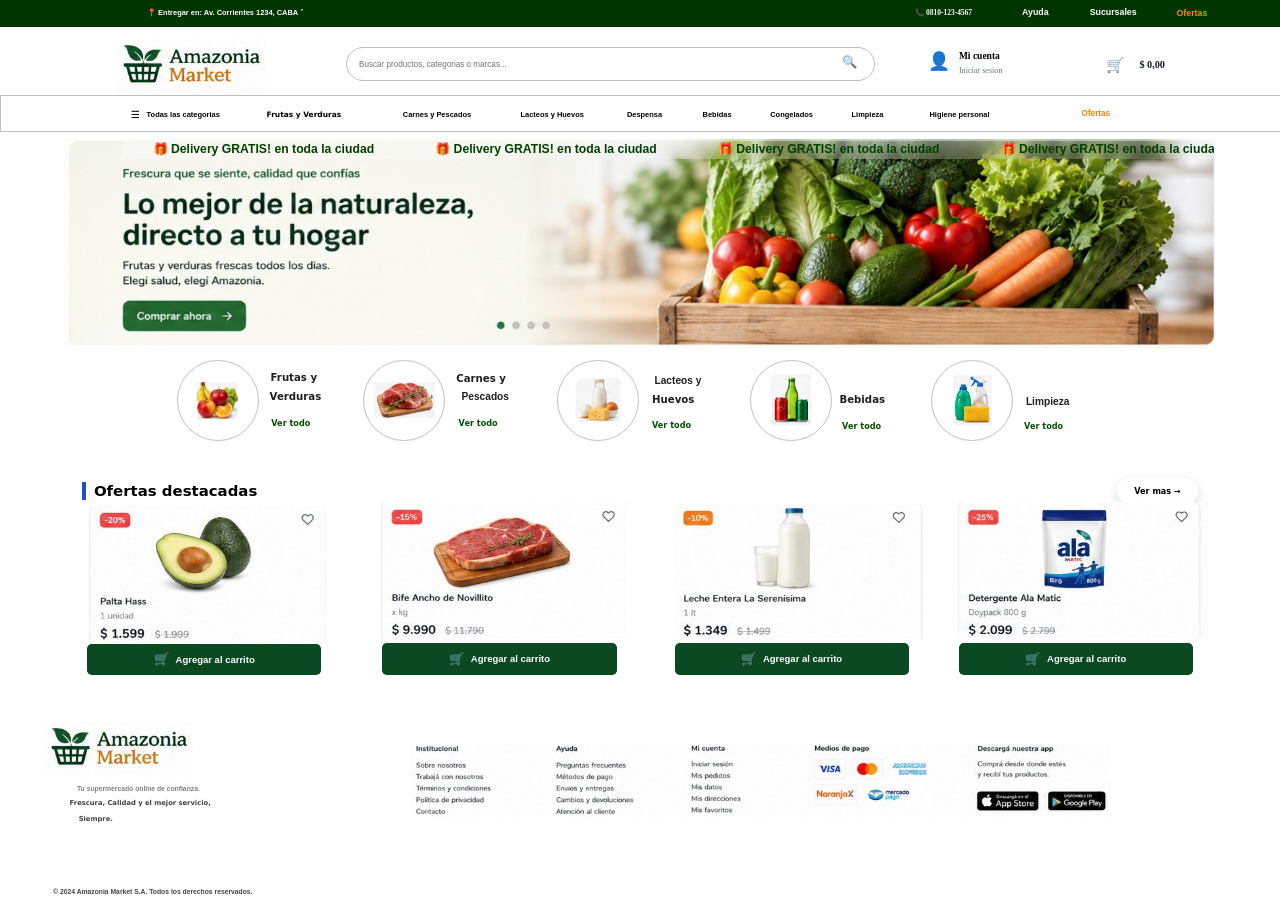
==== commit 3f2c0e9e: "c" ====
--- a/index.html
+++ b/index.html
@@ -39,7 +39,7 @@
 </style>
 </head>
 <body class="">
-<div class="view only-pc"><section class="block" style="min-height:40px;background:#003500;"><div class="wrap" style="justify-content:center;"><div class="inner" style="width:100%;max-width:1886px;min-height:40px;position:relative;"><div class="el text" style="left:9.3400%;top:15.0000%;width:312px;height:26px;border-radius:0px 0px 0px 0px;color:#ffffff;font-size:11px;font-family:'Arial',system-ui,sans-serif;background:transparent;border:0!important;box-shadow:none!important;backdrop-filter:none;">📍 Entregar en: Av. Corrientes 1234, CABA ˅</div><div class="el text" style="left:68.4200%;top:12.5000%;width:200px;height:26px;border-radius:0px 0px 0px 0px;color:#ffffff;font-size:11px;font-family:'Times New Roman',system-ui,sans-serif;background:transparent;border:0!important;box-shadow:none!important;backdrop-filter:none;">📞 0810-123-4567</div><div class="el text" style="left:78.2300%;top:12.5000%;width:100px;height:26px;border-radius:0px 0px 0px 0px;color:#ffffff;font-size:13px;font-family:'Arial',system-ui,sans-serif;background:transparent;border:0!important;box-shadow:none!important;backdrop-filter:none;">Ayuda</div><div class="el text" style="left:84.5800%;top:12.5000%;width:90px;height:26px;border-radius:0px 0px 0px 0px;color:#ffffff;font-size:13px;font-family:'Arial',system-ui,sans-serif;background:transparent;border:0!important;box-shadow:none!important;backdrop-filter:none;">Sucursales</div><div class="el text" style="left:91.0000%;top:15.0000%;width:80px;height:26px;border-radius:0px 0px 0px 0px;color:#ff8000;font-size:13px;font-family:'Arial',system-ui,sans-serif;background:transparent;border:0!important;box-shadow:none!important;backdrop-filter:none;">Ofertas</div></div></div></section><section class="block" style="min-height:165px;background:#ffffff;"><div class="wrap" style="justify-content:center;"><div class="inner" style="width:100%;max-width:1886px;min-height:165px;position:relative;"><a href="index.html" class="plain"><div class="el logo logo" style="left:7.0000%;top:10.0000%;width:300px;height:85px;border-radius:13px 13px 13px 13px;color:#ffffff;font-size:15px;font-family:'Segoe UI',system-ui,sans-serif;background:rgba(255,255,255,0.22);backdrop-filter:blur(10px);-webkit-backdrop-filter:blur(10px);border:0 !important;outline:none;"><img src="assets/whatsapp-image-2026-08-26-at-11-25-01-pm.jpeg" alt="logo" style="transform:scale(1.00)"></div></a><div class="el search" style="left:27.0200%;top:18.1800%;width:780px;height:50px;border-radius:999px 999px 999px 999px;color:#808080;font-size:12px;font-family:'Segoe UI',system-ui,sans-serif;background:#ffffff;border:0.70px solid #c0c0c0;"><input type="text" placeholder="Buscar productos, categorias o marcas..." style="font-size:12px;color:#808080"></div><div data-search="1" class="el btn" style="left:65.2700%;top:19.3900%;width:40px;height:40px;border-radius:999px 999px 999px 999px;color:#000000;font-size:14px;font-family:'Segoe UI',system-ui,sans-serif;background:#ffffff;border:0 !important;outline:none;cursor:pointer;"><span class="ico" style="font-size:18px">🔍</span></div><div class="el mqbar mq" style="left:0.0000%;top:61.0000%;width:2000px;height:54px;border-radius:0px 0px 0px 0px;color:#ffffff;font-size:18px;font-family:'Segoe UI',system-ui,sans-serif;background:#ffffff;border:0.74px solid #c0c0c0;"><div class="mq-track" style="animation-duration:9s"><span style="padding:0 45px"></span><span style="padding:0 45px"></span><span style="padding:0 45px"></span><span style="padding:0 45px"></span><span style="padding:0 45px"></span><span style="padding:0 45px"></span><span style="padding:0 45px"></span><span style="padding:0 45px"></span><span style="padding:0 45px"></span><span style="padding:0 45px"></span><span style="padding:0 45px"></span><span style="padding:0 45px"></span></div></div><div data-menubtn="1" class="el btn" style="left:8.3900%;top:64.2400%;width:200px;height:46px;border-radius:999px 999px 999px 999px;color:#000000;font-size:11px;font-family:'Arial',system-ui,sans-serif;background:#ffffff;cursor:pointer;"><span class="ico" style="font-size:15px">☰</span><span>Todas las categorias</span></div><a href="apartado-apartado-2.html" class="plain textlink"><div class="el text" style="left:20.0000%;top:70.0000%;width:141px;height:26px;border-radius:0px 0px 0px 0px;color:#000000;font-size:11px;font-family:'Verdana',system-ui,sans-serif;background:rgba(255,255,255,0.22);backdrop-filter:blur(10px);-webkit-backdrop-filter:blur(10px);border:0 !important;outline:none;">Frutas y Verduras</div></a><div class="el text" style="left:30.4300%;top:64.2400%;width:140px;height:46px;border-radius:0px 0px 0px 0px;color:#000000;font-size:11px;font-family:'Arial',system-ui,sans-serif;background:rgba(255,255,255,0.22);backdrop-filter:blur(10px);-webkit-backdrop-filter:blur(10px);border:0 !important;outline:none;">Carnes y Pescados</div><div class="el text" style="left:39.5600%;top:70.3000%;width:135px;height:26px;border-radius:7px 7px 7px 7px;color:#000000;font-size:11px;font-family:'Arial',system-ui,sans-serif;background:rgba(255,255,255,0.22);backdrop-filter:blur(10px);-webkit-backdrop-filter:blur(10px);border:0 !important;outline:none;">Lacteos y Huevos</div><div class="el text" style="left:46.6400%;top:64.2400%;width:140px;height:46px;border-radius:0px 0px 0px 0px;color:#000000;font-size:11px;font-family:'Arial',system-ui,sans-serif;background:rgba(255,255,255,0.22);backdrop-filter:blur(10px);-webkit-backdrop-filter:blur(10px);border:0 !important;outline:none;">Despensa</div><div class="el text" style="left:52.3100%;top:64.2400%;width:140px;height:46px;border-radius:0px 0px 0px 0px;color:#000000;font-size:11px;font-family:'Arial',system-ui,sans-serif;background:rgba(255,255,255,0.22);backdrop-filter:blur(10px);-webkit-backdrop-filter:blur(10px);border:0 !important;outline:none;">Bebidas</div><div class="el text" style="left:58.1300%;top:64.2400%;width:140px;height:46px;border-radius:0px 0px 0px 0px;color:#000000;font-size:11px;font-family:'Arial',system-ui,sans-serif;background:rgba(255,255,255,0.22);backdrop-filter:blur(10px);-webkit-backdrop-filter:blur(10px);border:0 !important;outline:none;">Congelados</div><div class="el text" style="left:71.2500%;top:64.2400%;width:140px;height:46px;border-radius:0px 0px 0px 0px;color:#000000;font-size:11px;font-family:'Arial',system-ui,sans-serif;background:rgba(255,255,255,0.22);backdrop-filter:blur(10px);-webkit-backdrop-filter:blur(10px);border:0 !important;outline:none;">Higiene personal</div><div class="el cartbtn" data-cartbtn="1" data-tpl="3" data-cur="$" data-drop="0" style="left:85.8900%;top:19.3900%;width:190px;height:52px;border-radius:999px 999px 999px 999px;color:#111827;font-size:13px;font-family:'Segoe UI',system-ui,sans-serif;background:#ffffff;border:0 !important;outline:none;"><span class="cico" style="left:10px;top:50%;margin-top:-13px;font-size:22px;color:#111827"><span class="ico" style="font-size:22px">🛒</span></span><span class="cbadge2" style="left:28px;top:50%;margin-top:-22px;width:20px;height:20px;background:#0f7a3d;color:#ffffff;font-size:11px"></span><span class="ctotal" style="left:59px;top:50%;margin-top:-10px;font-size:15px;color:#111827;font-family:Segoe UI">$ 0.00</span><div class="cdrop"></div></div><div class="el text" style="left:81.9000%;top:66.0600%;width:140px;height:37px;border-radius:0px 0px 0px 0px;color:#ff8000;font-size:12px;font-family:'Arial',system-ui,sans-serif;background:rgba(255,255,255,0.22);backdrop-filter:blur(10px);-webkit-backdrop-filter:blur(10px);border:0 !important;outline:none;">Ofertas</div><div class="el accbtn" data-accbtn="1" style="left:72.0000%;top:16.0000%;width:190px;height:56px;border-radius:8px 8px 8px 8px;color:#000000;font-size:14px;font-family:'Segoe UI',system-ui,sans-serif;background:#ffffff;"><span class="aico" style="left:10px;top:50%;margin-top:-16px;font-size:26px;color:#000000"><span class="ico" style="font-size:26px">👤</span></span><span class="atitle" style="left:55px;top:50%;margin-top:-18px;font-size:14px;color:#000000;font-family:Segoe UI">Mi cuenta</span><span class="asub" style="left:55px;top:50%;margin-top:4px;font-size:12px;color:#6b7280;font-family:Segoe UI">Iniciar sesion</span></div><div class="el text" style="left:64.0600%;top:64.2400%;width:140px;height:46px;border-radius:0px 0px 0px 0px;color:#000000;font-size:11px;font-family:'Arial',system-ui,sans-serif;background:rgba(255,255,255,0.22);backdrop-filter:blur(10px);-webkit-backdrop-filter:blur(10px);border:0 !important;outline:none;">Limpieza</div></div></div></section><section class="block" style="min-height:308px;background:#ffffff;"><div class="wrap" style="justify-content:center;justify-content:center!important;"><div class="inner" style="width:90%;max-width:1697px;min-height:308px;position:relative;overflow:hidden;"><div class="carousel tr-fade" data-ms="4000"><div class="slide on"><img src="assets/whatsapp-image-2026-08-27-at-12-18-25-am.jpeg" alt=""></div></div><div class="el mqbar mq" style="left:5.0000%;top:0.0000%;width:1609px;height:30px;border-radius:0px 0px 0px 0px;color:#004000;font-size:18px;font-family:'Arial',system-ui,sans-serif;background:rgba(255,255,255,0.22);backdrop-filter:blur(10px);-webkit-backdrop-filter:blur(10px);border:0 !important;outline:none;"><div class="mq-track" style="animation-duration:49s"><span style="padding:0 45px">🎁 Delivery GRATIS! en toda la ciudad</span><span style="padding:0 45px">🎁 Delivery GRATIS! en toda la ciudad</span><span style="padding:0 45px">🎁 Delivery GRATIS! en toda la ciudad</span><span style="padding:0 45px">🎁 Delivery GRATIS! en toda la ciudad</span><span style="padding:0 45px">🎁 Delivery GRATIS! en toda la ciudad</span><span style="padding:0 45px">🎁 Delivery GRATIS! en toda la ciudad</span><span style="padding:0 45px">🎁 Delivery GRATIS! en toda la ciudad</span><span style="padding:0 45px">🎁 Delivery GRATIS! en toda la ciudad</span><span style="padding:0 45px">🎁 Delivery GRATIS! en toda la ciudad</span><span style="padding:0 45px">🎁 Delivery GRATIS! en toda la ciudad</span><span style="padding:0 45px">🎁 Delivery GRATIS! en toda la ciudad</span><span style="padding:0 45px">🎁 Delivery GRATIS! en toda la ciudad</span></div></div></div></div></section><section class="block" style="min-height:170px;background:#ffffff;"><div class="wrap" style="justify-content:center;"><div class="inner" style="width:100%;max-width:1886px;min-height:170px;position:relative;"><div class="el logo photo" style="left:13.8500%;top:10.0000%;width:120px;height:120px;border-radius:999px 999px 999px 999px;color:#111827;font-size:14px;font-family:'Segoe UI',system-ui,sans-serif;background:rgba(255,255,255,0.22);backdrop-filter:blur(10px);-webkit-backdrop-filter:blur(10px);border:2.00px solid #c0c0c0;overflow:hidden;"><img src="assets/whatsapp-image-2026-08-27-at-12-25-51-am.jpeg" alt="logo" style="transform:scale(0.65)"></div><div class="el text" style="left:20.5700%;top:20.0000%;width:90px;height:20px;border-radius:0px 0px 0px 0px;color:#202020;font-size:15px;font-family:'Segoe UI',system-ui,sans-serif;background:rgba(255,255,255,0.22);backdrop-filter:blur(10px);-webkit-backdrop-filter:blur(10px);border:0 !important;outline:none;">Frutas y</div><div class="el text" style="left:20.8300%;top:35.8800%;width:85px;height:20px;border-radius:0px 0px 0px 0px;color:#1f1f1f;font-size:15px;font-family:'Segoe UI',system-ui,sans-serif;background:rgba(255,255,255,0.22);backdrop-filter:blur(10px);-webkit-backdrop-filter:blur(10px);border:0 !important;outline:none;">Verduras</div><div class="el logo photo" style="left:58.6000%;top:10.0000%;width:120px;height:120px;border-radius:999px 999px 999px 999px;color:#111827;font-size:14px;font-family:'Segoe UI',system-ui,sans-serif;background:rgba(255,255,255,0.22);backdrop-filter:blur(10px);-webkit-backdrop-filter:blur(10px);border:2.00px solid #c0c0c0;overflow:hidden;"><img src="assets/whatsapp-image-2026-08-27-at-5-06-15-pm.jpeg" alt="logo" style="transform:scale(0.75)"></div><div class="el text" style="left:50.5800%;top:22.3500%;width:90px;height:20px;border-radius:0px 0px 0px 0px;color:#202020;font-size:15px;font-family:'Arial',system-ui,sans-serif;background:rgba(255,255,255,0.22);backdrop-filter:blur(10px);-webkit-backdrop-filter:blur(10px);border:0 !important;outline:none;">Lacteos y</div><div class="el text" style="left:50.2100%;top:48.8200%;width:85px;height:60px;border-radius:0px 0px 0px 0px;color:#005300;font-size:12px;font-family:'Tahoma',system-ui,sans-serif;background:rgba(255,255,255,0.22);backdrop-filter:blur(10px);-webkit-backdrop-filter:blur(10px);border:0 !important;outline:none;">Ver todo</div><div class="el logo photo" style="left:28.3800%;top:10.0000%;width:120px;height:120px;border-radius:999px 999px 999px 999px;color:#111827;font-size:14px;font-family:'Segoe UI',system-ui,sans-serif;background:rgba(255,255,255,0.22);backdrop-filter:blur(10px);-webkit-backdrop-filter:blur(10px);border:2.00px solid #c0c0c0;overflow:hidden;"><img src="assets/whatsapp-image-2026-08-27-at-5-05-43-pm.jpeg" alt="logo" style="transform:scale(0.85)"></div><div class="el text" style="left:35.2000%;top:20.5900%;width:90px;height:20px;border-radius:0px 0px 0px 0px;color:#202020;font-size:15px;font-family:'Segoe UI',system-ui,sans-serif;background:rgba(255,255,255,0.22);backdrop-filter:blur(10px);-webkit-backdrop-filter:blur(10px);border:0 !important;outline:none;">Carnes y</div><div class="el text" style="left:35.5200%;top:35.8800%;width:90px;height:20px;border-radius:0px 0px 0px 0px;color:#1f1f1f;font-size:15px;font-family:'Arial',system-ui,sans-serif;background:rgba(255,255,255,0.22);backdrop-filter:blur(10px);-webkit-backdrop-filter:blur(10px);border:0 !important;outline:none;">Pescados</div><div class="el text" style="left:35.1000%;top:58.8200%;width:85px;height:20px;border-radius:0px 0px 0px 0px;color:#005300;font-size:12px;font-family:'Tahoma',system-ui,sans-serif;background:rgba(255,255,255,0.22);backdrop-filter:blur(10px);-webkit-backdrop-filter:blur(10px);border:0 !important;outline:none;">Ver todo</div><div class="el logo photo" style="left:43.5500%;top:10.0000%;width:120px;height:120px;border-radius:999px 999px 999px 999px;color:#111827;font-size:14px;font-family:'Segoe UI',system-ui,sans-serif;background:rgba(255,255,255,0.22);backdrop-filter:blur(10px);-webkit-backdrop-filter:blur(10px);border:2.00px solid #c0c0c0;overflow:hidden;"><img src="assets/whatsapp-image-2026-08-27-at-5-05-59-pm.jpeg" alt="logo" style="transform:scale(0.70)"></div><div class="el text" style="left:65.1100%;top:38.2400%;width:85px;height:20px;border-radius:0px 0px 0px 0px;color:#1f1f1f;font-size:15px;font-family:'Segoe UI',system-ui,sans-serif;background:rgba(255,255,255,0.22);backdrop-filter:blur(10px);-webkit-backdrop-filter:blur(10px);border:0 !important;outline:none;">Bebidas</div><div class="el text" style="left:65.0600%;top:61.1800%;width:85px;height:20px;border-radius:0px 0px 0px 0px;color:#005300;font-size:12px;font-family:'Tahoma',system-ui,sans-serif;background:rgba(255,255,255,0.22);backdrop-filter:blur(10px);-webkit-backdrop-filter:blur(10px);border:0 !important;outline:none;">Ver todo</div><div class="el logo photo" style="left:72.7700%;top:10.0000%;width:120px;height:120px;border-radius:999px 999px 999px 999px;color:#111827;font-size:14px;font-family:'Segoe UI',system-ui,sans-serif;background:rgba(255,255,255,0.22);backdrop-filter:blur(10px);-webkit-backdrop-filter:blur(10px);border:2.00px solid #c0c0c0;overflow:hidden;"><img src="assets/whatsapp-image-2026-08-27-at-5-25-09-pm.jpeg" alt="logo" style="transform:scale(0.75)"></div><div class="el text" style="left:79.3300%;top:40.0000%;width:95px;height:20px;border-radius:0px 0px 0px 0px;color:#1f1f1f;font-size:15px;font-family:'Arial',system-ui,sans-serif;background:rgba(255,255,255,0.22);backdrop-filter:blur(10px);-webkit-backdrop-filter:blur(10px);border:0 !important;outline:none;">Limpieza</div><div class="el text" style="left:79.2800%;top:61.7600%;width:85px;height:20px;border-radius:0px 0px 0px 0px;color:#005300;font-size:12px;font-family:'Tahoma',system-ui,sans-serif;background:rgba(255,255,255,0.22);backdrop-filter:blur(10px);-webkit-backdrop-filter:blur(10px);border:0 !important;outline:none;">Ver todo</div><a href="apartado-apartado-2.html" class="plain textlink"><div class="el text" style="left:20.4666%;top:47.6471%;width:85px;height:60px;border-radius:0px 0px 0px 0px;color:#005100;font-size:12px;font-family:'Tahoma',system-ui,sans-serif;background:rgba(255,255,255,0.22);backdrop-filter:blur(10px);-webkit-backdrop-filter:blur(10px);border:0 !important;outline:none;">Ver todo</div></a><div class="el text" style="left:50.2651%;top:35.8824%;width:90px;height:30px;border-radius:0px 0px 0px 0px;color:#1f1f1f;font-size:15px;font-family:'Segoe UI',system-ui,sans-serif;background:rgba(255,255,255,0.22);backdrop-filter:blur(10px);-webkit-backdrop-filter:blur(10px);border:0 !important;outline:none;">Huevos</div></div></div></section><section class="block" style="min-height:336px;background:#ffffff;"><div class="wrap" style="justify-content:center;"><div class="inner" style="width:90%;max-width:1697px;min-height:336px;position:relative;">
+<div class="view only-pc"><section class="block" style="min-height:40px;background:#003500;"><div class="wrap" style="justify-content:center;"><div class="inner" style="width:100%;max-width:1886px;min-height:40px;position:relative;"><div class="el text" style="left:9.3400%;top:15.0000%;width:312px;height:26px;border-radius:0px 0px 0px 0px;color:#ffffff;font-size:11px;font-family:'Arial',system-ui,sans-serif;background:transparent;border:0!important;box-shadow:none!important;backdrop-filter:none;">📍 Entregar en: Av. Corrientes 1234, CABA ˅</div><div class="el text" style="left:68.4200%;top:12.5000%;width:200px;height:26px;border-radius:0px 0px 0px 0px;color:#ffffff;font-size:11px;font-family:'Times New Roman',system-ui,sans-serif;background:transparent;border:0!important;box-shadow:none!important;backdrop-filter:none;">📞 0810-123-4567</div><div class="el text" style="left:78.2300%;top:12.5000%;width:100px;height:26px;border-radius:0px 0px 0px 0px;color:#ffffff;font-size:13px;font-family:'Arial',system-ui,sans-serif;background:transparent;border:0!important;box-shadow:none!important;backdrop-filter:none;">Ayuda</div><div class="el text" style="left:84.5800%;top:12.5000%;width:90px;height:26px;border-radius:0px 0px 0px 0px;color:#ffffff;font-size:13px;font-family:'Arial',system-ui,sans-serif;background:transparent;border:0!important;box-shadow:none!important;backdrop-filter:none;">Sucursales</div><div class="el text" style="left:91.0000%;top:15.0000%;width:80px;height:26px;border-radius:0px 0px 0px 0px;color:#ff8000;font-size:13px;font-family:'Arial',system-ui,sans-serif;background:transparent;border:0!important;box-shadow:none!important;backdrop-filter:none;">Ofertas</div></div></div></section><section class="block" style="min-height:165px;background:#ffffff;"><div class="wrap" style="justify-content:center;"><div class="inner" style="width:100%;max-width:1886px;min-height:165px;position:relative;"><a href="index.html" class="plain"><div class="el logo logo" style="left:7.0000%;top:10.0000%;width:300px;height:85px;border-radius:13px 13px 13px 13px;color:#ffffff;font-size:15px;font-family:'Segoe UI',system-ui,sans-serif;background:rgba(255,255,255,0.22);backdrop-filter:blur(10px);-webkit-backdrop-filter:blur(10px);border:0 !important;outline:none;"><img src="assets/whatsapp-image-2026-08-26-at-11-25-01-pm.jpeg" alt="logo" style="transform:scale(1.00)"></div></a><div class="el search" style="left:27.0200%;top:18.1800%;width:780px;height:50px;border-radius:999px 999px 999px 999px;color:#808080;font-size:12px;font-family:'Segoe UI',system-ui,sans-serif;background:#ffffff;border:0.70px solid #c0c0c0;"><input type="text" placeholder="Buscar productos, categorias o marcas..." style="font-size:12px;color:#808080"></div><div data-search="1" class="el btn" style="left:65.2700%;top:19.3900%;width:40px;height:40px;border-radius:999px 999px 999px 999px;color:#000000;font-size:14px;font-family:'Segoe UI',system-ui,sans-serif;background:#ffffff;border:0 !important;outline:none;cursor:pointer;"><span class="ico" style="font-size:18px">🔍</span></div><div class="el mqbar mq" style="left:0.0000%;top:61.0000%;width:2000px;height:54px;border-radius:0px 0px 0px 0px;color:#ffffff;font-size:18px;font-family:'Segoe UI',system-ui,sans-serif;background:#ffffff;border:0.74px solid #c0c0c0;"><div class="mq-track" style="animation-duration:9s"><span style="padding:0 45px"></span><span style="padding:0 45px"></span><span style="padding:0 45px"></span><span style="padding:0 45px"></span><span style="padding:0 45px"></span><span style="padding:0 45px"></span><span style="padding:0 45px"></span><span style="padding:0 45px"></span><span style="padding:0 45px"></span><span style="padding:0 45px"></span><span style="padding:0 45px"></span><span style="padding:0 45px"></span></div></div><div data-menubtn="1" class="el btn" style="left:8.3900%;top:64.2400%;width:200px;height:46px;border-radius:999px 999px 999px 999px;color:#000000;font-size:11px;font-family:'Arial',system-ui,sans-serif;background:#ffffff;cursor:pointer;"><span class="ico" style="font-size:15px">☰</span><span>Todas las categorias</span></div><a href="apartado-apartado-2.html" class="plain textlink"><div class="el text" style="left:20.0000%;top:70.0000%;width:141px;height:26px;border-radius:0px 0px 0px 0px;color:#000000;font-size:11px;font-family:'Verdana',system-ui,sans-serif;background:rgba(255,255,255,0.22);backdrop-filter:blur(10px);-webkit-backdrop-filter:blur(10px);border:0 !important;outline:none;">Frutas y Verduras</div></a><div class="el text" style="left:30.4300%;top:64.2400%;width:140px;height:46px;border-radius:0px 0px 0px 0px;color:#000000;font-size:11px;font-family:'Arial',system-ui,sans-serif;background:rgba(255,255,255,0.22);backdrop-filter:blur(10px);-webkit-backdrop-filter:blur(10px);border:0 !important;outline:none;">Carnes y Pescados</div><div class="el text" style="left:39.5600%;top:70.3000%;width:135px;height:26px;border-radius:7px 7px 7px 7px;color:#000000;font-size:11px;font-family:'Arial',system-ui,sans-serif;background:rgba(255,255,255,0.22);backdrop-filter:blur(10px);-webkit-backdrop-filter:blur(10px);border:0 !important;outline:none;">Lacteos y Huevos</div><div class="el text" style="left:46.6400%;top:64.2400%;width:140px;height:46px;border-radius:0px 0px 0px 0px;color:#000000;font-size:11px;font-family:'Arial',system-ui,sans-serif;background:rgba(255,255,255,0.22);backdrop-filter:blur(10px);-webkit-backdrop-filter:blur(10px);border:0 !important;outline:none;">Despensa</div><div class="el text" style="left:52.3100%;top:64.2400%;width:140px;height:46px;border-radius:0px 0px 0px 0px;color:#000000;font-size:11px;font-family:'Arial',system-ui,sans-serif;background:rgba(255,255,255,0.22);backdrop-filter:blur(10px);-webkit-backdrop-filter:blur(10px);border:0 !important;outline:none;">Bebidas</div><div class="el text" style="left:58.1300%;top:64.2400%;width:140px;height:46px;border-radius:0px 0px 0px 0px;color:#000000;font-size:11px;font-family:'Arial',system-ui,sans-serif;background:rgba(255,255,255,0.22);backdrop-filter:blur(10px);-webkit-backdrop-filter:blur(10px);border:0 !important;outline:none;">Congelados</div><div class="el text" style="left:71.2500%;top:64.2400%;width:140px;height:46px;border-radius:0px 0px 0px 0px;color:#000000;font-size:11px;font-family:'Arial',system-ui,sans-serif;background:rgba(255,255,255,0.22);backdrop-filter:blur(10px);-webkit-backdrop-filter:blur(10px);border:0 !important;outline:none;">Higiene personal</div><div class="el cartbtn" data-cartbtn="1" data-tpl="3" data-cur="$" data-drop="0" style="left:85.8900%;top:19.3900%;width:190px;height:52px;border-radius:999px 999px 999px 999px;color:#111827;font-size:13px;font-family:'Segoe UI',system-ui,sans-serif;background:#ffffff;border:0 !important;outline:none;"><span class="cico" style="left:10px;top:50%;margin-top:-13px;font-size:22px;color:#111827"><span class="ico" style="font-size:22px">🛒</span></span><span class="cbadge2" style="left:28px;top:50%;margin-top:-22px;width:20px;height:20px;background:#0f7a3d;color:#ffffff;font-size:11px"></span><span class="ctotal" style="left:59px;top:50%;margin-top:-10px;font-size:15px;color:#111827;font-family:Segoe UI">$ 0.00</span><div class="cdrop"></div></div><div class="el text" style="left:81.9000%;top:66.0600%;width:140px;height:37px;border-radius:0px 0px 0px 0px;color:#ff8000;font-size:12px;font-family:'Arial',system-ui,sans-serif;background:rgba(255,255,255,0.22);backdrop-filter:blur(10px);-webkit-backdrop-filter:blur(10px);border:0 !important;outline:none;">Ofertas</div><div class="el accbtn" data-accbtn="1" style="left:72.0000%;top:16.0000%;width:190px;height:56px;border-radius:8px 8px 8px 8px;color:#000000;font-size:14px;font-family:'Segoe UI',system-ui,sans-serif;background:#ffffff;"><span class="aico" style="left:10px;top:50%;margin-top:-16px;font-size:26px;color:#000000"><span class="ico" style="font-size:26px">👤</span></span><span class="atitle" style="left:55px;top:50%;margin-top:-18px;font-size:14px;color:#000000;font-family:Segoe UI">Mi cuenta</span><span class="asub" style="left:55px;top:50%;margin-top:4px;font-size:12px;color:#6b7280;font-family:Segoe UI">Iniciar sesion</span></div><div class="el text" style="left:64.0600%;top:64.2400%;width:140px;height:46px;border-radius:0px 0px 0px 0px;color:#000000;font-size:11px;font-family:'Arial',system-ui,sans-serif;background:rgba(255,255,255,0.22);backdrop-filter:blur(10px);-webkit-backdrop-filter:blur(10px);border:0 !important;outline:none;">Limpieza</div></div></div></section><section class="block" style="min-height:308px;background:#ffffff;"><div class="wrap" style="justify-content:center;justify-content:center!important;"><div class="inner" style="width:90%;max-width:1697px;min-height:308px;position:relative;overflow:hidden;"><div class="carousel tr-fade" data-ms="4000"><div class="slide on"><img src="assets/whatsapp-image-2026-08-27-at-12-18-25-am.jpeg" alt=""></div></div><div class="el mqbar mq" style="left:5.0000%;top:0.0000%;width:1609px;height:30px;border-radius:0px 0px 0px 0px;color:#004000;font-size:18px;font-family:'Arial',system-ui,sans-serif;background:rgba(255,255,255,0.22);backdrop-filter:blur(10px);-webkit-backdrop-filter:blur(10px);border:0 !important;outline:none;"><div class="mq-track" style="animation-duration:49s"><span style="padding:0 45px">🎁 Delivery GRATIS! en toda la ciudad</span><span style="padding:0 45px">🎁 Delivery GRATIS! en toda la ciudad</span><span style="padding:0 45px">🎁 Delivery GRATIS! en toda la ciudad</span><span style="padding:0 45px">🎁 Delivery GRATIS! en toda la ciudad</span><span style="padding:0 45px">🎁 Delivery GRATIS! en toda la ciudad</span><span style="padding:0 45px">🎁 Delivery GRATIS! en toda la ciudad</span><span style="padding:0 45px">🎁 Delivery GRATIS! en toda la ciudad</span><span style="padding:0 45px">🎁 Delivery GRATIS! en toda la ciudad</span><span style="padding:0 45px">🎁 Delivery GRATIS! en toda la ciudad</span><span style="padding:0 45px">🎁 Delivery GRATIS! en toda la ciudad</span><span style="padding:0 45px">🎁 Delivery GRATIS! en toda la ciudad</span><span style="padding:0 45px">🎁 Delivery GRATIS! en toda la ciudad</span></div></div></div></div></section><section class="block" style="min-height:170px;background:#ffffff;"><div class="wrap" style="justify-content:center;"><div class="inner" style="width:100%;max-width:1886px;min-height:170px;position:relative;"><div class="el logo photo" style="left:13.8500%;top:10.0000%;width:120px;height:120px;border-radius:999px 999px 999px 999px;color:#111827;font-size:14px;font-family:'Segoe UI',system-ui,sans-serif;background:rgba(255,255,255,0.22);backdrop-filter:blur(10px);-webkit-backdrop-filter:blur(10px);border:2.00px solid #c0c0c0;overflow:hidden;"><img src="assets/whatsapp-image-2026-08-27-at-12-25-51-am.jpeg" alt="logo" style="transform:scale(0.65)"></div><div class="el text" style="left:20.5700%;top:20.0000%;width:90px;height:20px;border-radius:0px 0px 0px 0px;color:#202020;font-size:15px;font-family:'Segoe UI',system-ui,sans-serif;background:rgba(255,255,255,0.22);backdrop-filter:blur(10px);-webkit-backdrop-filter:blur(10px);border:0 !important;outline:none;">Frutas y</div><div class="el text" style="left:20.8300%;top:35.8800%;width:85px;height:20px;border-radius:0px 0px 0px 0px;color:#1f1f1f;font-size:15px;font-family:'Segoe UI',system-ui,sans-serif;background:rgba(255,255,255,0.22);backdrop-filter:blur(10px);-webkit-backdrop-filter:blur(10px);border:0 !important;outline:none;">Verduras</div><div class="el logo photo" style="left:58.6000%;top:10.0000%;width:120px;height:120px;border-radius:999px 999px 999px 999px;color:#111827;font-size:14px;font-family:'Segoe UI',system-ui,sans-serif;background:rgba(255,255,255,0.22);backdrop-filter:blur(10px);-webkit-backdrop-filter:blur(10px);border:2.00px solid #c0c0c0;overflow:hidden;"><img src="assets/whatsapp-image-2026-08-27-at-5-06-15-pm.jpeg" alt="logo" style="transform:scale(0.75)"></div><div class="el text" style="left:50.5800%;top:22.3500%;width:90px;height:20px;border-radius:0px 0px 0px 0px;color:#202020;font-size:15px;font-family:'Arial',system-ui,sans-serif;background:rgba(255,255,255,0.22);backdrop-filter:blur(10px);-webkit-backdrop-filter:blur(10px);border:0 !important;outline:none;">Lacteos y</div><div class="el text" style="left:50.2100%;top:48.8200%;width:85px;height:60px;border-radius:0px 0px 0px 0px;color:#005300;font-size:12px;font-family:'Tahoma',system-ui,sans-serif;background:rgba(255,255,255,0.22);backdrop-filter:blur(10px);-webkit-backdrop-filter:blur(10px);border:0 !important;outline:none;">Ver todo</div><div class="el logo photo" style="left:28.3800%;top:10.0000%;width:120px;height:120px;border-radius:999px 999px 999px 999px;color:#111827;font-size:14px;font-family:'Segoe UI',system-ui,sans-serif;background:rgba(255,255,255,0.22);backdrop-filter:blur(10px);-webkit-backdrop-filter:blur(10px);border:2.00px solid #c0c0c0;overflow:hidden;"><img src="assets/whatsapp-image-2026-08-27-at-5-05-43-pm.jpeg" alt="logo" style="transform:scale(0.85)"></div><div class="el text" style="left:35.2000%;top:20.5900%;width:90px;height:20px;border-radius:0px 0px 0px 0px;color:#202020;font-size:15px;font-family:'Segoe UI',system-ui,sans-serif;background:rgba(255,255,255,0.22);backdrop-filter:blur(10px);-webkit-backdrop-filter:blur(10px);border:0 !important;outline:none;">Carnes y</div><div class="el text" style="left:35.5249%;top:36.4706%;width:90px;height:20px;border-radius:0px 0px 0px 0px;color:#1f1f1f;font-size:15px;font-family:'Arial',system-ui,sans-serif;background:rgba(255,255,255,0.22);backdrop-filter:blur(10px);-webkit-backdrop-filter:blur(10px);border:0 !important;outline:none;">Pescados</div><div class="el text" style="left:35.1000%;top:58.8200%;width:85px;height:20px;border-radius:0px 0px 0px 0px;color:#005300;font-size:12px;font-family:'Tahoma',system-ui,sans-serif;background:rgba(255,255,255,0.22);backdrop-filter:blur(10px);-webkit-backdrop-filter:blur(10px);border:0 !important;outline:none;">Ver todo</div><div class="el logo photo" style="left:43.5500%;top:10.0000%;width:120px;height:120px;border-radius:999px 999px 999px 999px;color:#111827;font-size:14px;font-family:'Segoe UI',system-ui,sans-serif;background:rgba(255,255,255,0.22);backdrop-filter:blur(10px);-webkit-backdrop-filter:blur(10px);border:2.00px solid #c0c0c0;overflow:hidden;"><img src="assets/whatsapp-image-2026-08-27-at-5-05-59-pm.jpeg" alt="logo" style="transform:scale(0.70)"></div><div class="el text" style="left:65.1100%;top:38.2400%;width:85px;height:20px;border-radius:0px 0px 0px 0px;color:#1f1f1f;font-size:15px;font-family:'Segoe UI',system-ui,sans-serif;background:rgba(255,255,255,0.22);backdrop-filter:blur(10px);-webkit-backdrop-filter:blur(10px);border:0 !important;outline:none;">Bebidas</div><div class="el text" style="left:65.0600%;top:61.1800%;width:85px;height:20px;border-radius:0px 0px 0px 0px;color:#005300;font-size:12px;font-family:'Tahoma',system-ui,sans-serif;background:rgba(255,255,255,0.22);backdrop-filter:blur(10px);-webkit-backdrop-filter:blur(10px);border:0 !important;outline:none;">Ver todo</div><div class="el logo photo" style="left:72.7700%;top:10.0000%;width:120px;height:120px;border-radius:999px 999px 999px 999px;color:#111827;font-size:14px;font-family:'Segoe UI',system-ui,sans-serif;background:rgba(255,255,255,0.22);backdrop-filter:blur(10px);-webkit-backdrop-filter:blur(10px);border:2.00px solid #c0c0c0;overflow:hidden;"><img src="assets/whatsapp-image-2026-08-27-at-5-25-09-pm.jpeg" alt="logo" style="transform:scale(0.75)"></div><div class="el text" style="left:79.3300%;top:40.0000%;width:95px;height:20px;border-radius:0px 0px 0px 0px;color:#1f1f1f;font-size:15px;font-family:'Arial',system-ui,sans-serif;background:rgba(255,255,255,0.22);backdrop-filter:blur(10px);-webkit-backdrop-filter:blur(10px);border:0 !important;outline:none;">Limpieza</div><div class="el text" style="left:79.2800%;top:61.7600%;width:85px;height:20px;border-radius:0px 0px 0px 0px;color:#005300;font-size:12px;font-family:'Tahoma',system-ui,sans-serif;background:rgba(255,255,255,0.22);backdrop-filter:blur(10px);-webkit-backdrop-filter:blur(10px);border:0 !important;outline:none;">Ver todo</div><a href="apartado-apartado-2.html" class="plain textlink"><div class="el text" style="left:20.4666%;top:47.6471%;width:85px;height:60px;border-radius:0px 0px 0px 0px;color:#005100;font-size:12px;font-family:'Tahoma',system-ui,sans-serif;background:rgba(255,255,255,0.22);backdrop-filter:blur(10px);-webkit-backdrop-filter:blur(10px);border:0 !important;outline:none;">Ver todo</div></a><div class="el text" style="left:50.2121%;top:35.8824%;width:90px;height:30px;border-radius:0px 0px 0px 0px;color:#1f1f1f;font-size:15px;font-family:'Segoe UI',system-ui,sans-serif;background:rgba(255,255,255,0.22);backdrop-filter:blur(10px);-webkit-backdrop-filter:blur(10px);border:0 !important;outline:none;">Huevos</div></div></div></section><section class="block" style="min-height:336px;background:#ffffff;"><div class="wrap" style="justify-content:center;"><div class="inner" style="width:90%;max-width:1697px;min-height:336px;position:relative;">
         <div class="section">
           <div class="sec-head">
             <h3 style="font-size:22px;color:#000000;">Ofertas destacadas</h3>
